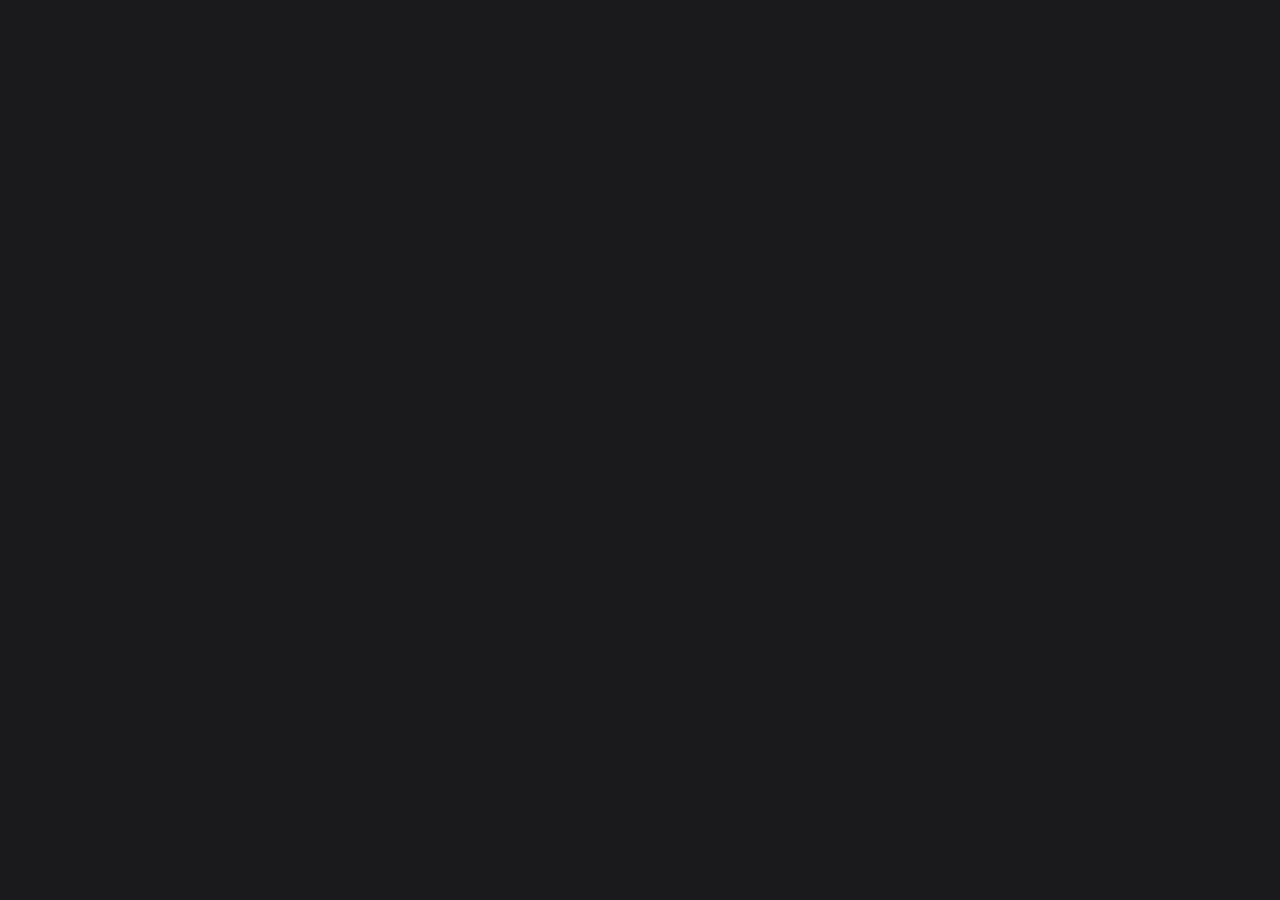
==== offline_sites/[1.2.1-beta-fix].ai-sang-tac-truyen-121-beta.netlify.app/ai-sang-tac-truyen-121-beta.netlify.app/index.html @ 9853c9c2 "up" ====
<!DOCTYPE html>
<html lang="vi">
  
<!-- Mirrored from ai-sang-tac-truyen-121-beta.netlify.app/ by HTTrack Website Copier/3.x [XR&CO'2014], Mon, 03 Nov 2025 09:46:09 GMT -->
<!-- Added by HTTrack --><meta http-equiv="content-type" content="text/html;charset=UTF-8" /><!-- /Added by HTTrack -->
<head>
    <meta charset="UTF-8" />
    <meta name="viewport" content="width=device-width, initial-scale=1.0" />
    <title>AI Sáng Tác Truyện | Sáng Tạo Cùng AI</title>
    <link rel="icon" type="image/webp" href="../ntk918.github.io/my-images/dragon_light.webp" />
    <link rel="apple-touch-icon" href="../ntk918.github.io/my-images/dragon_light.webp" />

    <!-- SEO & General Metadata -->
    <meta name="description" content="Một ứng dụng sử dụng AI để tạo ra những câu chuyện dựa trên gợi ý của người dùng, cho phép sáng tác truyện gốc hoặc viết đồng nhân (fanfiction) trong các vũ trụ yêu thích."/>

    <meta property="og:type" content="website" />
    <meta property="og:url" content="https://your-app-url.com/" />
    <meta property="og:title" content="AI Sáng Tác Truyện | Sáng Tạo Cùng AI" />
    <meta property="og:description" content="Một ứng dụng sử dụng AI để tạo ra những câu chuyện dựa trên gợi ý của người dùng, cho phép sáng tác truyện gốc hoặc viết đồng nhân (fanfiction) trong các vũ trụ yêu thích." />
    <meta property="og:image" content="../ntk918.github.io/my-images/dragon_light.webp" />
    <meta property="og:site_name" content="AI Sáng Tác Truyện" />
    
    <meta name="twitter:card" content="summary_large_image" />
    <meta name="twitter:url" content="https://your-app-url.com/" />
    <meta name="twitter:title" content="AI Sáng Tác Truyện | Sáng Tạo Cùng AI" />
    <meta name="twitter:description" content="Một ứng dụng sử dụng AI để tạo ra những câu chuyện dựa trên gợi ý của người dùng, cho phép sáng tác truyện gốc hoặc viết đồng nhân (fanfiction) trong các vũ trụ yêu thích." />
    <meta name="twitter:image" content="../ntk918.github.io/my-images/dragon_light.webp" />

    <link rel="preconnect" href="../fonts.googleapis.com/index.html">
    <link rel="preconnect" href="../fonts.gstatic.com/index.html" crossorigin>
    <link href="../fonts.googleapis.com/css27c8d.css?family=Inter:wght@400;500;600;700&amp;family=Lobster&amp;family=Lora:ital,wght@0,400;0,500;0,700;1,400&amp;family=Merriweather:ital,wght@0,400;0,700;1,400;1,700&amp;family=Nunito:ital,wght@0,400;0,600;0,700;1,400&amp;family=Pacifico&amp;family=Playfair+Display:ital,wght@0,400;0,700;1,400;1,700&amp;family=Roboto+Mono:wght@400;500&amp;family=Source+Code+Pro:ital,wght@0,400;0,600;1,400&amp;family=Work+Sans:ital,wght@0,400;0,600;1,400&amp;display=swap" rel="stylesheet">
    <link rel="preload" href="../ntk918.github.io/my-images/dragon_light.webp" as="image">
<link rel="preload" href="https://postimg.cc/ftmMGFTw" as="image">

<script type="importmap">
{
  "imports": {
    "react/": "https://esm.sh/react@^19.1.0/",
    "react": "https://esm.sh/react@^19.1.0",
    "react-dom/": "https://esm.sh/react-dom@^19.1.0/",
    "react-textarea-autosize": "https://esm.sh/react-textarea-autosize@^8.5.3",
    "@google/genai": "https://esm.sh/@google/genai@^1.12.0",
    "idb-keyval": "https://esm.sh/idb-keyval@^6.2.1",
    "ogl": "https://esm.sh/ogl@^1.0.11",
    "use-debounce": "https://esm.sh/use-debounce@^10.0.5",
    "marked": "https://esm.sh/marked@^13.0.2",
    "dompurify": "https://esm.sh/dompurify@^3.1.6",
    "@vitejs/plugin-react": "https://aistudiocdn.com/@vitejs/plugin-react@^5.0.3",
    "vite": "https://aistudiocdn.com/vite@^7.1.7"
  }
}
</script>
  <script type="module" crossorigin src="assets/index-ChT11a1J.js"></script>
  <link rel="modulepreload" crossorigin href="assets/react-BjG_zV1W.js">
  <link rel="stylesheet" crossorigin href="assets/index-C2seZXLm.css">
</head>
  <body>
    <noscript>
      <style>
        body {
          background-color: #1A1A1D;
          color: #F0F0F0;
          font-family: sans-serif;
          margin: 0;
          padding: 0;
          overflow: hidden;
        }
        #root {
          display: none !important;
        }
        .noscript-container {
          display: flex;
          align-items: center;
          justify-content: center;
          height: 100vh;
          text-align: center;
          padding: 2rem;
        }
        .noscript-message {
            border: 1px solid #FF6B6B;
            padding: 2rem 3rem;
            border-radius: 12px;
            background-color: rgba(255, 107, 107, 0.05);
        }
        .noscript-message h1 {
          color: #FF6B6B;
          font-size: 2rem;
          margin-bottom: 1rem;
        }
        .noscript-message p {
          font-size: 1.2rem;
          max-width: 60ch;
          line-height: 1.6;
        }
      </style>
      <div class="noscript-container">
        <div class="noscript-message">
            <h1>JavaScript bị vô hiệu hóa</h1>
            <p>Ứng dụng này yêu cầu JavaScript để hoạt động. Vui lòng bật JavaScript trong cài đặt trình duyệt của bạn và tải lại trang để tiếp tục.</p>
        </div>
      </div>
    </noscript>
    <div id="root"></div>
  </body>

<!-- Mirrored from ai-sang-tac-truyen-121-beta.netlify.app/ by HTTrack Website Copier/3.x [XR&CO'2014], Mon, 03 Nov 2025 09:46:14 GMT -->
</html>
---- offline_sites/[1.2.1-beta-fix].ai-sang-tac-truyen-121-beta.netlify.app/fonts.googleapis.com/css27c8d.css ----
/* cyrillic-ext */
@font-face {
  font-family: 'Inter';
  font-style: normal;
  font-weight: 400;
  font-display: swap;
  src: url(../fonts.gstatic.com/s/inter/v20/UcC73FwrK3iLTeHuS_nVMrMxCp50SjIa2JL7SUc.woff2) format('woff2');
  unicode-range: U+0460-052F, U+1C80-1C8A, U+20B4, U+2DE0-2DFF, U+A640-A69F, U+FE2E-FE2F;
}
/* cyrillic */
@font-face {
  font-family: 'Inter';
  font-style: normal;
  font-weight: 400;
  font-display: swap;
  src: url(../fonts.gstatic.com/s/inter/v20/UcC73FwrK3iLTeHuS_nVMrMxCp50SjIa0ZL7SUc.woff2) format('woff2');
  unicode-range: U+0301, U+0400-045F, U+0490-0491, U+04B0-04B1, U+2116;
}
/* greek-ext */
@font-face {
  font-family: 'Inter';
  font-style: normal;
  font-weight: 400;
  font-display: swap;
  src: url(../fonts.gstatic.com/s/inter/v20/UcC73FwrK3iLTeHuS_nVMrMxCp50SjIa2ZL7SUc.woff2) format('woff2');
  unicode-range: U+1F00-1FFF;
}
/* greek */
@font-face {
  font-family: 'Inter';
  font-style: normal;
  font-weight: 400;
  font-display: swap;
  src: url(../fonts.gstatic.com/s/inter/v20/UcC73FwrK3iLTeHuS_nVMrMxCp50SjIa1pL7SUc.woff2) format('woff2');
  unicode-range: U+0370-0377, U+037A-037F, U+0384-038A, U+038C, U+038E-03A1, U+03A3-03FF;
}
/* vietnamese */
@font-face {
  font-family: 'Inter';
  font-style: normal;
  font-weight: 400;
  font-display: swap;
  src: url(../fonts.gstatic.com/s/inter/v20/UcC73FwrK3iLTeHuS_nVMrMxCp50SjIa2pL7SUc.woff2) format('woff2');
  unicode-range: U+0102-0103, U+0110-0111, U+0128-0129, U+0168-0169, U+01A0-01A1, U+01AF-01B0, U+0300-0301, U+0303-0304, U+0308-0309, U+0323, U+0329, U+1EA0-1EF9, U+20AB;
}
/* latin-ext */
@font-face {
  font-family: 'Inter';
  font-style: normal;
  font-weight: 400;
  font-display: swap;
  src: url(../fonts.gstatic.com/s/inter/v20/UcC73FwrK3iLTeHuS_nVMrMxCp50SjIa25L7SUc.woff2) format('woff2');
  unicode-range: U+0100-02BA, U+02BD-02C5, U+02C7-02CC, U+02CE-02D7, U+02DD-02FF, U+0304, U+0308, U+0329, U+1D00-1DBF, U+1E00-1E9F, U+1EF2-1EFF, U+2020, U+20A0-20AB, U+20AD-20C0, U+2113, U+2C60-2C7F, U+A720-A7FF;
}
/* latin */
@font-face {
  font-family: 'Inter';
  font-style: normal;
  font-weight: 400;
  font-display: swap;
  src: url(../fonts.gstatic.com/s/inter/v20/UcC73FwrK3iLTeHuS_nVMrMxCp50SjIa1ZL7.woff2) format('woff2');
  unicode-range: U+0000-00FF, U+0131, U+0152-0153, U+02BB-02BC, U+02C6, U+02DA, U+02DC, U+0304, U+0308, U+0329, U+2000-206F, U+20AC, U+2122, U+2191, U+2193, U+2212, U+2215, U+FEFF, U+FFFD;
}
/* cyrillic-ext */
@font-face {
  font-family: 'Inter';
  font-style: normal;
  font-weight: 500;
  font-display: swap;
  src: url(../fonts.gstatic.com/s/inter/v20/UcC73FwrK3iLTeHuS_nVMrMxCp50SjIa2JL7SUc.woff2) format('woff2');
  unicode-range: U+0460-052F, U+1C80-1C8A, U+20B4, U+2DE0-2DFF, U+A640-A69F, U+FE2E-FE2F;
}
/* cyrillic */
@font-face {
  font-family: 'Inter';
  font-style: normal;
  font-weight: 500;
  font-display: swap;
  src: url(../fonts.gstatic.com/s/inter/v20/UcC73FwrK3iLTeHuS_nVMrMxCp50SjIa0ZL7SUc.woff2) format('woff2');
  unicode-range: U+0301, U+0400-045F, U+0490-0491, U+04B0-04B1, U+2116;
}
/* greek-ext */
@font-face {
  font-family: 'Inter';
  font-style: normal;
  font-weight: 500;
  font-display: swap;
  src: url(../fonts.gstatic.com/s/inter/v20/UcC73FwrK3iLTeHuS_nVMrMxCp50SjIa2ZL7SUc.woff2) format('woff2');
  unicode-range: U+1F00-1FFF;
}
/* greek */
@font-face {
  font-family: 'Inter';
  font-style: normal;
  font-weight: 500;
  font-display: swap;
  src: url(../fonts.gstatic.com/s/inter/v20/UcC73FwrK3iLTeHuS_nVMrMxCp50SjIa1pL7SUc.woff2) format('woff2');
  unicode-range: U+0370-0377, U+037A-037F, U+0384-038A, U+038C, U+038E-03A1, U+03A3-03FF;
}
/* vietnamese */
@font-face {
  font-family: 'Inter';
  font-style: normal;
  font-weight: 500;
  font-display: swap;
  src: url(../fonts.gstatic.com/s/inter/v20/UcC73FwrK3iLTeHuS_nVMrMxCp50SjIa2pL7SUc.woff2) format('woff2');
  unicode-range: U+0102-0103, U+0110-0111, U+0128-0129, U+0168-0169, U+01A0-01A1, U+01AF-01B0, U+0300-0301, U+0303-0304, U+0308-0309, U+0323, U+0329, U+1EA0-1EF9, U+20AB;
}
/* latin-ext */
@font-face {
  font-family: 'Inter';
  font-style: normal;
  font-weight: 500;
  font-display: swap;
  src: url(../fonts.gstatic.com/s/inter/v20/UcC73FwrK3iLTeHuS_nVMrMxCp50SjIa25L7SUc.woff2) format('woff2');
  unicode-range: U+0100-02BA, U+02BD-02C5, U+02C7-02CC, U+02CE-02D7, U+02DD-02FF, U+0304, U+0308, U+0329, U+1D00-1DBF, U+1E00-1E9F, U+1EF2-1EFF, U+2020, U+20A0-20AB, U+20AD-20C0, U+2113, U+2C60-2C7F, U+A720-A7FF;
}
/* latin */
@font-face {
  font-family: 'Inter';
  font-style: normal;
  font-weight: 500;
  font-display: swap;
  src: url(../fonts.gstatic.com/s/inter/v20/UcC73FwrK3iLTeHuS_nVMrMxCp50SjIa1ZL7.woff2) format('woff2');
  unicode-range: U+0000-00FF, U+0131, U+0152-0153, U+02BB-02BC, U+02C6, U+02DA, U+02DC, U+0304, U+0308, U+0329, U+2000-206F, U+20AC, U+2122, U+2191, U+2193, U+2212, U+2215, U+FEFF, U+FFFD;
}
/* cyrillic-ext */
@font-face {
  font-family: 'Inter';
  font-style: normal;
  font-weight: 600;
  font-display: swap;
  src: url(../fonts.gstatic.com/s/inter/v20/UcC73FwrK3iLTeHuS_nVMrMxCp50SjIa2JL7SUc.woff2) format('woff2');
  unicode-range: U+0460-052F, U+1C80-1C8A, U+20B4, U+2DE0-2DFF, U+A640-A69F, U+FE2E-FE2F;
}
/* cyrillic */
@font-face {
  font-family: 'Inter';
  font-style: normal;
  font-weight: 600;
  font-display: swap;
  src: url(../fonts.gstatic.com/s/inter/v20/UcC73FwrK3iLTeHuS_nVMrMxCp50SjIa0ZL7SUc.woff2) format('woff2');
  unicode-range: U+0301, U+0400-045F, U+0490-0491, U+04B0-04B1, U+2116;
}
/* greek-ext */
@font-face {
  font-family: 'Inter';
  font-style: normal;
  font-weight: 600;
  font-display: swap;
  src: url(../fonts.gstatic.com/s/inter/v20/UcC73FwrK3iLTeHuS_nVMrMxCp50SjIa2ZL7SUc.woff2) format('woff2');
  unicode-range: U+1F00-1FFF;
}
/* greek */
@font-face {
  font-family: 'Inter';
  font-style: normal;
  font-weight: 600;
  font-display: swap;
  src: url(../fonts.gstatic.com/s/inter/v20/UcC73FwrK3iLTeHuS_nVMrMxCp50SjIa1pL7SUc.woff2) format('woff2');
  unicode-range: U+0370-0377, U+037A-037F, U+0384-038A, U+038C, U+038E-03A1, U+03A3-03FF;
}
/* vietnamese */
@font-face {
  font-family: 'Inter';
  font-style: normal;
  font-weight: 600;
  font-display: swap;
  src: url(../fonts.gstatic.com/s/inter/v20/UcC73FwrK3iLTeHuS_nVMrMxCp50SjIa2pL7SUc.woff2) format('woff2');
  unicode-range: U+0102-0103, U+0110-0111, U+0128-0129, U+0168-0169, U+01A0-01A1, U+01AF-01B0, U+0300-0301, U+0303-0304, U+0308-0309, U+0323, U+0329, U+1EA0-1EF9, U+20AB;
}
/* latin-ext */
@font-face {
  font-family: 'Inter';
  font-style: normal;
  font-weight: 600;
  font-display: swap;
  src: url(../fonts.gstatic.com/s/inter/v20/UcC73FwrK3iLTeHuS_nVMrMxCp50SjIa25L7SUc.woff2) format('woff2');
  unicode-range: U+0100-02BA, U+02BD-02C5, U+02C7-02CC, U+02CE-02D7, U+02DD-02FF, U+0304, U+0308, U+0329, U+1D00-1DBF, U+1E00-1E9F, U+1EF2-1EFF, U+2020, U+20A0-20AB, U+20AD-20C0, U+2113, U+2C60-2C7F, U+A720-A7FF;
}
/* latin */
@font-face {
  font-family: 'Inter';
  font-style: normal;
  font-weight: 600;
  font-display: swap;
  src: url(../fonts.gstatic.com/s/inter/v20/UcC73FwrK3iLTeHuS_nVMrMxCp50SjIa1ZL7.woff2) format('woff2');
  unicode-range: U+0000-00FF, U+0131, U+0152-0153, U+02BB-02BC, U+02C6, U+02DA, U+02DC, U+0304, U+0308, U+0329, U+2000-206F, U+20AC, U+2122, U+2191, U+2193, U+2212, U+2215, U+FEFF, U+FFFD;
}
/* cyrillic-ext */
@font-face {
  font-family: 'Inter';
  font-style: normal;
  font-weight: 700;
  font-display: swap;
  src: url(../fonts.gstatic.com/s/inter/v20/UcC73FwrK3iLTeHuS_nVMrMxCp50SjIa2JL7SUc.woff2) format('woff2');
  unicode-range: U+0460-052F, U+1C80-1C8A, U+20B4, U+2DE0-2DFF, U+A640-A69F, U+FE2E-FE2F;
}
/* cyrillic */
@font-face {
  font-family: 'Inter';
  font-style: normal;
  font-weight: 700;
  font-display: swap;
  src: url(../fonts.gstatic.com/s/inter/v20/UcC73FwrK3iLTeHuS_nVMrMxCp50SjIa0ZL7SUc.woff2) format('woff2');
  unicode-range: U+0301, U+0400-045F, U+0490-0491, U+04B0-04B1, U+2116;
}
/* greek-ext */
@font-face {
  font-family: 'Inter';
  font-style: normal;
  font-weight: 700;
  font-display: swap;
  src: url(../fonts.gstatic.com/s/inter/v20/UcC73FwrK3iLTeHuS_nVMrMxCp50SjIa2ZL7SUc.woff2) format('woff2');
  unicode-range: U+1F00-1FFF;
}
/* greek */
@font-face {
  font-family: 'Inter';
  font-style: normal;
  font-weight: 700;
  font-display: swap;
  src: url(../fonts.gstatic.com/s/inter/v20/UcC73FwrK3iLTeHuS_nVMrMxCp50SjIa1pL7SUc.woff2) format('woff2');
  unicode-range: U+0370-0377, U+037A-037F, U+0384-038A, U+038C, U+038E-03A1, U+03A3-03FF;
}
/* vietnamese */
@font-face {
  font-family: 'Inter';
  font-style: normal;
  font-weight: 700;
  font-display: swap;
  src: url(../fonts.gstatic.com/s/inter/v20/UcC73FwrK3iLTeHuS_nVMrMxCp50SjIa2pL7SUc.woff2) format('woff2');
  unicode-range: U+0102-0103, U+0110-0111, U+0128-0129, U+0168-0169, U+01A0-01A1, U+01AF-01B0, U+0300-0301, U+0303-0304, U+0308-0309, U+0323, U+0329, U+1EA0-1EF9, U+20AB;
}
/* latin-ext */
@font-face {
  font-family: 'Inter';
  font-style: normal;
  font-weight: 700;
  font-display: swap;
  src: url(../fonts.gstatic.com/s/inter/v20/UcC73FwrK3iLTeHuS_nVMrMxCp50SjIa25L7SUc.woff2) format('woff2');
  unicode-range: U+0100-02BA, U+02BD-02C5, U+02C7-02CC, U+02CE-02D7, U+02DD-02FF, U+0304, U+0308, U+0329, U+1D00-1DBF, U+1E00-1E9F, U+1EF2-1EFF, U+2020, U+20A0-20AB, U+20AD-20C0, U+2113, U+2C60-2C7F, U+A720-A7FF;
}
/* latin */
@font-face {
  font-family: 'Inter';
  font-style: normal;
  font-weight: 700;
  font-display: swap;
  src: url(../fonts.gstatic.com/s/inter/v20/UcC73FwrK3iLTeHuS_nVMrMxCp50SjIa1ZL7.woff2) format('woff2');
  unicode-range: U+0000-00FF, U+0131, U+0152-0153, U+02BB-02BC, U+02C6, U+02DA, U+02DC, U+0304, U+0308, U+0329, U+2000-206F, U+20AC, U+2122, U+2191, U+2193, U+2212, U+2215, U+FEFF, U+FFFD;
}
/* cyrillic-ext */
@font-face {
  font-family: 'Lobster';
  font-style: normal;
  font-weight: 400;
  font-display: swap;
  src: url(../fonts.gstatic.com/s/lobster/v32/neILzCirqoswsqX9zo-mM5Ez.woff2) format('woff2');
  unicode-range: U+0460-052F, U+1C80-1C8A, U+20B4, U+2DE0-2DFF, U+A640-A69F, U+FE2E-FE2F;
}
/* cyrillic */
@font-face {
  font-family: 'Lobster';
  font-style: normal;
  font-weight: 400;
  font-display: swap;
  src: url(../fonts.gstatic.com/s/lobster/v32/neILzCirqoswsqX9zoamM5Ez.woff2) format('woff2');
  unicode-range: U+0301, U+0400-045F, U+0490-0491, U+04B0-04B1, U+2116;
}
/* vietnamese */
@font-face {
  font-family: 'Lobster';
  font-style: normal;
  font-weight: 400;
  font-display: swap;
  src: url(../fonts.gstatic.com/s/lobster/v32/neILzCirqoswsqX9zo2mM5Ez.woff2) format('woff2');
  unicode-range: U+0102-0103, U+0110-0111, U+0128-0129, U+0168-0169, U+01A0-01A1, U+01AF-01B0, U+0300-0301, U+0303-0304, U+0308-0309, U+0323, U+0329, U+1EA0-1EF9, U+20AB;
}
/* latin-ext */
@font-face {
  font-family: 'Lobster';
  font-style: normal;
  font-weight: 400;
  font-display: swap;
  src: url(../fonts.gstatic.com/s/lobster/v32/neILzCirqoswsqX9zoymM5Ez.woff2) format('woff2');
  unicode-range: U+0100-02BA, U+02BD-02C5, U+02C7-02CC, U+02CE-02D7, U+02DD-02FF, U+0304, U+0308, U+0329, U+1D00-1DBF, U+1E00-1E9F, U+1EF2-1EFF, U+2020, U+20A0-20AB, U+20AD-20C0, U+2113, U+2C60-2C7F, U+A720-A7FF;
}
/* latin */
@font-face {
  font-family: 'Lobster';
  font-style: normal;
  font-weight: 400;
  font-display: swap;
  src: url(../fonts.gstatic.com/s/lobster/v32/neILzCirqoswsqX9zoKmMw.woff2) format('woff2');
  unicode-range: U+0000-00FF, U+0131, U+0152-0153, U+02BB-02BC, U+02C6, U+02DA, U+02DC, U+0304, U+0308, U+0329, U+2000-206F, U+20AC, U+2122, U+2191, U+2193, U+2212, U+2215, U+FEFF, U+FFFD;
}
/* cyrillic-ext */
@font-face {
  font-family: 'Lora';
  font-style: italic;
  font-weight: 400;
  font-display: swap;
  src: url(../fonts.gstatic.com/s/lora/v37/0QI8MX1D_JOuMw_hLdO6T2wV9KnW-MoFoqJ2nOeZ.woff2) format('woff2');
  unicode-range: U+0460-052F, U+1C80-1C8A, U+20B4, U+2DE0-2DFF, U+A640-A69F, U+FE2E-FE2F;
}
/* cyrillic */
@font-face {
  font-family: 'Lora';
  font-style: italic;
  font-weight: 400;
  font-display: swap;
  src: url(../fonts.gstatic.com/s/lora/v37/0QI8MX1D_JOuMw_hLdO6T2wV9KnW-MoFoqt2nOeZ.woff2) format('woff2');
  unicode-range: U+0301, U+0400-045F, U+0490-0491, U+04B0-04B1, U+2116;
}
/* math */
@font-face {
  font-family: 'Lora';
  font-style: italic;
  font-weight: 400;
  font-display: swap;
  src: url(../fonts.gstatic.com/s/lora/v37/0QI8MX1D_JOuMw_hLdO6T2wV9KnW-MoFotN2nOeZ.woff2) format('woff2');
  unicode-range: U+0302-0303, U+0305, U+0307-0308, U+0310, U+0312, U+0315, U+031A, U+0326-0327, U+032C, U+032F-0330, U+0332-0333, U+0338, U+033A, U+0346, U+034D, U+0391-03A1, U+03A3-03A9, U+03B1-03C9, U+03D1, U+03D5-03D6, U+03F0-03F1, U+03F4-03F5, U+2016-2017, U+2034-2038, U+203C, U+2040, U+2043, U+2047, U+2050, U+2057, U+205F, U+2070-2071, U+2074-208E, U+2090-209C, U+20D0-20DC, U+20E1, U+20E5-20EF, U+2100-2112, U+2114-2115, U+2117-2121, U+2123-214F, U+2190, U+2192, U+2194-21AE, U+21B0-21E5, U+21F1-21F2, U+21F4-2211, U+2213-2214, U+2216-22FF, U+2308-230B, U+2310, U+2319, U+231C-2321, U+2336-237A, U+237C, U+2395, U+239B-23B7, U+23D0, U+23DC-23E1, U+2474-2475, U+25AF, U+25B3, U+25B7, U+25BD, U+25C1, U+25CA, U+25CC, U+25FB, U+266D-266F, U+27C0-27FF, U+2900-2AFF, U+2B0E-2B11, U+2B30-2B4C, U+2BFE, U+3030, U+FF5B, U+FF5D, U+1D400-1D7FF, U+1EE00-1EEFF;
}
/* symbols */
@font-face {
  font-family: 'Lora';
  font-style: italic;
  font-weight: 400;
  font-display: swap;
  src: url(../fonts.gstatic.com/s/lora/v37/0QI8MX1D_JOuMw_hLdO6T2wV9KnW-MoFosF2nOeZ.woff2) format('woff2');
  unicode-range: U+0001-000C, U+000E-001F, U+007F-009F, U+20DD-20E0, U+20E2-20E4, U+2150-218F, U+2190, U+2192, U+2194-2199, U+21AF, U+21E6-21F0, U+21F3, U+2218-2219, U+2299, U+22C4-22C6, U+2300-243F, U+2440-244A, U+2460-24FF, U+25A0-27BF, U+2800-28FF, U+2921-2922, U+2981, U+29BF, U+29EB, U+2B00-2BFF, U+4DC0-4DFF, U+FFF9-FFFB, U+10140-1018E, U+10190-1019C, U+101A0, U+101D0-101FD, U+102E0-102FB, U+10E60-10E7E, U+1D2C0-1D2D3, U+1D2E0-1D37F, U+1F000-1F0FF, U+1F100-1F1AD, U+1F1E6-1F1FF, U+1F30D-1F30F, U+1F315, U+1F31C, U+1F31E, U+1F320-1F32C, U+1F336, U+1F378, U+1F37D, U+1F382, U+1F393-1F39F, U+1F3A7-1F3A8, U+1F3AC-1F3AF, U+1F3C2, U+1F3C4-1F3C6, U+1F3CA-1F3CE, U+1F3D4-1F3E0, U+1F3ED, U+1F3F1-1F3F3, U+1F3F5-1F3F7, U+1F408, U+1F415, U+1F41F, U+1F426, U+1F43F, U+1F441-1F442, U+1F444, U+1F446-1F449, U+1F44C-1F44E, U+1F453, U+1F46A, U+1F47D, U+1F4A3, U+1F4B0, U+1F4B3, U+1F4B9, U+1F4BB, U+1F4BF, U+1F4C8-1F4CB, U+1F4D6, U+1F4DA, U+1F4DF, U+1F4E3-1F4E6, U+1F4EA-1F4ED, U+1F4F7, U+1F4F9-1F4FB, U+1F4FD-1F4FE, U+1F503, U+1F507-1F50B, U+1F50D, U+1F512-1F513, U+1F53E-1F54A, U+1F54F-1F5FA, U+1F610, U+1F650-1F67F, U+1F687, U+1F68D, U+1F691, U+1F694, U+1F698, U+1F6AD, U+1F6B2, U+1F6B9-1F6BA, U+1F6BC, U+1F6C6-1F6CF, U+1F6D3-1F6D7, U+1F6E0-1F6EA, U+1F6F0-1F6F3, U+1F6F7-1F6FC, U+1F700-1F7FF, U+1F800-1F80B, U+1F810-1F847, U+1F850-1F859, U+1F860-1F887, U+1F890-1F8AD, U+1F8B0-1F8BB, U+1F8C0-1F8C1, U+1F900-1F90B, U+1F93B, U+1F946, U+1F984, U+1F996, U+1F9E9, U+1FA00-1FA6F, U+1FA70-1FA7C, U+1FA80-1FA89, U+1FA8F-1FAC6, U+1FACE-1FADC, U+1FADF-1FAE9, U+1FAF0-1FAF8, U+1FB00-1FBFF;
}
/* vietnamese */
@font-face {
  font-family: 'Lora';
  font-style: italic;
  font-weight: 400;
  font-display: swap;
  src: url(../fonts.gstatic.com/s/lora/v37/0QI8MX1D_JOuMw_hLdO6T2wV9KnW-MoFoqB2nOeZ.woff2) format('woff2');
  unicode-range: U+0102-0103, U+0110-0111, U+0128-0129, U+0168-0169, U+01A0-01A1, U+01AF-01B0, U+0300-0301, U+0303-0304, U+0308-0309, U+0323, U+0329, U+1EA0-1EF9, U+20AB;
}
/* latin-ext */
@font-face {
  font-family: 'Lora';
  font-style: italic;
  font-weight: 400;
  font-display: swap;
  src: url(../fonts.gstatic.com/s/lora/v37/0QI8MX1D_JOuMw_hLdO6T2wV9KnW-MoFoqF2nOeZ.woff2) format('woff2');
  unicode-range: U+0100-02BA, U+02BD-02C5, U+02C7-02CC, U+02CE-02D7, U+02DD-02FF, U+0304, U+0308, U+0329, U+1D00-1DBF, U+1E00-1E9F, U+1EF2-1EFF, U+2020, U+20A0-20AB, U+20AD-20C0, U+2113, U+2C60-2C7F, U+A720-A7FF;
}
/* latin */
@font-face {
  font-family: 'Lora';
  font-style: italic;
  font-weight: 400;
  font-display: swap;
  src: url(../fonts.gstatic.com/s/lora/v37/0QI8MX1D_JOuMw_hLdO6T2wV9KnW-MoFoq92nA.woff2) format('woff2');
  unicode-range: U+0000-00FF, U+0131, U+0152-0153, U+02BB-02BC, U+02C6, U+02DA, U+02DC, U+0304, U+0308, U+0329, U+2000-206F, U+20AC, U+2122, U+2191, U+2193, U+2212, U+2215, U+FEFF, U+FFFD;
}
/* cyrillic-ext */
@font-face {
  font-family: 'Lora';
  font-style: normal;
  font-weight: 400;
  font-display: swap;
  src: url(../fonts.gstatic.com/s/lora/v37/0QIvMX1D_JOuMwf7I-NP.woff2) format('woff2');
  unicode-range: U+0460-052F, U+1C80-1C8A, U+20B4, U+2DE0-2DFF, U+A640-A69F, U+FE2E-FE2F;
}
/* cyrillic */
@font-face {
  font-family: 'Lora';
  font-style: normal;
  font-weight: 400;
  font-display: swap;
  src: url(../fonts.gstatic.com/s/lora/v37/0QIvMX1D_JOuMw77I-NP.woff2) format('woff2');
  unicode-range: U+0301, U+0400-045F, U+0490-0491, U+04B0-04B1, U+2116;
}
/* math */
@font-face {
  font-family: 'Lora';
  font-style: normal;
  font-weight: 400;
  font-display: swap;
  src: url(../fonts.gstatic.com/s/lora/v37/0QIvMX1D_JOuM3b7I-NP.woff2) format('woff2');
  unicode-range: U+0302-0303, U+0305, U+0307-0308, U+0310, U+0312, U+0315, U+031A, U+0326-0327, U+032C, U+032F-0330, U+0332-0333, U+0338, U+033A, U+0346, U+034D, U+0391-03A1, U+03A3-03A9, U+03B1-03C9, U+03D1, U+03D5-03D6, U+03F0-03F1, U+03F4-03F5, U+2016-2017, U+2034-2038, U+203C, U+2040, U+2043, U+2047, U+2050, U+2057, U+205F, U+2070-2071, U+2074-208E, U+2090-209C, U+20D0-20DC, U+20E1, U+20E5-20EF, U+2100-2112, U+2114-2115, U+2117-2121, U+2123-214F, U+2190, U+2192, U+2194-21AE, U+21B0-21E5, U+21F1-21F2, U+21F4-2211, U+2213-2214, U+2216-22FF, U+2308-230B, U+2310, U+2319, U+231C-2321, U+2336-237A, U+237C, U+2395, U+239B-23B7, U+23D0, U+23DC-23E1, U+2474-2475, U+25AF, U+25B3, U+25B7, U+25BD, U+25C1, U+25CA, U+25CC, U+25FB, U+266D-266F, U+27C0-27FF, U+2900-2AFF, U+2B0E-2B11, U+2B30-2B4C, U+2BFE, U+3030, U+FF5B, U+FF5D, U+1D400-1D7FF, U+1EE00-1EEFF;
}
/* symbols */
@font-face {
  font-family: 'Lora';
  font-style: normal;
  font-weight: 400;
  font-display: swap;
  src: url(../fonts.gstatic.com/s/lora/v37/0QIvMX1D_JOuM2T7I-NP.woff2) format('woff2');
  unicode-range: U+0001-000C, U+000E-001F, U+007F-009F, U+20DD-20E0, U+20E2-20E4, U+2150-218F, U+2190, U+2192, U+2194-2199, U+21AF, U+21E6-21F0, U+21F3, U+2218-2219, U+2299, U+22C4-22C6, U+2300-243F, U+2440-244A, U+2460-24FF, U+25A0-27BF, U+2800-28FF, U+2921-2922, U+2981, U+29BF, U+29EB, U+2B00-2BFF, U+4DC0-4DFF, U+FFF9-FFFB, U+10140-1018E, U+10190-1019C, U+101A0, U+101D0-101FD, U+102E0-102FB, U+10E60-10E7E, U+1D2C0-1D2D3, U+1D2E0-1D37F, U+1F000-1F0FF, U+1F100-1F1AD, U+1F1E6-1F1FF, U+1F30D-1F30F, U+1F315, U+1F31C, U+1F31E, U+1F320-1F32C, U+1F336, U+1F378, U+1F37D, U+1F382, U+1F393-1F39F, U+1F3A7-1F3A8, U+1F3AC-1F3AF, U+1F3C2, U+1F3C4-1F3C6, U+1F3CA-1F3CE, U+1F3D4-1F3E0, U+1F3ED, U+1F3F1-1F3F3, U+1F3F5-1F3F7, U+1F408, U+1F415, U+1F41F, U+1F426, U+1F43F, U+1F441-1F442, U+1F444, U+1F446-1F449, U+1F44C-1F44E, U+1F453, U+1F46A, U+1F47D, U+1F4A3, U+1F4B0, U+1F4B3, U+1F4B9, U+1F4BB, U+1F4BF, U+1F4C8-1F4CB, U+1F4D6, U+1F4DA, U+1F4DF, U+1F4E3-1F4E6, U+1F4EA-1F4ED, U+1F4F7, U+1F4F9-1F4FB, U+1F4FD-1F4FE, U+1F503, U+1F507-1F50B, U+1F50D, U+1F512-1F513, U+1F53E-1F54A, U+1F54F-1F5FA, U+1F610, U+1F650-1F67F, U+1F687, U+1F68D, U+1F691, U+1F694, U+1F698, U+1F6AD, U+1F6B2, U+1F6B9-1F6BA, U+1F6BC, U+1F6C6-1F6CF, U+1F6D3-1F6D7, U+1F6E0-1F6EA, U+1F6F0-1F6F3, U+1F6F7-1F6FC, U+1F700-1F7FF, U+1F800-1F80B, U+1F810-1F847, U+1F850-1F859, U+1F860-1F887, U+1F890-1F8AD, U+1F8B0-1F8BB, U+1F8C0-1F8C1, U+1F900-1F90B, U+1F93B, U+1F946, U+1F984, U+1F996, U+1F9E9, U+1FA00-1FA6F, U+1FA70-1FA7C, U+1FA80-1FA89, U+1FA8F-1FAC6, U+1FACE-1FADC, U+1FADF-1FAE9, U+1FAF0-1FAF8, U+1FB00-1FBFF;
}
/* vietnamese */
@font-face {
  font-family: 'Lora';
  font-style: normal;
  font-weight: 400;
  font-display: swap;
  src: url(../fonts.gstatic.com/s/lora/v37/0QIvMX1D_JOuMwX7I-NP.woff2) format('woff2');
  unicode-range: U+0102-0103, U+0110-0111, U+0128-0129, U+0168-0169, U+01A0-01A1, U+01AF-01B0, U+0300-0301, U+0303-0304, U+0308-0309, U+0323, U+0329, U+1EA0-1EF9, U+20AB;
}
/* latin-ext */
@font-face {
  font-family: 'Lora';
  font-style: normal;
  font-weight: 400;
  font-display: swap;
  src: url(../fonts.gstatic.com/s/lora/v37/0QIvMX1D_JOuMwT7I-NP.woff2) format('woff2');
  unicode-range: U+0100-02BA, U+02BD-02C5, U+02C7-02CC, U+02CE-02D7, U+02DD-02FF, U+0304, U+0308, U+0329, U+1D00-1DBF, U+1E00-1E9F, U+1EF2-1EFF, U+2020, U+20A0-20AB, U+20AD-20C0, U+2113, U+2C60-2C7F, U+A720-A7FF;
}
/* latin */
@font-face {
  font-family: 'Lora';
  font-style: normal;
  font-weight: 400;
  font-display: swap;
  src: url(../fonts.gstatic.com/s/lora/v37/0QIvMX1D_JOuMwr7Iw.woff2) format('woff2');
  unicode-range: U+0000-00FF, U+0131, U+0152-0153, U+02BB-02BC, U+02C6, U+02DA, U+02DC, U+0304, U+0308, U+0329, U+2000-206F, U+20AC, U+2122, U+2191, U+2193, U+2212, U+2215, U+FEFF, U+FFFD;
}
/* cyrillic-ext */
@font-face {
  font-family: 'Lora';
  font-style: normal;
  font-weight: 500;
  font-display: swap;
  src: url(../fonts.gstatic.com/s/lora/v37/0QIvMX1D_JOuMwf7I-NP.woff2) format('woff2');
  unicode-range: U+0460-052F, U+1C80-1C8A, U+20B4, U+2DE0-2DFF, U+A640-A69F, U+FE2E-FE2F;
}
/* cyrillic */
@font-face {
  font-family: 'Lora';
  font-style: normal;
  font-weight: 500;
  font-display: swap;
  src: url(../fonts.gstatic.com/s/lora/v37/0QIvMX1D_JOuMw77I-NP.woff2) format('woff2');
  unicode-range: U+0301, U+0400-045F, U+0490-0491, U+04B0-04B1, U+2116;
}
/* math */
@font-face {
  font-family: 'Lora';
  font-style: normal;
  font-weight: 500;
  font-display: swap;
  src: url(../fonts.gstatic.com/s/lora/v37/0QIvMX1D_JOuM3b7I-NP.woff2) format('woff2');
  unicode-range: U+0302-0303, U+0305, U+0307-0308, U+0310, U+0312, U+0315, U+031A, U+0326-0327, U+032C, U+032F-0330, U+0332-0333, U+0338, U+033A, U+0346, U+034D, U+0391-03A1, U+03A3-03A9, U+03B1-03C9, U+03D1, U+03D5-03D6, U+03F0-03F1, U+03F4-03F5, U+2016-2017, U+2034-2038, U+203C, U+2040, U+2043, U+2047, U+2050, U+2057, U+205F, U+2070-2071, U+2074-208E, U+2090-209C, U+20D0-20DC, U+20E1, U+20E5-20EF, U+2100-2112, U+2114-2115, U+2117-2121, U+2123-214F, U+2190, U+2192, U+2194-21AE, U+21B0-21E5, U+21F1-21F2, U+21F4-2211, U+2213-2214, U+2216-22FF, U+2308-230B, U+2310, U+2319, U+231C-2321, U+2336-237A, U+237C, U+2395, U+239B-23B7, U+23D0, U+23DC-23E1, U+2474-2475, U+25AF, U+25B3, U+25B7, U+25BD, U+25C1, U+25CA, U+25CC, U+25FB, U+266D-266F, U+27C0-27FF, U+2900-2AFF, U+2B0E-2B11, U+2B30-2B4C, U+2BFE, U+3030, U+FF5B, U+FF5D, U+1D400-1D7FF, U+1EE00-1EEFF;
}
/* symbols */
@font-face {
  font-family: 'Lora';
  font-style: normal;
  font-weight: 500;
  font-display: swap;
  src: url(../fonts.gstatic.com/s/lora/v37/0QIvMX1D_JOuM2T7I-NP.woff2) format('woff2');
  unicode-range: U+0001-000C, U+000E-001F, U+007F-009F, U+20DD-20E0, U+20E2-20E4, U+2150-218F, U+2190, U+2192, U+2194-2199, U+21AF, U+21E6-21F0, U+21F3, U+2218-2219, U+2299, U+22C4-22C6, U+2300-243F, U+2440-244A, U+2460-24FF, U+25A0-27BF, U+2800-28FF, U+2921-2922, U+2981, U+29BF, U+29EB, U+2B00-2BFF, U+4DC0-4DFF, U+FFF9-FFFB, U+10140-1018E, U+10190-1019C, U+101A0, U+101D0-101FD, U+102E0-102FB, U+10E60-10E7E, U+1D2C0-1D2D3, U+1D2E0-1D37F, U+1F000-1F0FF, U+1F100-1F1AD, U+1F1E6-1F1FF, U+1F30D-1F30F, U+1F315, U+1F31C, U+1F31E, U+1F320-1F32C, U+1F336, U+1F378, U+1F37D, U+1F382, U+1F393-1F39F, U+1F3A7-1F3A8, U+1F3AC-1F3AF, U+1F3C2, U+1F3C4-1F3C6, U+1F3CA-1F3CE, U+1F3D4-1F3E0, U+1F3ED, U+1F3F1-1F3F3, U+1F3F5-1F3F7, U+1F408, U+1F415, U+1F41F, U+1F426, U+1F43F, U+1F441-1F442, U+1F444, U+1F446-1F449, U+1F44C-1F44E, U+1F453, U+1F46A, U+1F47D, U+1F4A3, U+1F4B0, U+1F4B3, U+1F4B9, U+1F4BB, U+1F4BF, U+1F4C8-1F4CB, U+1F4D6, U+1F4DA, U+1F4DF, U+1F4E3-1F4E6, U+1F4EA-1F4ED, U+1F4F7, U+1F4F9-1F4FB, U+1F4FD-1F4FE, U+1F503, U+1F507-1F50B, U+1F50D, U+1F512-1F513, U+1F53E-1F54A, U+1F54F-1F5FA, U+1F610, U+1F650-1F67F, U+1F687, U+1F68D, U+1F691, U+1F694, U+1F698, U+1F6AD, U+1F6B2, U+1F6B9-1F6BA, U+1F6BC, U+1F6C6-1F6CF, U+1F6D3-1F6D7, U+1F6E0-1F6EA, U+1F6F0-1F6F3, U+1F6F7-1F6FC, U+1F700-1F7FF, U+1F800-1F80B, U+1F810-1F847, U+1F850-1F859, U+1F860-1F887, U+1F890-1F8AD, U+1F8B0-1F8BB, U+1F8C0-1F8C1, U+1F900-1F90B, U+1F93B, U+1F946, U+1F984, U+1F996, U+1F9E9, U+1FA00-1FA6F, U+1FA70-1FA7C, U+1FA80-1FA89, U+1FA8F-1FAC6, U+1FACE-1FADC, U+1FADF-1FAE9, U+1FAF0-1FAF8, U+1FB00-1FBFF;
}
/* vietnamese */
@font-face {
  font-family: 'Lora';
  font-style: normal;
  font-weight: 500;
  font-display: swap;
  src: url(../fonts.gstatic.com/s/lora/v37/0QIvMX1D_JOuMwX7I-NP.woff2) format('woff2');
  unicode-range: U+0102-0103, U+0110-0111, U+0128-0129, U+0168-0169, U+01A0-01A1, U+01AF-01B0, U+0300-0301, U+0303-0304, U+0308-0309, U+0323, U+0329, U+1EA0-1EF9, U+20AB;
}
/* latin-ext */
@font-face {
  font-family: 'Lora';
  font-style: normal;
  font-weight: 500;
  font-display: swap;
  src: url(../fonts.gstatic.com/s/lora/v37/0QIvMX1D_JOuMwT7I-NP.woff2) format('woff2');
  unicode-range: U+0100-02BA, U+02BD-02C5, U+02C7-02CC, U+02CE-02D7, U+02DD-02FF, U+0304, U+0308, U+0329, U+1D00-1DBF, U+1E00-1E9F, U+1EF2-1EFF, U+2020, U+20A0-20AB, U+20AD-20C0, U+2113, U+2C60-2C7F, U+A720-A7FF;
}
/* latin */
@font-face {
  font-family: 'Lora';
  font-style: normal;
  font-weight: 500;
  font-display: swap;
  src: url(../fonts.gstatic.com/s/lora/v37/0QIvMX1D_JOuMwr7Iw.woff2) format('woff2');
  unicode-range: U+0000-00FF, U+0131, U+0152-0153, U+02BB-02BC, U+02C6, U+02DA, U+02DC, U+0304, U+0308, U+0329, U+2000-206F, U+20AC, U+2122, U+2191, U+2193, U+2212, U+2215, U+FEFF, U+FFFD;
}
/* cyrillic-ext */
@font-face {
  font-family: 'Lora';
  font-style: normal;
  font-weight: 700;
  font-display: swap;
  src: url(../fonts.gstatic.com/s/lora/v37/0QIvMX1D_JOuMwf7I-NP.woff2) format('woff2');
  unicode-range: U+0460-052F, U+1C80-1C8A, U+20B4, U+2DE0-2DFF, U+A640-A69F, U+FE2E-FE2F;
}
/* cyrillic */
@font-face {
  font-family: 'Lora';
  font-style: normal;
  font-weight: 700;
  font-display: swap;
  src: url(../fonts.gstatic.com/s/lora/v37/0QIvMX1D_JOuMw77I-NP.woff2) format('woff2');
  unicode-range: U+0301, U+0400-045F, U+0490-0491, U+04B0-04B1, U+2116;
}
/* math */
@font-face {
  font-family: 'Lora';
  font-style: normal;
  font-weight: 700;
  font-display: swap;
  src: url(../fonts.gstatic.com/s/lora/v37/0QIvMX1D_JOuM3b7I-NP.woff2) format('woff2');
  unicode-range: U+0302-0303, U+0305, U+0307-0308, U+0310, U+0312, U+0315, U+031A, U+0326-0327, U+032C, U+032F-0330, U+0332-0333, U+0338, U+033A, U+0346, U+034D, U+0391-03A1, U+03A3-03A9, U+03B1-03C9, U+03D1, U+03D5-03D6, U+03F0-03F1, U+03F4-03F5, U+2016-2017, U+2034-2038, U+203C, U+2040, U+2043, U+2047, U+2050, U+2057, U+205F, U+2070-2071, U+2074-208E, U+2090-209C, U+20D0-20DC, U+20E1, U+20E5-20EF, U+2100-2112, U+2114-2115, U+2117-2121, U+2123-214F, U+2190, U+2192, U+2194-21AE, U+21B0-21E5, U+21F1-21F2, U+21F4-2211, U+2213-2214, U+2216-22FF, U+2308-230B, U+2310, U+2319, U+231C-2321, U+2336-237A, U+237C, U+2395, U+239B-23B7, U+23D0, U+23DC-23E1, U+2474-2475, U+25AF, U+25B3, U+25B7, U+25BD, U+25C1, U+25CA, U+25CC, U+25FB, U+266D-266F, U+27C0-27FF, U+2900-2AFF, U+2B0E-2B11, U+2B30-2B4C, U+2BFE, U+3030, U+FF5B, U+FF5D, U+1D400-1D7FF, U+1EE00-1EEFF;
}
/* symbols */
@font-face {
  font-family: 'Lora';
  font-style: normal;
  font-weight: 700;
  font-display: swap;
  src: url(../fonts.gstatic.com/s/lora/v37/0QIvMX1D_JOuM2T7I-NP.woff2) format('woff2');
  unicode-range: U+0001-000C, U+000E-001F, U+007F-009F, U+20DD-20E0, U+20E2-20E4, U+2150-218F, U+2190, U+2192, U+2194-2199, U+21AF, U+21E6-21F0, U+21F3, U+2218-2219, U+2299, U+22C4-22C6, U+2300-243F, U+2440-244A, U+2460-24FF, U+25A0-27BF, U+2800-28FF, U+2921-2922, U+2981, U+29BF, U+29EB, U+2B00-2BFF, U+4DC0-4DFF, U+FFF9-FFFB, U+10140-1018E, U+10190-1019C, U+101A0, U+101D0-101FD, U+102E0-102FB, U+10E60-10E7E, U+1D2C0-1D2D3, U+1D2E0-1D37F, U+1F000-1F0FF, U+1F100-1F1AD, U+1F1E6-1F1FF, U+1F30D-1F30F, U+1F315, U+1F31C, U+1F31E, U+1F320-1F32C, U+1F336, U+1F378, U+1F37D, U+1F382, U+1F393-1F39F, U+1F3A7-1F3A8, U+1F3AC-1F3AF, U+1F3C2, U+1F3C4-1F3C6, U+1F3CA-1F3CE, U+1F3D4-1F3E0, U+1F3ED, U+1F3F1-1F3F3, U+1F3F5-1F3F7, U+1F408, U+1F415, U+1F41F, U+1F426, U+1F43F, U+1F441-1F442, U+1F444, U+1F446-1F449, U+1F44C-1F44E, U+1F453, U+1F46A, U+1F47D, U+1F4A3, U+1F4B0, U+1F4B3, U+1F4B9, U+1F4BB, U+1F4BF, U+1F4C8-1F4CB, U+1F4D6, U+1F4DA, U+1F4DF, U+1F4E3-1F4E6, U+1F4EA-1F4ED, U+1F4F7, U+1F4F9-1F4FB, U+1F4FD-1F4FE, U+1F503, U+1F507-1F50B, U+1F50D, U+1F512-1F513, U+1F53E-1F54A, U+1F54F-1F5FA, U+1F610, U+1F650-1F67F, U+1F687, U+1F68D, U+1F691, U+1F694, U+1F698, U+1F6AD, U+1F6B2, U+1F6B9-1F6BA, U+1F6BC, U+1F6C6-1F6CF, U+1F6D3-1F6D7, U+1F6E0-1F6EA, U+1F6F0-1F6F3, U+1F6F7-1F6FC, U+1F700-1F7FF, U+1F800-1F80B, U+1F810-1F847, U+1F850-1F859, U+1F860-1F887, U+1F890-1F8AD, U+1F8B0-1F8BB, U+1F8C0-1F8C1, U+1F900-1F90B, U+1F93B, U+1F946, U+1F984, U+1F996, U+1F9E9, U+1FA00-1FA6F, U+1FA70-1FA7C, U+1FA80-1FA89, U+1FA8F-1FAC6, U+1FACE-1FADC, U+1FADF-1FAE9, U+1FAF0-1FAF8, U+1FB00-1FBFF;
}
/* vietnamese */
@font-face {
  font-family: 'Lora';
  font-style: normal;
  font-weight: 700;
  font-display: swap;
  src: url(../fonts.gstatic.com/s/lora/v37/0QIvMX1D_JOuMwX7I-NP.woff2) format('woff2');
  unicode-range: U+0102-0103, U+0110-0111, U+0128-0129, U+0168-0169, U+01A0-01A1, U+01AF-01B0, U+0300-0301, U+0303-0304, U+0308-0309, U+0323, U+0329, U+1EA0-1EF9, U+20AB;
}
/* latin-ext */
@font-face {
  font-family: 'Lora';
  font-style: normal;
  font-weight: 700;
  font-display: swap;
  src: url(../fonts.gstatic.com/s/lora/v37/0QIvMX1D_JOuMwT7I-NP.woff2) format('woff2');
  unicode-range: U+0100-02BA, U+02BD-02C5, U+02C7-02CC, U+02CE-02D7, U+02DD-02FF, U+0304, U+0308, U+0329, U+1D00-1DBF, U+1E00-1E9F, U+1EF2-1EFF, U+2020, U+20A0-20AB, U+20AD-20C0, U+2113, U+2C60-2C7F, U+A720-A7FF;
}
/* latin */
@font-face {
  font-family: 'Lora';
  font-style: normal;
  font-weight: 700;
  font-display: swap;
  src: url(../fonts.gstatic.com/s/lora/v37/0QIvMX1D_JOuMwr7Iw.woff2) format('woff2');
  unicode-range: U+0000-00FF, U+0131, U+0152-0153, U+02BB-02BC, U+02C6, U+02DA, U+02DC, U+0304, U+0308, U+0329, U+2000-206F, U+20AC, U+2122, U+2191, U+2193, U+2212, U+2215, U+FEFF, U+FFFD;
}
/* cyrillic-ext */
@font-face {
  font-family: 'Merriweather';
  font-style: italic;
  font-weight: 400;
  font-stretch: 100%;
  font-display: swap;
  src: url(../fonts.gstatic.com/s/merriweather/v33/u-4c0qyriQwlOrhSvowK_l5-eTxCVx0ZbwLvKH2Gk9hLmp0v5yA-xXPqCzLvF-adrGGj.woff2) format('woff2');
  unicode-range: U+0460-052F, U+1C80-1C8A, U+20B4, U+2DE0-2DFF, U+A640-A69F, U+FE2E-FE2F;
}
/* cyrillic */
@font-face {
  font-family: 'Merriweather';
  font-style: italic;
  font-weight: 400;
  font-stretch: 100%;
  font-display: swap;
  src: url(../fonts.gstatic.com/s/merriweather/v33/u-4c0qyriQwlOrhSvowK_l5-eTxCVx0ZbwLvKH2Gk9hLmp0v5yA-xXPqCzLvF--drGGj.woff2) format('woff2');
  unicode-range: U+0301, U+0400-045F, U+0490-0491, U+04B0-04B1, U+2116;
}
/* vietnamese */
@font-face {
  font-family: 'Merriweather';
  font-style: italic;
  font-weight: 400;
  font-stretch: 100%;
  font-display: swap;
  src: url(../fonts.gstatic.com/s/merriweather/v33/u-4c0qyriQwlOrhSvowK_l5-eTxCVx0ZbwLvKH2Gk9hLmp0v5yA-xXPqCzLvF-SdrGGj.woff2) format('woff2');
  unicode-range: U+0102-0103, U+0110-0111, U+0128-0129, U+0168-0169, U+01A0-01A1, U+01AF-01B0, U+0300-0301, U+0303-0304, U+0308-0309, U+0323, U+0329, U+1EA0-1EF9, U+20AB;
}
/* latin-ext */
@font-face {
  font-family: 'Merriweather';
  font-style: italic;
  font-weight: 400;
  font-stretch: 100%;
  font-display: swap;
  src: url(../fonts.gstatic.com/s/merriweather/v33/u-4c0qyriQwlOrhSvowK_l5-eTxCVx0ZbwLvKH2Gk9hLmp0v5yA-xXPqCzLvF-WdrGGj.woff2) format('woff2');
  unicode-range: U+0100-02BA, U+02BD-02C5, U+02C7-02CC, U+02CE-02D7, U+02DD-02FF, U+0304, U+0308, U+0329, U+1D00-1DBF, U+1E00-1E9F, U+1EF2-1EFF, U+2020, U+20A0-20AB, U+20AD-20C0, U+2113, U+2C60-2C7F, U+A720-A7FF;
}
/* latin */
@font-face {
  font-family: 'Merriweather';
  font-style: italic;
  font-weight: 400;
  font-stretch: 100%;
  font-display: swap;
  src: url(../fonts.gstatic.com/s/merriweather/v33/u-4c0qyriQwlOrhSvowK_l5-eTxCVx0ZbwLvKH2Gk9hLmp0v5yA-xXPqCzLvF-udrA.woff2) format('woff2');
  unicode-range: U+0000-00FF, U+0131, U+0152-0153, U+02BB-02BC, U+02C6, U+02DA, U+02DC, U+0304, U+0308, U+0329, U+2000-206F, U+20AC, U+2122, U+2191, U+2193, U+2212, U+2215, U+FEFF, U+FFFD;
}
/* cyrillic-ext */
@font-face {
  font-family: 'Merriweather';
  font-style: italic;
  font-weight: 700;
  font-stretch: 100%;
  font-display: swap;
  src: url(../fonts.gstatic.com/s/merriweather/v33/u-4c0qyriQwlOrhSvowK_l5-eTxCVx0ZbwLvKH2Gk9hLmp0v5yA-xXPqCzLvF-adrGGj.woff2) format('woff2');
  unicode-range: U+0460-052F, U+1C80-1C8A, U+20B4, U+2DE0-2DFF, U+A640-A69F, U+FE2E-FE2F;
}
/* cyrillic */
@font-face {
  font-family: 'Merriweather';
  font-style: italic;
  font-weight: 700;
  font-stretch: 100%;
  font-display: swap;
  src: url(../fonts.gstatic.com/s/merriweather/v33/u-4c0qyriQwlOrhSvowK_l5-eTxCVx0ZbwLvKH2Gk9hLmp0v5yA-xXPqCzLvF--drGGj.woff2) format('woff2');
  unicode-range: U+0301, U+0400-045F, U+0490-0491, U+04B0-04B1, U+2116;
}
/* vietnamese */
@font-face {
  font-family: 'Merriweather';
  font-style: italic;
  font-weight: 700;
  font-stretch: 100%;
  font-display: swap;
  src: url(../fonts.gstatic.com/s/merriweather/v33/u-4c0qyriQwlOrhSvowK_l5-eTxCVx0ZbwLvKH2Gk9hLmp0v5yA-xXPqCzLvF-SdrGGj.woff2) format('woff2');
  unicode-range: U+0102-0103, U+0110-0111, U+0128-0129, U+0168-0169, U+01A0-01A1, U+01AF-01B0, U+0300-0301, U+0303-0304, U+0308-0309, U+0323, U+0329, U+1EA0-1EF9, U+20AB;
}
/* latin-ext */
@font-face {
  font-family: 'Merriweather';
  font-style: italic;
  font-weight: 700;
  font-stretch: 100%;
  font-display: swap;
  src: url(../fonts.gstatic.com/s/merriweather/v33/u-4c0qyriQwlOrhSvowK_l5-eTxCVx0ZbwLvKH2Gk9hLmp0v5yA-xXPqCzLvF-WdrGGj.woff2) format('woff2');
  unicode-range: U+0100-02BA, U+02BD-02C5, U+02C7-02CC, U+02CE-02D7, U+02DD-02FF, U+0304, U+0308, U+0329, U+1D00-1DBF, U+1E00-1E9F, U+1EF2-1EFF, U+2020, U+20A0-20AB, U+20AD-20C0, U+2113, U+2C60-2C7F, U+A720-A7FF;
}
/* latin */
@font-face {
  font-family: 'Merriweather';
  font-style: italic;
  font-weight: 700;
  font-stretch: 100%;
  font-display: swap;
  src: url(../fonts.gstatic.com/s/merriweather/v33/u-4c0qyriQwlOrhSvowK_l5-eTxCVx0ZbwLvKH2Gk9hLmp0v5yA-xXPqCzLvF-udrA.woff2) format('woff2');
  unicode-range: U+0000-00FF, U+0131, U+0152-0153, U+02BB-02BC, U+02C6, U+02DA, U+02DC, U+0304, U+0308, U+0329, U+2000-206F, U+20AC, U+2122, U+2191, U+2193, U+2212, U+2215, U+FEFF, U+FFFD;
}
/* cyrillic-ext */
@font-face {
  font-family: 'Merriweather';
  font-style: normal;
  font-weight: 400;
  font-stretch: 100%;
  font-display: swap;
  src: url(../fonts.gstatic.com/s/merriweather/v33/u-4e0qyriQwlOrhSvowK_l5UcA6zuSYEqOzpPe3HOZJ5eX1WtLaQwmYiSeqnJ-mFqA.woff2) format('woff2');
  unicode-range: U+0460-052F, U+1C80-1C8A, U+20B4, U+2DE0-2DFF, U+A640-A69F, U+FE2E-FE2F;
}
/* cyrillic */
@font-face {
  font-family: 'Merriweather';
  font-style: normal;
  font-weight: 400;
  font-stretch: 100%;
  font-display: swap;
  src: url(../fonts.gstatic.com/s/merriweather/v33/u-4e0qyriQwlOrhSvowK_l5UcA6zuSYEqOzpPe3HOZJ5eX1WtLaQwmYiSequJ-mFqA.woff2) format('woff2');
  unicode-range: U+0301, U+0400-045F, U+0490-0491, U+04B0-04B1, U+2116;
}
/* vietnamese */
@font-face {
  font-family: 'Merriweather';
  font-style: normal;
  font-weight: 400;
  font-stretch: 100%;
  font-display: swap;
  src: url(../fonts.gstatic.com/s/merriweather/v33/u-4e0qyriQwlOrhSvowK_l5UcA6zuSYEqOzpPe3HOZJ5eX1WtLaQwmYiSeqlJ-mFqA.woff2) format('woff2');
  unicode-range: U+0102-0103, U+0110-0111, U+0128-0129, U+0168-0169, U+01A0-01A1, U+01AF-01B0, U+0300-0301, U+0303-0304, U+0308-0309, U+0323, U+0329, U+1EA0-1EF9, U+20AB;
}
/* latin-ext */
@font-face {
  font-family: 'Merriweather';
  font-style: normal;
  font-weight: 400;
  font-stretch: 100%;
  font-display: swap;
  src: url(../fonts.gstatic.com/s/merriweather/v33/u-4e0qyriQwlOrhSvowK_l5UcA6zuSYEqOzpPe3HOZJ5eX1WtLaQwmYiSeqkJ-mFqA.woff2) format('woff2');
  unicode-range: U+0100-02BA, U+02BD-02C5, U+02C7-02CC, U+02CE-02D7, U+02DD-02FF, U+0304, U+0308, U+0329, U+1D00-1DBF, U+1E00-1E9F, U+1EF2-1EFF, U+2020, U+20A0-20AB, U+20AD-20C0, U+2113, U+2C60-2C7F, U+A720-A7FF;
}
/* latin */
@font-face {
  font-family: 'Merriweather';
  font-style: normal;
  font-weight: 400;
  font-stretch: 100%;
  font-display: swap;
  src: url(../fonts.gstatic.com/s/merriweather/v33/u-4e0qyriQwlOrhSvowK_l5UcA6zuSYEqOzpPe3HOZJ5eX1WtLaQwmYiSeqqJ-k.woff2) format('woff2');
  unicode-range: U+0000-00FF, U+0131, U+0152-0153, U+02BB-02BC, U+02C6, U+02DA, U+02DC, U+0304, U+0308, U+0329, U+2000-206F, U+20AC, U+2122, U+2191, U+2193, U+2212, U+2215, U+FEFF, U+FFFD;
}
/* cyrillic-ext */
@font-face {
  font-family: 'Merriweather';
  font-style: normal;
  font-weight: 700;
  font-stretch: 100%;
  font-display: swap;
  src: url(../fonts.gstatic.com/s/merriweather/v33/u-4e0qyriQwlOrhSvowK_l5UcA6zuSYEqOzpPe3HOZJ5eX1WtLaQwmYiSeqnJ-mFqA.woff2) format('woff2');
  unicode-range: U+0460-052F, U+1C80-1C8A, U+20B4, U+2DE0-2DFF, U+A640-A69F, U+FE2E-FE2F;
}
/* cyrillic */
@font-face {
  font-family: 'Merriweather';
  font-style: normal;
  font-weight: 700;
  font-stretch: 100%;
  font-display: swap;
  src: url(../fonts.gstatic.com/s/merriweather/v33/u-4e0qyriQwlOrhSvowK_l5UcA6zuSYEqOzpPe3HOZJ5eX1WtLaQwmYiSequJ-mFqA.woff2) format('woff2');
  unicode-range: U+0301, U+0400-045F, U+0490-0491, U+04B0-04B1, U+2116;
}
/* vietnamese */
@font-face {
  font-family: 'Merriweather';
  font-style: normal;
  font-weight: 700;
  font-stretch: 100%;
  font-display: swap;
  src: url(../fonts.gstatic.com/s/merriweather/v33/u-4e0qyriQwlOrhSvowK_l5UcA6zuSYEqOzpPe3HOZJ5eX1WtLaQwmYiSeqlJ-mFqA.woff2) format('woff2');
  unicode-range: U+0102-0103, U+0110-0111, U+0128-0129, U+0168-0169, U+01A0-01A1, U+01AF-01B0, U+0300-0301, U+0303-0304, U+0308-0309, U+0323, U+0329, U+1EA0-1EF9, U+20AB;
}
/* latin-ext */
@font-face {
  font-family: 'Merriweather';
  font-style: normal;
  font-weight: 700;
  font-stretch: 100%;
  font-display: swap;
  src: url(../fonts.gstatic.com/s/merriweather/v33/u-4e0qyriQwlOrhSvowK_l5UcA6zuSYEqOzpPe3HOZJ5eX1WtLaQwmYiSeqkJ-mFqA.woff2) format('woff2');
  unicode-range: U+0100-02BA, U+02BD-02C5, U+02C7-02CC, U+02CE-02D7, U+02DD-02FF, U+0304, U+0308, U+0329, U+1D00-1DBF, U+1E00-1E9F, U+1EF2-1EFF, U+2020, U+20A0-20AB, U+20AD-20C0, U+2113, U+2C60-2C7F, U+A720-A7FF;
}
/* latin */
@font-face {
  font-family: 'Merriweather';
  font-style: normal;
  font-weight: 700;
  font-stretch: 100%;
  font-display: swap;
  src: url(../fonts.gstatic.com/s/merriweather/v33/u-4e0qyriQwlOrhSvowK_l5UcA6zuSYEqOzpPe3HOZJ5eX1WtLaQwmYiSeqqJ-k.woff2) format('woff2');
  unicode-range: U+0000-00FF, U+0131, U+0152-0153, U+02BB-02BC, U+02C6, U+02DA, U+02DC, U+0304, U+0308, U+0329, U+2000-206F, U+20AC, U+2122, U+2191, U+2193, U+2212, U+2215, U+FEFF, U+FFFD;
}
/* cyrillic-ext */
@font-face {
  font-family: 'Nunito';
  font-style: italic;
  font-weight: 400;
  font-display: swap;
  src: url(../fonts.gstatic.com/s/nunito/v32/XRXK3I6Li01BKofIMPyPbj8d7IEAGXNirXAHgKbabWk.woff2) format('woff2');
  unicode-range: U+0460-052F, U+1C80-1C8A, U+20B4, U+2DE0-2DFF, U+A640-A69F, U+FE2E-FE2F;
}
/* cyrillic */
@font-face {
  font-family: 'Nunito';
  font-style: italic;
  font-weight: 400;
  font-display: swap;
  src: url(../fonts.gstatic.com/s/nunito/v32/XRXK3I6Li01BKofIMPyPbj8d7IEAGXNirXAHiababWk.woff2) format('woff2');
  unicode-range: U+0301, U+0400-045F, U+0490-0491, U+04B0-04B1, U+2116;
}
/* vietnamese */
@font-face {
  font-family: 'Nunito';
  font-style: italic;
  font-weight: 400;
  font-display: swap;
  src: url(../fonts.gstatic.com/s/nunito/v32/XRXK3I6Li01BKofIMPyPbj8d7IEAGXNirXAHgqbabWk.woff2) format('woff2');
  unicode-range: U+0102-0103, U+0110-0111, U+0128-0129, U+0168-0169, U+01A0-01A1, U+01AF-01B0, U+0300-0301, U+0303-0304, U+0308-0309, U+0323, U+0329, U+1EA0-1EF9, U+20AB;
}
/* latin-ext */
@font-face {
  font-family: 'Nunito';
  font-style: italic;
  font-weight: 400;
  font-display: swap;
  src: url(../fonts.gstatic.com/s/nunito/v32/XRXK3I6Li01BKofIMPyPbj8d7IEAGXNirXAHg6babWk.woff2) format('woff2');
  unicode-range: U+0100-02BA, U+02BD-02C5, U+02C7-02CC, U+02CE-02D7, U+02DD-02FF, U+0304, U+0308, U+0329, U+1D00-1DBF, U+1E00-1E9F, U+1EF2-1EFF, U+2020, U+20A0-20AB, U+20AD-20C0, U+2113, U+2C60-2C7F, U+A720-A7FF;
}
/* latin */
@font-face {
  font-family: 'Nunito';
  font-style: italic;
  font-weight: 400;
  font-display: swap;
  src: url(../fonts.gstatic.com/s/nunito/v32/XRXK3I6Li01BKofIMPyPbj8d7IEAGXNirXAHjaba.woff2) format('woff2');
  unicode-range: U+0000-00FF, U+0131, U+0152-0153, U+02BB-02BC, U+02C6, U+02DA, U+02DC, U+0304, U+0308, U+0329, U+2000-206F, U+20AC, U+2122, U+2191, U+2193, U+2212, U+2215, U+FEFF, U+FFFD;
}
/* cyrillic-ext */
@font-face {
  font-family: 'Nunito';
  font-style: normal;
  font-weight: 400;
  font-display: swap;
  src: url(../fonts.gstatic.com/s/nunito/v32/XRXV3I6Li01BKofIOOaBXso.woff2) format('woff2');
  unicode-range: U+0460-052F, U+1C80-1C8A, U+20B4, U+2DE0-2DFF, U+A640-A69F, U+FE2E-FE2F;
}
/* cyrillic */
@font-face {
  font-family: 'Nunito';
  font-style: normal;
  font-weight: 400;
  font-display: swap;
  src: url(../fonts.gstatic.com/s/nunito/v32/XRXV3I6Li01BKofIMeaBXso.woff2) format('woff2');
  unicode-range: U+0301, U+0400-045F, U+0490-0491, U+04B0-04B1, U+2116;
}
/* vietnamese */
@font-face {
  font-family: 'Nunito';
  font-style: normal;
  font-weight: 400;
  font-display: swap;
  src: url(../fonts.gstatic.com/s/nunito/v32/XRXV3I6Li01BKofIOuaBXso.woff2) format('woff2');
  unicode-range: U+0102-0103, U+0110-0111, U+0128-0129, U+0168-0169, U+01A0-01A1, U+01AF-01B0, U+0300-0301, U+0303-0304, U+0308-0309, U+0323, U+0329, U+1EA0-1EF9, U+20AB;
}
/* latin-ext */
@font-face {
  font-family: 'Nunito';
  font-style: normal;
  font-weight: 400;
  font-display: swap;
  src: url(../fonts.gstatic.com/s/nunito/v32/XRXV3I6Li01BKofIO-aBXso.woff2) format('woff2');
  unicode-range: U+0100-02BA, U+02BD-02C5, U+02C7-02CC, U+02CE-02D7, U+02DD-02FF, U+0304, U+0308, U+0329, U+1D00-1DBF, U+1E00-1E9F, U+1EF2-1EFF, U+2020, U+20A0-20AB, U+20AD-20C0, U+2113, U+2C60-2C7F, U+A720-A7FF;
}
/* latin */
@font-face {
  font-family: 'Nunito';
  font-style: normal;
  font-weight: 400;
  font-display: swap;
  src: url(../fonts.gstatic.com/s/nunito/v32/XRXV3I6Li01BKofINeaB.woff2) format('woff2');
  unicode-range: U+0000-00FF, U+0131, U+0152-0153, U+02BB-02BC, U+02C6, U+02DA, U+02DC, U+0304, U+0308, U+0329, U+2000-206F, U+20AC, U+2122, U+2191, U+2193, U+2212, U+2215, U+FEFF, U+FFFD;
}
/* cyrillic-ext */
@font-face {
  font-family: 'Nunito';
  font-style: normal;
  font-weight: 600;
  font-display: swap;
  src: url(../fonts.gstatic.com/s/nunito/v32/XRXV3I6Li01BKofIOOaBXso.woff2) format('woff2');
  unicode-range: U+0460-052F, U+1C80-1C8A, U+20B4, U+2DE0-2DFF, U+A640-A69F, U+FE2E-FE2F;
}
/* cyrillic */
@font-face {
  font-family: 'Nunito';
  font-style: normal;
  font-weight: 600;
  font-display: swap;
  src: url(../fonts.gstatic.com/s/nunito/v32/XRXV3I6Li01BKofIMeaBXso.woff2) format('woff2');
  unicode-range: U+0301, U+0400-045F, U+0490-0491, U+04B0-04B1, U+2116;
}
/* vietnamese */
@font-face {
  font-family: 'Nunito';
  font-style: normal;
  font-weight: 600;
  font-display: swap;
  src: url(../fonts.gstatic.com/s/nunito/v32/XRXV3I6Li01BKofIOuaBXso.woff2) format('woff2');
  unicode-range: U+0102-0103, U+0110-0111, U+0128-0129, U+0168-0169, U+01A0-01A1, U+01AF-01B0, U+0300-0301, U+0303-0304, U+0308-0309, U+0323, U+0329, U+1EA0-1EF9, U+20AB;
}
/* latin-ext */
@font-face {
  font-family: 'Nunito';
  font-style: normal;
  font-weight: 600;
  font-display: swap;
  src: url(../fonts.gstatic.com/s/nunito/v32/XRXV3I6Li01BKofIO-aBXso.woff2) format('woff2');
  unicode-range: U+0100-02BA, U+02BD-02C5, U+02C7-02CC, U+02CE-02D7, U+02DD-02FF, U+0304, U+0308, U+0329, U+1D00-1DBF, U+1E00-1E9F, U+1EF2-1EFF, U+2020, U+20A0-20AB, U+20AD-20C0, U+2113, U+2C60-2C7F, U+A720-A7FF;
}
/* latin */
@font-face {
  font-family: 'Nunito';
  font-style: normal;
  font-weight: 600;
  font-display: swap;
  src: url(../fonts.gstatic.com/s/nunito/v32/XRXV3I6Li01BKofINeaB.woff2) format('woff2');
  unicode-range: U+0000-00FF, U+0131, U+0152-0153, U+02BB-02BC, U+02C6, U+02DA, U+02DC, U+0304, U+0308, U+0329, U+2000-206F, U+20AC, U+2122, U+2191, U+2193, U+2212, U+2215, U+FEFF, U+FFFD;
}
/* cyrillic-ext */
@font-face {
  font-family: 'Nunito';
  font-style: normal;
  font-weight: 700;
  font-display: swap;
  src: url(../fonts.gstatic.com/s/nunito/v32/XRXV3I6Li01BKofIOOaBXso.woff2) format('woff2');
  unicode-range: U+0460-052F, U+1C80-1C8A, U+20B4, U+2DE0-2DFF, U+A640-A69F, U+FE2E-FE2F;
}
/* cyrillic */
@font-face {
  font-family: 'Nunito';
  font-style: normal;
  font-weight: 700;
  font-display: swap;
  src: url(../fonts.gstatic.com/s/nunito/v32/XRXV3I6Li01BKofIMeaBXso.woff2) format('woff2');
  unicode-range: U+0301, U+0400-045F, U+0490-0491, U+04B0-04B1, U+2116;
}
/* vietnamese */
@font-face {
  font-family: 'Nunito';
  font-style: normal;
  font-weight: 700;
  font-display: swap;
  src: url(../fonts.gstatic.com/s/nunito/v32/XRXV3I6Li01BKofIOuaBXso.woff2) format('woff2');
  unicode-range: U+0102-0103, U+0110-0111, U+0128-0129, U+0168-0169, U+01A0-01A1, U+01AF-01B0, U+0300-0301, U+0303-0304, U+0308-0309, U+0323, U+0329, U+1EA0-1EF9, U+20AB;
}
/* latin-ext */
@font-face {
  font-family: 'Nunito';
  font-style: normal;
  font-weight: 700;
  font-display: swap;
  src: url(../fonts.gstatic.com/s/nunito/v32/XRXV3I6Li01BKofIO-aBXso.woff2) format('woff2');
  unicode-range: U+0100-02BA, U+02BD-02C5, U+02C7-02CC, U+02CE-02D7, U+02DD-02FF, U+0304, U+0308, U+0329, U+1D00-1DBF, U+1E00-1E9F, U+1EF2-1EFF, U+2020, U+20A0-20AB, U+20AD-20C0, U+2113, U+2C60-2C7F, U+A720-A7FF;
}
/* latin */
@font-face {
  font-family: 'Nunito';
  font-style: normal;
  font-weight: 700;
  font-display: swap;
  src: url(../fonts.gstatic.com/s/nunito/v32/XRXV3I6Li01BKofINeaB.woff2) format('woff2');
  unicode-range: U+0000-00FF, U+0131, U+0152-0153, U+02BB-02BC, U+02C6, U+02DA, U+02DC, U+0304, U+0308, U+0329, U+2000-206F, U+20AC, U+2122, U+2191, U+2193, U+2212, U+2215, U+FEFF, U+FFFD;
}
/* cyrillic-ext */
@font-face {
  font-family: 'Pacifico';
  font-style: normal;
  font-weight: 400;
  font-display: swap;
  src: url(../fonts.gstatic.com/s/pacifico/v23/FwZY7-Qmy14u9lezJ-6K6MmTpA.woff2) format('woff2');
  unicode-range: U+0460-052F, U+1C80-1C8A, U+20B4, U+2DE0-2DFF, U+A640-A69F, U+FE2E-FE2F;
}
/* cyrillic */
@font-face {
  font-family: 'Pacifico';
  font-style: normal;
  font-weight: 400;
  font-display: swap;
  src: url(../fonts.gstatic.com/s/pacifico/v23/FwZY7-Qmy14u9lezJ-6D6MmTpA.woff2) format('woff2');
  unicode-range: U+0301, U+0400-045F, U+0490-0491, U+04B0-04B1, U+2116;
}
/* vietnamese */
@font-face {
  font-family: 'Pacifico';
  font-style: normal;
  font-weight: 400;
  font-display: swap;
  src: url(../fonts.gstatic.com/s/pacifico/v23/FwZY7-Qmy14u9lezJ-6I6MmTpA.woff2) format('woff2');
  unicode-range: U+0102-0103, U+0110-0111, U+0128-0129, U+0168-0169, U+01A0-01A1, U+01AF-01B0, U+0300-0301, U+0303-0304, U+0308-0309, U+0323, U+0329, U+1EA0-1EF9, U+20AB;
}
/* latin-ext */
@font-face {
  font-family: 'Pacifico';
  font-style: normal;
  font-weight: 400;
  font-display: swap;
  src: url(../fonts.gstatic.com/s/pacifico/v23/FwZY7-Qmy14u9lezJ-6J6MmTpA.woff2) format('woff2');
  unicode-range: U+0100-02BA, U+02BD-02C5, U+02C7-02CC, U+02CE-02D7, U+02DD-02FF, U+0304, U+0308, U+0329, U+1D00-1DBF, U+1E00-1E9F, U+1EF2-1EFF, U+2020, U+20A0-20AB, U+20AD-20C0, U+2113, U+2C60-2C7F, U+A720-A7FF;
}
/* latin */
@font-face {
  font-family: 'Pacifico';
  font-style: normal;
  font-weight: 400;
  font-display: swap;
  src: url(../fonts.gstatic.com/s/pacifico/v23/FwZY7-Qmy14u9lezJ-6H6Mk.woff2) format('woff2');
  unicode-range: U+0000-00FF, U+0131, U+0152-0153, U+02BB-02BC, U+02C6, U+02DA, U+02DC, U+0304, U+0308, U+0329, U+2000-206F, U+20AC, U+2122, U+2191, U+2193, U+2212, U+2215, U+FEFF, U+FFFD;
}
/* cyrillic */
@font-face {
  font-family: 'Playfair Display';
  font-style: italic;
  font-weight: 400;
  font-display: swap;
  src: url(../fonts.gstatic.com/s/playfairdisplay/v40/nuFkD-vYSZviVYUb_rj3ij__anPXDTnohkk72xU.woff2) format('woff2');
  unicode-range: U+0301, U+0400-045F, U+0490-0491, U+04B0-04B1, U+2116;
}
/* vietnamese */
@font-face {
  font-family: 'Playfair Display';
  font-style: italic;
  font-weight: 400;
  font-display: swap;
  src: url(../fonts.gstatic.com/s/playfairdisplay/v40/nuFkD-vYSZviVYUb_rj3ij__anPXDTnojUk72xU.woff2) format('woff2');
  unicode-range: U+0102-0103, U+0110-0111, U+0128-0129, U+0168-0169, U+01A0-01A1, U+01AF-01B0, U+0300-0301, U+0303-0304, U+0308-0309, U+0323, U+0329, U+1EA0-1EF9, U+20AB;
}
/* latin-ext */
@font-face {
  font-family: 'Playfair Display';
  font-style: italic;
  font-weight: 400;
  font-display: swap;
  src: url(../fonts.gstatic.com/s/playfairdisplay/v40/nuFkD-vYSZviVYUb_rj3ij__anPXDTnojEk72xU.woff2) format('woff2');
  unicode-range: U+0100-02BA, U+02BD-02C5, U+02C7-02CC, U+02CE-02D7, U+02DD-02FF, U+0304, U+0308, U+0329, U+1D00-1DBF, U+1E00-1E9F, U+1EF2-1EFF, U+2020, U+20A0-20AB, U+20AD-20C0, U+2113, U+2C60-2C7F, U+A720-A7FF;
}
/* latin */
@font-face {
  font-family: 'Playfair Display';
  font-style: italic;
  font-weight: 400;
  font-display: swap;
  src: url(../fonts.gstatic.com/s/playfairdisplay/v40/nuFkD-vYSZviVYUb_rj3ij__anPXDTnogkk7.woff2) format('woff2');
  unicode-range: U+0000-00FF, U+0131, U+0152-0153, U+02BB-02BC, U+02C6, U+02DA, U+02DC, U+0304, U+0308, U+0329, U+2000-206F, U+20AC, U+2122, U+2191, U+2193, U+2212, U+2215, U+FEFF, U+FFFD;
}
/* cyrillic */
@font-face {
  font-family: 'Playfair Display';
  font-style: italic;
  font-weight: 700;
  font-display: swap;
  src: url(../fonts.gstatic.com/s/playfairdisplay/v40/nuFkD-vYSZviVYUb_rj3ij__anPXDTnohkk72xU.woff2) format('woff2');
  unicode-range: U+0301, U+0400-045F, U+0490-0491, U+04B0-04B1, U+2116;
}
/* vietnamese */
@font-face {
  font-family: 'Playfair Display';
  font-style: italic;
  font-weight: 700;
  font-display: swap;
  src: url(../fonts.gstatic.com/s/playfairdisplay/v40/nuFkD-vYSZviVYUb_rj3ij__anPXDTnojUk72xU.woff2) format('woff2');
  unicode-range: U+0102-0103, U+0110-0111, U+0128-0129, U+0168-0169, U+01A0-01A1, U+01AF-01B0, U+0300-0301, U+0303-0304, U+0308-0309, U+0323, U+0329, U+1EA0-1EF9, U+20AB;
}
/* latin-ext */
@font-face {
  font-family: 'Playfair Display';
  font-style: italic;
  font-weight: 700;
  font-display: swap;
  src: url(../fonts.gstatic.com/s/playfairdisplay/v40/nuFkD-vYSZviVYUb_rj3ij__anPXDTnojEk72xU.woff2) format('woff2');
  unicode-range: U+0100-02BA, U+02BD-02C5, U+02C7-02CC, U+02CE-02D7, U+02DD-02FF, U+0304, U+0308, U+0329, U+1D00-1DBF, U+1E00-1E9F, U+1EF2-1EFF, U+2020, U+20A0-20AB, U+20AD-20C0, U+2113, U+2C60-2C7F, U+A720-A7FF;
}
/* latin */
@font-face {
  font-family: 'Playfair Display';
  font-style: italic;
  font-weight: 700;
  font-display: swap;
  src: url(../fonts.gstatic.com/s/playfairdisplay/v40/nuFkD-vYSZviVYUb_rj3ij__anPXDTnogkk7.woff2) format('woff2');
  unicode-range: U+0000-00FF, U+0131, U+0152-0153, U+02BB-02BC, U+02C6, U+02DA, U+02DC, U+0304, U+0308, U+0329, U+2000-206F, U+20AC, U+2122, U+2191, U+2193, U+2212, U+2215, U+FEFF, U+FFFD;
}
/* cyrillic */
@font-face {
  font-family: 'Playfair Display';
  font-style: normal;
  font-weight: 400;
  font-display: swap;
  src: url(../fonts.gstatic.com/s/playfairdisplay/v40/nuFiD-vYSZviVYUb_rj3ij__anPXDTjYgFE_.woff2) format('woff2');
  unicode-range: U+0301, U+0400-045F, U+0490-0491, U+04B0-04B1, U+2116;
}
/* vietnamese */
@font-face {
  font-family: 'Playfair Display';
  font-style: normal;
  font-weight: 400;
  font-display: swap;
  src: url(../fonts.gstatic.com/s/playfairdisplay/v40/nuFiD-vYSZviVYUb_rj3ij__anPXDTPYgFE_.woff2) format('woff2');
  unicode-range: U+0102-0103, U+0110-0111, U+0128-0129, U+0168-0169, U+01A0-01A1, U+01AF-01B0, U+0300-0301, U+0303-0304, U+0308-0309, U+0323, U+0329, U+1EA0-1EF9, U+20AB;
}
/* latin-ext */
@font-face {
  font-family: 'Playfair Display';
  font-style: normal;
  font-weight: 400;
  font-display: swap;
  src: url(../fonts.gstatic.com/s/playfairdisplay/v40/nuFiD-vYSZviVYUb_rj3ij__anPXDTLYgFE_.woff2) format('woff2');
  unicode-range: U+0100-02BA, U+02BD-02C5, U+02C7-02CC, U+02CE-02D7, U+02DD-02FF, U+0304, U+0308, U+0329, U+1D00-1DBF, U+1E00-1E9F, U+1EF2-1EFF, U+2020, U+20A0-20AB, U+20AD-20C0, U+2113, U+2C60-2C7F, U+A720-A7FF;
}
/* latin */
@font-face {
  font-family: 'Playfair Display';
  font-style: normal;
  font-weight: 400;
  font-display: swap;
  src: url(../fonts.gstatic.com/s/playfairdisplay/v40/nuFiD-vYSZviVYUb_rj3ij__anPXDTzYgA.woff2) format('woff2');
  unicode-range: U+0000-00FF, U+0131, U+0152-0153, U+02BB-02BC, U+02C6, U+02DA, U+02DC, U+0304, U+0308, U+0329, U+2000-206F, U+20AC, U+2122, U+2191, U+2193, U+2212, U+2215, U+FEFF, U+FFFD;
}
/* cyrillic */
@font-face {
  font-family: 'Playfair Display';
  font-style: normal;
  font-weight: 700;
  font-display: swap;
  src: url(../fonts.gstatic.com/s/playfairdisplay/v40/nuFiD-vYSZviVYUb_rj3ij__anPXDTjYgFE_.woff2) format('woff2');
  unicode-range: U+0301, U+0400-045F, U+0490-0491, U+04B0-04B1, U+2116;
}
/* vietnamese */
@font-face {
  font-family: 'Playfair Display';
  font-style: normal;
  font-weight: 700;
  font-display: swap;
  src: url(../fonts.gstatic.com/s/playfairdisplay/v40/nuFiD-vYSZviVYUb_rj3ij__anPXDTPYgFE_.woff2) format('woff2');
  unicode-range: U+0102-0103, U+0110-0111, U+0128-0129, U+0168-0169, U+01A0-01A1, U+01AF-01B0, U+0300-0301, U+0303-0304, U+0308-0309, U+0323, U+0329, U+1EA0-1EF9, U+20AB;
}
/* latin-ext */
@font-face {
  font-family: 'Playfair Display';
  font-style: normal;
  font-weight: 700;
  font-display: swap;
  src: url(../fonts.gstatic.com/s/playfairdisplay/v40/nuFiD-vYSZviVYUb_rj3ij__anPXDTLYgFE_.woff2) format('woff2');
  unicode-range: U+0100-02BA, U+02BD-02C5, U+02C7-02CC, U+02CE-02D7, U+02DD-02FF, U+0304, U+0308, U+0329, U+1D00-1DBF, U+1E00-1E9F, U+1EF2-1EFF, U+2020, U+20A0-20AB, U+20AD-20C0, U+2113, U+2C60-2C7F, U+A720-A7FF;
}
/* latin */
@font-face {
  font-family: 'Playfair Display';
  font-style: normal;
  font-weight: 700;
  font-display: swap;
  src: url(../fonts.gstatic.com/s/playfairdisplay/v40/nuFiD-vYSZviVYUb_rj3ij__anPXDTzYgA.woff2) format('woff2');
  unicode-range: U+0000-00FF, U+0131, U+0152-0153, U+02BB-02BC, U+02C6, U+02DA, U+02DC, U+0304, U+0308, U+0329, U+2000-206F, U+20AC, U+2122, U+2191, U+2193, U+2212, U+2215, U+FEFF, U+FFFD;
}
/* cyrillic-ext */
@font-face {
  font-family: 'Roboto Mono';
  font-style: normal;
  font-weight: 400;
  font-display: swap;
  src: url(../fonts.gstatic.com/s/robotomono/v31/L0x5DF4xlVMF-BfR8bXMIjhGq3-OXg.woff2) format('woff2');
  unicode-range: U+0460-052F, U+1C80-1C8A, U+20B4, U+2DE0-2DFF, U+A640-A69F, U+FE2E-FE2F;
}
/* cyrillic */
@font-face {
  font-family: 'Roboto Mono';
  font-style: normal;
  font-weight: 400;
  font-display: swap;
  src: url(../fonts.gstatic.com/s/robotomono/v31/L0x5DF4xlVMF-BfR8bXMIjhPq3-OXg.woff2) format('woff2');
  unicode-range: U+0301, U+0400-045F, U+0490-0491, U+04B0-04B1, U+2116;
}
/* greek */
@font-face {
  font-family: 'Roboto Mono';
  font-style: normal;
  font-weight: 400;
  font-display: swap;
  src: url(../fonts.gstatic.com/s/robotomono/v31/L0x5DF4xlVMF-BfR8bXMIjhIq3-OXg.woff2) format('woff2');
  unicode-range: U+0370-0377, U+037A-037F, U+0384-038A, U+038C, U+038E-03A1, U+03A3-03FF;
}
/* vietnamese */
@font-face {
  font-family: 'Roboto Mono';
  font-style: normal;
  font-weight: 400;
  font-display: swap;
  src: url(../fonts.gstatic.com/s/robotomono/v31/L0x5DF4xlVMF-BfR8bXMIjhEq3-OXg.woff2) format('woff2');
  unicode-range: U+0102-0103, U+0110-0111, U+0128-0129, U+0168-0169, U+01A0-01A1, U+01AF-01B0, U+0300-0301, U+0303-0304, U+0308-0309, U+0323, U+0329, U+1EA0-1EF9, U+20AB;
}
/* latin-ext */
@font-face {
  font-family: 'Roboto Mono';
  font-style: normal;
  font-weight: 400;
  font-display: swap;
  src: url(../fonts.gstatic.com/s/robotomono/v31/L0x5DF4xlVMF-BfR8bXMIjhFq3-OXg.woff2) format('woff2');
  unicode-range: U+0100-02BA, U+02BD-02C5, U+02C7-02CC, U+02CE-02D7, U+02DD-02FF, U+0304, U+0308, U+0329, U+1D00-1DBF, U+1E00-1E9F, U+1EF2-1EFF, U+2020, U+20A0-20AB, U+20AD-20C0, U+2113, U+2C60-2C7F, U+A720-A7FF;
}
/* latin */
@font-face {
  font-family: 'Roboto Mono';
  font-style: normal;
  font-weight: 400;
  font-display: swap;
  src: url(../fonts.gstatic.com/s/robotomono/v31/L0x5DF4xlVMF-BfR8bXMIjhLq38.woff2) format('woff2');
  unicode-range: U+0000-00FF, U+0131, U+0152-0153, U+02BB-02BC, U+02C6, U+02DA, U+02DC, U+0304, U+0308, U+0329, U+2000-206F, U+20AC, U+2122, U+2191, U+2193, U+2212, U+2215, U+FEFF, U+FFFD;
}
/* cyrillic-ext */
@font-face {
  font-family: 'Roboto Mono';
  font-style: normal;
  font-weight: 500;
  font-display: swap;
  src: url(../fonts.gstatic.com/s/robotomono/v31/L0x5DF4xlVMF-BfR8bXMIjhGq3-OXg.woff2) format('woff2');
  unicode-range: U+0460-052F, U+1C80-1C8A, U+20B4, U+2DE0-2DFF, U+A640-A69F, U+FE2E-FE2F;
}
/* cyrillic */
@font-face {
  font-family: 'Roboto Mono';
  font-style: normal;
  font-weight: 500;
  font-display: swap;
  src: url(../fonts.gstatic.com/s/robotomono/v31/L0x5DF4xlVMF-BfR8bXMIjhPq3-OXg.woff2) format('woff2');
  unicode-range: U+0301, U+0400-045F, U+0490-0491, U+04B0-04B1, U+2116;
}
/* greek */
@font-face {
  font-family: 'Roboto Mono';
  font-style: normal;
  font-weight: 500;
  font-display: swap;
  src: url(../fonts.gstatic.com/s/robotomono/v31/L0x5DF4xlVMF-BfR8bXMIjhIq3-OXg.woff2) format('woff2');
  unicode-range: U+0370-0377, U+037A-037F, U+0384-038A, U+038C, U+038E-03A1, U+03A3-03FF;
}
/* vietnamese */
@font-face {
  font-family: 'Roboto Mono';
  font-style: normal;
  font-weight: 500;
  font-display: swap;
  src: url(../fonts.gstatic.com/s/robotomono/v31/L0x5DF4xlVMF-BfR8bXMIjhEq3-OXg.woff2) format('woff2');
  unicode-range: U+0102-0103, U+0110-0111, U+0128-0129, U+0168-0169, U+01A0-01A1, U+01AF-01B0, U+0300-0301, U+0303-0304, U+0308-0309, U+0323, U+0329, U+1EA0-1EF9, U+20AB;
}
/* latin-ext */
@font-face {
  font-family: 'Roboto Mono';
  font-style: normal;
  font-weight: 500;
  font-display: swap;
  src: url(../fonts.gstatic.com/s/robotomono/v31/L0x5DF4xlVMF-BfR8bXMIjhFq3-OXg.woff2) format('woff2');
  unicode-range: U+0100-02BA, U+02BD-02C5, U+02C7-02CC, U+02CE-02D7, U+02DD-02FF, U+0304, U+0308, U+0329, U+1D00-1DBF, U+1E00-1E9F, U+1EF2-1EFF, U+2020, U+20A0-20AB, U+20AD-20C0, U+2113, U+2C60-2C7F, U+A720-A7FF;
}
/* latin */
@font-face {
  font-family: 'Roboto Mono';
  font-style: normal;
  font-weight: 500;
  font-display: swap;
  src: url(../fonts.gstatic.com/s/robotomono/v31/L0x5DF4xlVMF-BfR8bXMIjhLq38.woff2) format('woff2');
  unicode-range: U+0000-00FF, U+0131, U+0152-0153, U+02BB-02BC, U+02C6, U+02DA, U+02DC, U+0304, U+0308, U+0329, U+2000-206F, U+20AC, U+2122, U+2191, U+2193, U+2212, U+2215, U+FEFF, U+FFFD;
}
/* cyrillic-ext */
@font-face {
  font-family: 'Source Code Pro';
  font-style: italic;
  font-weight: 400;
  font-display: swap;
  src: url(../fonts.gstatic.com/s/sourcecodepro/v31/HI_jiYsKILxRpg3hIP6sJ7fM7PqlOPHYvDP_W9O7GQTTbI1bQ10YVJg.woff2) format('woff2');
  unicode-range: U+0460-052F, U+1C80-1C8A, U+20B4, U+2DE0-2DFF, U+A640-A69F, U+FE2E-FE2F;
}
/* cyrillic */
@font-face {
  font-family: 'Source Code Pro';
  font-style: italic;
  font-weight: 400;
  font-display: swap;
  src: url(../fonts.gstatic.com/s/sourcecodepro/v31/HI_jiYsKILxRpg3hIP6sJ7fM7PqlOPHYvDP_W9O7GQTTbI1bSl0YVJg.woff2) format('woff2');
  unicode-range: U+0301, U+0400-045F, U+0490-0491, U+04B0-04B1, U+2116;
}
/* greek-ext */
@font-face {
  font-family: 'Source Code Pro';
  font-style: italic;
  font-weight: 400;
  font-display: swap;
  src: url(../fonts.gstatic.com/s/sourcecodepro/v31/HI_jiYsKILxRpg3hIP6sJ7fM7PqlOPHYvDP_W9O7GQTTbI1bQl0YVJg.woff2) format('woff2');
  unicode-range: U+1F00-1FFF;
}
/* greek */
@font-face {
  font-family: 'Source Code Pro';
  font-style: italic;
  font-weight: 400;
  font-display: swap;
  src: url(../fonts.gstatic.com/s/sourcecodepro/v31/HI_jiYsKILxRpg3hIP6sJ7fM7PqlOPHYvDP_W9O7GQTTbI1bTV0YVJg.woff2) format('woff2');
  unicode-range: U+0370-0377, U+037A-037F, U+0384-038A, U+038C, U+038E-03A1, U+03A3-03FF;
}
/* vietnamese */
@font-face {
  font-family: 'Source Code Pro';
  font-style: italic;
  font-weight: 400;
  font-display: swap;
  src: url(../fonts.gstatic.com/s/sourcecodepro/v31/HI_jiYsKILxRpg3hIP6sJ7fM7PqlOPHYvDP_W9O7GQTTbI1bQV0YVJg.woff2) format('woff2');
  unicode-range: U+0102-0103, U+0110-0111, U+0128-0129, U+0168-0169, U+01A0-01A1, U+01AF-01B0, U+0300-0301, U+0303-0304, U+0308-0309, U+0323, U+0329, U+1EA0-1EF9, U+20AB;
}
/* latin-ext */
@font-face {
  font-family: 'Source Code Pro';
  font-style: italic;
  font-weight: 400;
  font-display: swap;
  src: url(../fonts.gstatic.com/s/sourcecodepro/v31/HI_jiYsKILxRpg3hIP6sJ7fM7PqlOPHYvDP_W9O7GQTTbI1bQF0YVJg.woff2) format('woff2');
  unicode-range: U+0100-02BA, U+02BD-02C5, U+02C7-02CC, U+02CE-02D7, U+02DD-02FF, U+0304, U+0308, U+0329, U+1D00-1DBF, U+1E00-1E9F, U+1EF2-1EFF, U+2020, U+20A0-20AB, U+20AD-20C0, U+2113, U+2C60-2C7F, U+A720-A7FF;
}
/* latin */
@font-face {
  font-family: 'Source Code Pro';
  font-style: italic;
  font-weight: 400;
  font-display: swap;
  src: url(../fonts.gstatic.com/s/sourcecodepro/v31/HI_jiYsKILxRpg3hIP6sJ7fM7PqlOPHYvDP_W9O7GQTTbI1bTl0Y.woff2) format('woff2');
  unicode-range: U+0000-00FF, U+0131, U+0152-0153, U+02BB-02BC, U+02C6, U+02DA, U+02DC, U+0304, U+0308, U+0329, U+2000-206F, U+20AC, U+2122, U+2191, U+2193, U+2212, U+2215, U+FEFF, U+FFFD;
}
/* cyrillic-ext */
@font-face {
  font-family: 'Source Code Pro';
  font-style: normal;
  font-weight: 400;
  font-display: swap;
  src: url(../fonts.gstatic.com/s/sourcecodepro/v31/HI_SiYsKILxRpg3hIP6sJ7fM7PqlMOvWjMY.woff2) format('woff2');
  unicode-range: U+0460-052F, U+1C80-1C8A, U+20B4, U+2DE0-2DFF, U+A640-A69F, U+FE2E-FE2F;
}
/* cyrillic */
@font-face {
  font-family: 'Source Code Pro';
  font-style: normal;
  font-weight: 400;
  font-display: swap;
  src: url(../fonts.gstatic.com/s/sourcecodepro/v31/HI_SiYsKILxRpg3hIP6sJ7fM7PqlOevWjMY.woff2) format('woff2');
  unicode-range: U+0301, U+0400-045F, U+0490-0491, U+04B0-04B1, U+2116;
}
/* greek-ext */
@font-face {
  font-family: 'Source Code Pro';
  font-style: normal;
  font-weight: 400;
  font-display: swap;
  src: url(../fonts.gstatic.com/s/sourcecodepro/v31/HI_SiYsKILxRpg3hIP6sJ7fM7PqlMevWjMY.woff2) format('woff2');
  unicode-range: U+1F00-1FFF;
}
/* greek */
@font-face {
  font-family: 'Source Code Pro';
  font-style: normal;
  font-weight: 400;
  font-display: swap;
  src: url(../fonts.gstatic.com/s/sourcecodepro/v31/HI_SiYsKILxRpg3hIP6sJ7fM7PqlPuvWjMY.woff2) format('woff2');
  unicode-range: U+0370-0377, U+037A-037F, U+0384-038A, U+038C, U+038E-03A1, U+03A3-03FF;
}
/* vietnamese */
@font-face {
  font-family: 'Source Code Pro';
  font-style: normal;
  font-weight: 400;
  font-display: swap;
  src: url(../fonts.gstatic.com/s/sourcecodepro/v31/HI_SiYsKILxRpg3hIP6sJ7fM7PqlMuvWjMY.woff2) format('woff2');
  unicode-range: U+0102-0103, U+0110-0111, U+0128-0129, U+0168-0169, U+01A0-01A1, U+01AF-01B0, U+0300-0301, U+0303-0304, U+0308-0309, U+0323, U+0329, U+1EA0-1EF9, U+20AB;
}
/* latin-ext */
@font-face {
  font-family: 'Source Code Pro';
  font-style: normal;
  font-weight: 400;
  font-display: swap;
  src: url(../fonts.gstatic.com/s/sourcecodepro/v31/HI_SiYsKILxRpg3hIP6sJ7fM7PqlM-vWjMY.woff2) format('woff2');
  unicode-range: U+0100-02BA, U+02BD-02C5, U+02C7-02CC, U+02CE-02D7, U+02DD-02FF, U+0304, U+0308, U+0329, U+1D00-1DBF, U+1E00-1E9F, U+1EF2-1EFF, U+2020, U+20A0-20AB, U+20AD-20C0, U+2113, U+2C60-2C7F, U+A720-A7FF;
}
/* latin */
@font-face {
  font-family: 'Source Code Pro';
  font-style: normal;
  font-weight: 400;
  font-display: swap;
  src: url(../fonts.gstatic.com/s/sourcecodepro/v31/HI_SiYsKILxRpg3hIP6sJ7fM7PqlPevW.woff2) format('woff2');
  unicode-range: U+0000-00FF, U+0131, U+0152-0153, U+02BB-02BC, U+02C6, U+02DA, U+02DC, U+0304, U+0308, U+0329, U+2000-206F, U+20AC, U+2122, U+2191, U+2193, U+2212, U+2215, U+FEFF, U+FFFD;
}
/* cyrillic-ext */
@font-face {
  font-family: 'Source Code Pro';
  font-style: normal;
  font-weight: 600;
  font-display: swap;
  src: url(../fonts.gstatic.com/s/sourcecodepro/v31/HI_SiYsKILxRpg3hIP6sJ7fM7PqlMOvWjMY.woff2) format('woff2');
  unicode-range: U+0460-052F, U+1C80-1C8A, U+20B4, U+2DE0-2DFF, U+A640-A69F, U+FE2E-FE2F;
}
/* cyrillic */
@font-face {
  font-family: 'Source Code Pro';
  font-style: normal;
  font-weight: 600;
  font-display: swap;
  src: url(../fonts.gstatic.com/s/sourcecodepro/v31/HI_SiYsKILxRpg3hIP6sJ7fM7PqlOevWjMY.woff2) format('woff2');
  unicode-range: U+0301, U+0400-045F, U+0490-0491, U+04B0-04B1, U+2116;
}
/* greek-ext */
@font-face {
  font-family: 'Source Code Pro';
  font-style: normal;
  font-weight: 600;
  font-display: swap;
  src: url(../fonts.gstatic.com/s/sourcecodepro/v31/HI_SiYsKILxRpg3hIP6sJ7fM7PqlMevWjMY.woff2) format('woff2');
  unicode-range: U+1F00-1FFF;
}
/* greek */
@font-face {
  font-family: 'Source Code Pro';
  font-style: normal;
  font-weight: 600;
  font-display: swap;
  src: url(../fonts.gstatic.com/s/sourcecodepro/v31/HI_SiYsKILxRpg3hIP6sJ7fM7PqlPuvWjMY.woff2) format('woff2');
  unicode-range: U+0370-0377, U+037A-037F, U+0384-038A, U+038C, U+038E-03A1, U+03A3-03FF;
}
/* vietnamese */
@font-face {
  font-family: 'Source Code Pro';
  font-style: normal;
  font-weight: 600;
  font-display: swap;
  src: url(../fonts.gstatic.com/s/sourcecodepro/v31/HI_SiYsKILxRpg3hIP6sJ7fM7PqlMuvWjMY.woff2) format('woff2');
  unicode-range: U+0102-0103, U+0110-0111, U+0128-0129, U+0168-0169, U+01A0-01A1, U+01AF-01B0, U+0300-0301, U+0303-0304, U+0308-0309, U+0323, U+0329, U+1EA0-1EF9, U+20AB;
}
/* latin-ext */
@font-face {
  font-family: 'Source Code Pro';
  font-style: normal;
  font-weight: 600;
  font-display: swap;
  src: url(../fonts.gstatic.com/s/sourcecodepro/v31/HI_SiYsKILxRpg3hIP6sJ7fM7PqlM-vWjMY.woff2) format('woff2');
  unicode-range: U+0100-02BA, U+02BD-02C5, U+02C7-02CC, U+02CE-02D7, U+02DD-02FF, U+0304, U+0308, U+0329, U+1D00-1DBF, U+1E00-1E9F, U+1EF2-1EFF, U+2020, U+20A0-20AB, U+20AD-20C0, U+2113, U+2C60-2C7F, U+A720-A7FF;
}
/* latin */
@font-face {
  font-family: 'Source Code Pro';
  font-style: normal;
  font-weight: 600;
  font-display: swap;
  src: url(../fonts.gstatic.com/s/sourcecodepro/v31/HI_SiYsKILxRpg3hIP6sJ7fM7PqlPevW.woff2) format('woff2');
  unicode-range: U+0000-00FF, U+0131, U+0152-0153, U+02BB-02BC, U+02C6, U+02DA, U+02DC, U+0304, U+0308, U+0329, U+2000-206F, U+20AC, U+2122, U+2191, U+2193, U+2212, U+2215, U+FEFF, U+FFFD;
}
/* vietnamese */
@font-face {
  font-family: 'Work Sans';
  font-style: italic;
  font-weight: 400;
  font-display: swap;
  src: url(../fonts.gstatic.com/s/worksans/v24/QGY9z_wNahGAdqQ43Rh_ebrnlwyYfEPxPoGU3ms5q4fYGyA.woff2) format('woff2');
  unicode-range: U+0102-0103, U+0110-0111, U+0128-0129, U+0168-0169, U+01A0-01A1, U+01AF-01B0, U+0300-0301, U+0303-0304, U+0308-0309, U+0323, U+0329, U+1EA0-1EF9, U+20AB;
}
/* latin-ext */
@font-face {
  font-family: 'Work Sans';
  font-style: italic;
  font-weight: 400;
  font-display: swap;
  src: url(../fonts.gstatic.com/s/worksans/v24/QGY9z_wNahGAdqQ43Rh_ebrnlwyYfEPxPoGU3ms5qofYGyA.woff2) format('woff2');
  unicode-range: U+0100-02BA, U+02BD-02C5, U+02C7-02CC, U+02CE-02D7, U+02DD-02FF, U+0304, U+0308, U+0329, U+1D00-1DBF, U+1E00-1E9F, U+1EF2-1EFF, U+2020, U+20A0-20AB, U+20AD-20C0, U+2113, U+2C60-2C7F, U+A720-A7FF;
}
/* latin */
@font-face {
  font-family: 'Work Sans';
  font-style: italic;
  font-weight: 400;
  font-display: swap;
  src: url(../fonts.gstatic.com/s/worksans/v24/QGY9z_wNahGAdqQ43Rh_ebrnlwyYfEPxPoGU3ms5pIfY.woff2) format('woff2');
  unicode-range: U+0000-00FF, U+0131, U+0152-0153, U+02BB-02BC, U+02C6, U+02DA, U+02DC, U+0304, U+0308, U+0329, U+2000-206F, U+20AC, U+2122, U+2191, U+2193, U+2212, U+2215, U+FEFF, U+FFFD;
}
/* vietnamese */
@font-face {
  font-family: 'Work Sans';
  font-style: normal;
  font-weight: 400;
  font-display: swap;
  src: url(../fonts.gstatic.com/s/worksans/v24/QGYsz_wNahGAdqQ43Rh_c6Dpp_k.woff2) format('woff2');
  unicode-range: U+0102-0103, U+0110-0111, U+0128-0129, U+0168-0169, U+01A0-01A1, U+01AF-01B0, U+0300-0301, U+0303-0304, U+0308-0309, U+0323, U+0329, U+1EA0-1EF9, U+20AB;
}
/* latin-ext */
@font-face {
  font-family: 'Work Sans';
  font-style: normal;
  font-weight: 400;
  font-display: swap;
  src: url(../fonts.gstatic.com/s/worksans/v24/QGYsz_wNahGAdqQ43Rh_cqDpp_k.woff2) format('woff2');
  unicode-range: U+0100-02BA, U+02BD-02C5, U+02C7-02CC, U+02CE-02D7, U+02DD-02FF, U+0304, U+0308, U+0329, U+1D00-1DBF, U+1E00-1E9F, U+1EF2-1EFF, U+2020, U+20A0-20AB, U+20AD-20C0, U+2113, U+2C60-2C7F, U+A720-A7FF;
}
/* latin */
@font-face {
  font-family: 'Work Sans';
  font-style: normal;
  font-weight: 400;
  font-display: swap;
  src: url(../fonts.gstatic.com/s/worksans/v24/QGYsz_wNahGAdqQ43Rh_fKDp.woff2) format('woff2');
  unicode-range: U+0000-00FF, U+0131, U+0152-0153, U+02BB-02BC, U+02C6, U+02DA, U+02DC, U+0304, U+0308, U+0329, U+2000-206F, U+20AC, U+2122, U+2191, U+2193, U+2212, U+2215, U+FEFF, U+FFFD;
}
/* vietnamese */
@font-face {
  font-family: 'Work Sans';
  font-style: normal;
  font-weight: 600;
  font-display: swap;
  src: url(../fonts.gstatic.com/s/worksans/v24/QGYsz_wNahGAdqQ43Rh_c6Dpp_k.woff2) format('woff2');
  unicode-range: U+0102-0103, U+0110-0111, U+0128-0129, U+0168-0169, U+01A0-01A1, U+01AF-01B0, U+0300-0301, U+0303-0304, U+0308-0309, U+0323, U+0329, U+1EA0-1EF9, U+20AB;
}
/* latin-ext */
@font-face {
  font-family: 'Work Sans';
  font-style: normal;
  font-weight: 600;
  font-display: swap;
  src: url(../fonts.gstatic.com/s/worksans/v24/QGYsz_wNahGAdqQ43Rh_cqDpp_k.woff2) format('woff2');
  unicode-range: U+0100-02BA, U+02BD-02C5, U+02C7-02CC, U+02CE-02D7, U+02DD-02FF, U+0304, U+0308, U+0329, U+1D00-1DBF, U+1E00-1E9F, U+1EF2-1EFF, U+2020, U+20A0-20AB, U+20AD-20C0, U+2113, U+2C60-2C7F, U+A720-A7FF;
}
/* latin */
@font-face {
  font-family: 'Work Sans';
  font-style: normal;
  font-weight: 600;
  font-display: swap;
  src: url(../fonts.gstatic.com/s/worksans/v24/QGYsz_wNahGAdqQ43Rh_fKDp.woff2) format('woff2');
  unicode-range: U+0000-00FF, U+0131, U+0152-0153, U+02BB-02BC, U+02C6, U+02DA, U+02DC, U+0304, U+0308, U+0329, U+2000-206F, U+20AC, U+2122, U+2191, U+2193, U+2212, U+2215, U+FEFF, U+FFFD;
}
---- offline_sites/[1.2.1-beta-fix].ai-sang-tac-truyen-121-beta.netlify.app/ai-sang-tac-truyen-121-beta.netlify.app/assets/index-C2seZXLm.css ----
:root{--background-color: #1A1A1D;--background-color-rgb: 26, 26, 29;--panel-background-color: #2C2C34;--text-color: #F0F0F0;--text-color-secondary: #a0a0b0;--primary-color: #4facfe;--primary-color-rgb: 79, 172, 254;--secondary-color: #8A4FFF;--secondary-color-rgb: 138, 79, 255;--primary-hover-color: #69b3ff;--border-color: #404048;--error-color: #FF6B6B;--error-color-rgb: 255, 107, 107;--success-color: #50fa7b;--font-family-sans: "Inter", sans-serif;--font-family-serif: "Lora", serif;--font-family-mono: "Roboto Mono", monospace;--font-family-nunito: "Nunito", sans-serif;--font-family-work-sans: "Work Sans", sans-serif;--font-family-playfair-display: "Playfair Display", serif;--font-family-merriweather: "Merriweather", serif;--font-family-source-code-pro: "Source Code Pro", monospace;--font-family-lobster: "Lobster", cursive;--font-family-pacifico: "Pacifico", cursive;--font-body: var(--font-family-sans);--font-heading: var(--font-family-serif)}html{font-size:16px;color-scheme:dark;height:100%}body{margin:0;font-family:var(--font-body);background-color:var(--background-color);color:var(--text-color);-webkit-font-smoothing:antialiased;-moz-osx-font-smoothing:grayscale;transition:background-color .3s ease,color .3s ease;overflow-x:hidden;height:100%}#root{display:flex;flex-direction:column;height:var(--app-height, 100dvh)}*{box-sizing:border-box}button,a,[role=button],input{-webkit-tap-highlight-color:transparent}.input-group{display:flex;flex-direction:column;gap:.5rem}.input-group label{font-weight:500;color:var(--text-color-secondary);font-size:.9rem}.input-group input[type=text],.input-group textarea{width:100%;padding:.85rem 1rem;border-radius:8px;border:1px solid var(--border-color);background-color:#25252a;color:var(--text-color);font-size:1rem;font-family:var(--font-body);transition:border-color .3s ease,box-shadow .3s ease,background-color .3s ease,color .3s ease}.input-group input[type=text]:focus,.input-group textarea:focus{outline:none;border-color:var(--primary-color);box-shadow:0 0 0 3px rgba(var(--primary-color-rgb),.25)}.input-group input[type=text]:disabled,.input-group textarea:disabled{background-color:#333338;color:#888;cursor:not-allowed;border-color:var(--border-color)}.input-group textarea{resize:vertical;line-height:1.6}.form-layout{display:flex;flex-direction:column;gap:1.5rem}.input-warning{font-size:.85rem;color:#e0c068;margin:.25rem 0 0;line-height:1.5}.radio-group{display:flex;flex-wrap:wrap;gap:1rem;margin-top:.5rem}.radio-group label{display:flex;align-items:center;gap:.75rem;cursor:pointer;font-weight:500;padding:.75rem 1rem;border:1px solid var(--border-color);border-radius:8px;flex:1;transition:background-color .2s,border-color .2s;background-color:#25252a}.radio-group input[type=radio]{-webkit-appearance:none;-moz-appearance:none;appearance:none;background-color:var(--background-color);margin:0;font:inherit;color:currentColor;width:1.15em;height:1.15em;border:.15em solid currentColor;border-radius:50%;transform:translateY(-.075em);display:grid;place-content:center;transition:.1s ease-in-out;flex-shrink:0}.radio-group input[type=radio]:before{content:"";width:.65em;height:.65em;border-radius:50%;transform:scale(0);transition:.12s transform ease-in-out;box-shadow:inset 1em 1em var(--secondary-color)}.radio-group input[type=radio]:checked{border-color:var(--secondary-color)}.radio-group input[type=radio]:checked:before{transform:scale(1)}.radio-group label:has(input:checked){border-color:var(--secondary-color);background-color:rgba(var(--secondary-color-rgb),.1)}.radio-group label:has(input:disabled){cursor:not-allowed;opacity:.6}.radio-group.vertical{flex-direction:column;gap:.75rem;margin-top:.25rem}.radio-group.vertical label{flex:initial}.radio-group.vertical label span{color:var(--text-color);font-size:.95rem}.input-group .file-input-wrapper{position:relative;display:flex;align-items:center;border-radius:8px}.file-input-label{flex-grow:1;padding:.85rem 1rem;border-radius:8px;border:1px solid var(--border-color);background-color:#25252a;color:var(--text-color);font-size:1rem;cursor:pointer;white-space:nowrap;overflow:hidden;text-overflow:ellipsis;transition:border-color .3s ease,box-shadow .3s ease;min-width:0}.file-input-label:hover{border-color:var(--secondary-color)}.file-input-label.placeholder{color:var(--text-color-secondary)}.input-group input[type=file]{display:none}@keyframes glow-background-position{0%{background-position:0% 50%}50%{background-position:100% 50%}to{background-position:0% 50%}}.glow-border{position:relative;z-index:0}.glow-border:before{content:"";position:absolute;z-index:-1;top:0;right:0;bottom:0;left:0;border-radius:inherit;padding:2px;background:radial-gradient(circle at 50% 50%,var(--secondary-color),var(--primary-color),var(--secondary-color));background-size:300% 300%;-webkit-mask:linear-gradient(#fff 0 0) content-box,linear-gradient(#fff 0 0);mask:linear-gradient(#fff 0 0) content-box,linear-gradient(#fff 0 0);-webkit-mask-composite:xor;mask-composite:exclude;pointer-events:none;animation:glow-background-position 8s linear infinite;will-change:background-position}@keyframes fadeIn{0%{opacity:0;transform:translateY(-10px)}to{opacity:1;transform:translateY(0)}}.splash-cursor-container{position:fixed;top:0;left:0;z-index:1;pointer-events:none;width:100vw;height:100vh}#fluid{width:100%;height:100%;display:block}.support-modal-overlay{position:fixed;top:0;right:0;bottom:0;left:0;background-color:#000000d9;z-index:3000;display:flex;align-items:center;justify-content:center;animation:fadeInOverlay .3s ease-out;backdrop-filter:blur(8px);-webkit-backdrop-filter:blur(8px)}.support-modal-content{background-color:var(--background-color);border-radius:12px;width:90%;max-width:450px;display:flex;flex-direction:column;box-shadow:0 10px 40px #00000080;position:relative;animation:slideInModal .3s cubic-bezier(.25,1,.5,1) forwards;text-align:center}.support-modal-content.glow-border:before{background:radial-gradient(circle at 50% 50%,#f1fa8c,#50fa7b,#f1fa8c)}.support-modal-header{display:flex;justify-content:space-between;align-items:center;padding:1.5rem 2rem;border-bottom:1px solid var(--border-color)}.support-modal-header h3{margin:0 auto;font-family:var(--font-heading);font-size:1.8rem;font-weight:700;color:#f1fa8c;text-shadow:0 0 10px rgba(241,250,140,.6)}.close-support-modal-button{position:absolute;top:1rem;right:1rem;background:transparent;border:none;color:var(--text-color-secondary);font-size:2.5rem;line-height:1;padding:0;cursor:pointer;transition:color .2s,transform .2s}.close-support-modal-button:hover{color:var(--text-color);transform:rotate(90deg)}.support-modal-body{padding:1.5rem 2rem 2rem;display:flex;flex-direction:column;align-items:center;gap:1rem;color:var(--text-color-secondary);line-height:1.7}.qr-code-container{padding:1rem;background-color:#fff;border-radius:8px;box-shadow:0 4px 15px #0003}.qr-code-image{display:block;width:100%;max-width:250px;height:auto;border-radius:4px}.support-or-text{font-size:.9rem;font-style:italic;margin:0;position:relative;width:100%}.support-or-text:before,.support-or-text:after{content:"";position:absolute;top:50%;width:40%;height:1px;background-color:var(--border-color)}.support-or-text:before{left:0}.support-or-text:after{right:0}.account-info{background-color:var(--panel-background-color);padding:1rem 1.5rem;border-radius:8px;border:1px solid var(--border-color);width:100%}.account-info p{margin:0;font-size:1.1rem;color:var(--text-color)}.account-info strong{font-family:var(--font-family-mono);color:var(--primary-color);font-size:1.2rem;letter-spacing:1px}.support-thank-you{font-size:1.2rem;font-weight:600;color:var(--success-color);margin:0}@keyframes futuristic-glow{0%,to{text-shadow:0 0 10px rgba(var(--secondary-color-rgb),.7),0 0 20px rgba(var(--primary-color-rgb),.5)}50%{text-shadow:0 0 20px rgba(var(--secondary-color-rgb),.9),0 0 35px rgba(var(--primary-color-rgb),.7)}}@keyframes futuristic-glow-mobile{0%,to{text-shadow:0 0 10px rgba(184,134,11,.7),0 0 20px rgba(255,215,0,.5)}50%{text-shadow:0 0 20px rgba(184,134,11,.9),0 0 35px rgba(255,215,0,.7)}}@keyframes fadeInContent{0%{opacity:0;transform:translateY(20px)}to{opacity:1;transform:translateY(0)}}.main-menu-container{display:flex;flex-direction:column;align-items:center;justify-content:center;flex:1;padding:2rem;position:relative;overflow:hidden;background-color:#1a1a1d}.app-version{position:absolute;bottom:1rem;right:1.5rem;font-size:.8rem;color:var(--text-color-secondary);opacity:.5;font-family:var(--font-family-mono);z-index:3}.video-crossfade-container,.video-background-pc{position:absolute;top:0;left:0;width:100%;height:100%;overflow:hidden;z-index:0}.main-menu-video-bg{position:absolute;top:50%;left:50%;width:100%;height:100%;object-fit:cover;transform:translate(-50%,-50%);opacity:0;pointer-events:none}.video-crossfade-container .main-menu-video-bg{filter:brightness(.8);transition:opacity 1.5s ease-in-out}.video-background-pc .main-menu-video-bg{filter:brightness(.9);transition:opacity 1s ease-in-out}.main-menu-video-bg.active{opacity:1}.video-overlay{position:absolute;top:0;left:0;width:100%;height:100%;z-index:1}.main-menu-content{max-width:900px;width:100%;position:relative;z-index:2;animation:fadeInContent 1.5s ease-in-out;text-align:center}.main-menu-title{font-size:4rem;font-weight:700;font-family:var(--font-family-work-sans);color:#fff;margin:0 0 1.5rem;background:linear-gradient(45deg,var(--secondary-color),var(--primary-color));-webkit-background-clip:text;-webkit-text-fill-color:transparent;animation:futuristic-glow 4s ease-in-out infinite}.main-menu-subtitle{font-size:1.4rem;margin-bottom:4rem;line-height:1.7;font-family:var(--font-family-nunito);background:linear-gradient(45deg,#c1a4ff,#a1c4fd);-webkit-background-clip:text;-webkit-text-fill-color:transparent;text-shadow:0 2px 10px rgba(0,0,0,.8)}.main-menu-actions.portal-layout{display:grid;grid-template-areas:"side-left center side-right" ". bottom .";grid-template-columns:1fr auto 1fr;gap:1.5rem 2rem;max-width:900px;margin:0 auto;width:100%}.portal-button-center{grid-area:center}.portal-button-side-left{grid-area:side-left;justify-self:end}.portal-button-bottom{grid-area:bottom;justify-self:center}.portal-button-side-right{grid-area:side-right;justify-self:start}.main-menu-button{font-size:1.1rem;font-weight:600;border-radius:8px;cursor:pointer;transition:all .3s ease;z-index:1;width:auto;padding:1rem 2.5rem;background-color:#0f192880;box-shadow:0 0 15px rgba(var(--secondary-color-rgb),.15),inset 0 0 10px rgba(var(--primary-color-rgb),.1);background-image:linear-gradient(45deg,#c1a4ff,#a1c4fd);-webkit-text-fill-color:transparent;-webkit-background-clip:text;background-clip:text}.main-menu-button:disabled{opacity:.5;cursor:not-allowed;transform:none!important;box-shadow:none}.main-menu-button:hover:not(:disabled){transform:translateY(-4px) scale(1.03);-webkit-background-clip:initial;background-clip:initial;-webkit-text-fill-color:white;color:#fff;background:#142337b3;box-shadow:0 0 25px rgba(var(--secondary-color-rgb),.5),inset 0 0 15px rgba(var(--primary-color-rgb),.2);background-image:none}.main-menu-button.glow-border:before{background:radial-gradient(circle at 50% 50%,var(--secondary-color),var(--primary-color),var(--secondary-color))}.portal-button-center{min-width:280px;padding:1.25rem 3rem;font-size:1.4rem}.portal-button-side-left,.portal-button-side-right{min-width:200px;opacity:.9}.portal-button-bottom{min-width:200px;font-size:1rem;padding:.8rem 2rem;background-color:#0f19284d;opacity:.8}.main-menu-button.support-button{background-image:linear-gradient(45deg,#c1a4ff,#a1c4fd)}.main-menu-button.support-button:hover:not(:disabled){background:#142337b3;box-shadow:0 0 25px rgba(var(--secondary-color-rgb),.5),inset 0 0 15px rgba(var(--primary-color-rgb),.2);background-image:none}.main-menu-button.support-button.glow-border:before{background:radial-gradient(circle at 50% 50%,var(--secondary-color),var(--primary-color),var(--secondary-color))}@media (max-width: 768px){.main-menu-title{background:linear-gradient(45deg,khaki,gold);-webkit-background-clip:text;-webkit-text-fill-color:transparent;animation:futuristic-glow-mobile 4s ease-in-out infinite}.main-menu-subtitle{background:linear-gradient(45deg,khaki,gold);-webkit-background-clip:text;-webkit-text-fill-color:transparent}.main-menu-actions.portal-layout{display:flex;flex-direction:column;gap:1rem;align-items:center;width:100%;max-width:320px;grid-template-areas:none;grid-template-columns:none}.portal-button-center,.portal-button-side-left,.portal-button-bottom,.portal-button-side-right{grid-area:unset;justify-self:unset}.main-menu-button{width:100%;padding:1rem 2.5rem;font-size:1.1rem;background-color:transparent;box-shadow:0 0 15px #b8860b40,inset 0 0 10px #ffd70033;background-image:linear-gradient(45deg,khaki,gold);-webkit-text-fill-color:transparent;-webkit-background-clip:text;background-clip:text;min-width:unset;opacity:1}.main-menu-button:hover:not(:disabled){box-shadow:0 0 25px #b8860b80,inset 0 0 15px #ffd7004d;background-image:none;background-color:#281e0fb3;-webkit-background-clip:initial;background-clip:initial;-webkit-text-fill-color:white;color:#fff}.main-menu-button.glow-border:before{background:radial-gradient(circle at 50% 50%,#b8860b,gold,#b8860b)}.main-menu-button.support-button{background-image:linear-gradient(45deg,#f1fa8c,#ffb86c)}.main-menu-button.support-button:hover:not(:disabled){background:#28230fb3;box-shadow:0 0 25px #f1fa8c80,inset 0 0 15px #ffb86c33}.main-menu-button.support-button.glow-border:before{background:radial-gradient(circle at 50% 50%,#f1fa8c,#ffb86c,#f1fa8c)}}@media (max-width: 600px){.main-menu-title{font-size:3rem}.main-menu-subtitle{font-size:1.2rem}}.api-key-modal-overlay{position:fixed;top:0;left:0;right:0;bottom:0;background-color:#000000d9;z-index:2000;display:flex;align-items:center;justify-content:center;animation:fadeInOverlay .3s ease-out}.api-key-modal-content{background-color:var(--background-color);padding:2.5rem;border-radius:12px;width:90%;max-width:480px;display:flex;flex-direction:column;gap:.75rem;box-shadow:0 10px 40px #00000080,0 0 25px rgba(var(--primary-color-rgb),.1);position:relative;animation:slideInModal .3s cubic-bezier(.25,1,.5,1);text-align:center}.api-key-modal-content h3{margin:0 0 .5rem;font-family:var(--font-family-playfair-display);font-size:2rem;font-weight:700;background:linear-gradient(45deg,var(--secondary-color),var(--primary-color));-webkit-background-clip:text;-webkit-text-fill-color:transparent;text-shadow:0 0 15px rgba(var(--primary-color-rgb),.5)}.api-key-modal-content p{margin:0 0 .5rem;color:var(--text-color);line-height:1.6;font-size:1.1rem}.api-key-modal-content .modal-sub-text{font-size:.95rem;color:#d1c8b3;margin-bottom:1.5rem}.api-key-modal-actions{display:flex;justify-content:center;gap:1rem;margin-top:1rem}.api-key-modal-actions .modal-btn{padding:.75rem 1.5rem;border:none;border-radius:8px;font-size:1rem;font-weight:600;cursor:pointer;transition:all .2s ease;min-width:150px}.api-key-modal-actions .cancel-btn{background-color:transparent;border:1px solid var(--border-color);color:#d1c8b3}.api-key-modal-actions .cancel-btn:hover:not(:disabled){background-color:#ffffff0d;color:#fff}.api-key-modal-actions .confirm-btn{background:linear-gradient(45deg,var(--secondary-color),var(--primary-color));color:#fff;box-shadow:0 4px 15px rgba(var(--primary-color-rgb),.2)}.api-key-modal-actions .confirm-btn:hover:not(:disabled){transform:translateY(-2px);box-shadow:0 6px 20px rgba(var(--primary-color-rgb),.3)}.api-key-modal-actions .modal-btn:disabled{opacity:.5;cursor:not-allowed;transform:none;box-shadow:none}@media (min-width: 1024px){.api-key-modal-overlay{background-color:#000000bf;backdrop-filter:blur(8px);-webkit-backdrop-filter:blur(8px)}.api-key-modal-content{background-color:rgba(var(--background-color-rgb),.9);backdrop-filter:blur(10px);-webkit-backdrop-filter:blur(10px)}}@media (max-width: 600px){.api-key-modal-content{padding:2rem 1.5rem}.api-key-modal-content h3{font-size:1.6rem}.api-key-modal-content p{font-size:1rem}.api-key-modal-actions .modal-btn{padding:.7rem 1rem;min-width:120px;font-size:.9rem}.api-key-modal-actions{flex-direction:column;width:100%}}/**
* @license
* SPDX-License-Identifier: Apache-2.0
*/.theme-customizer{padding-top:1rem}.theme-section{margin-bottom:2rem}.theme-section h4{margin-bottom:1rem;color:var(--text-color-secondary);border-bottom:1px solid var(--border-color);padding-bottom:.5rem;font-weight:500}.theme-input-group{margin-bottom:1.25rem}.theme-input-group label{display:block;margin-bottom:.5rem;font-size:.9rem;color:var(--text-color)}.theme-input-group select,.theme-input-group input[type=text]{width:100%;padding:.6rem;background-color:var(--background-color);border:1px solid var(--border-color);color:var(--text-color);border-radius:4px;font-size:.9rem}.theme-input-group select:focus,.theme-input-group input[type=text]:focus{outline:none;border-color:var(--primary-color);box-shadow:0 0 0 2px rgba(var(--primary-color-rgb),.3)}.theme-input-group input[type=range]{width:100%;-webkit-appearance:none;-moz-appearance:none;appearance:none;height:6px;background:var(--border-color);border-radius:5px;outline:none;opacity:.7;transition:opacity .2s}.theme-input-group input[type=range]:hover{opacity:1}.theme-input-group input[type=range]::-webkit-slider-thumb{-webkit-appearance:none;-moz-appearance:none;appearance:none;width:18px;height:18px;background:var(--primary-color);cursor:pointer;border-radius:50%}.theme-input-group input[type=range]::-moz-range-thumb{width:18px;height:18px;background:var(--primary-color);cursor:pointer;border-radius:50%}.colors-grid{display:grid;grid-template-columns:repeat(auto-fit,minmax(150px,1fr));gap:1.5rem}.color-input-wrapper{display:flex;align-items:center;border:1px solid var(--border-color);border-radius:4px;overflow:hidden}.color-input-wrapper:focus-within{border-color:var(--primary-color);box-shadow:0 0 0 2px rgba(var(--primary-color-rgb),.3)}.color-swatch-container{position:relative;width:38px;height:38px;flex-shrink:0}.color-picker-input{position:absolute;top:0;left:0;width:100%;height:100%;padding:0;border:none;opacity:0;cursor:pointer}.color-swatch-container:before{content:"";position:absolute;top:0;left:0;width:100%;height:100%;background-color:var(--color-picker-value);background-image:linear-gradient(45deg,#444 25%,transparent 25%),linear-gradient(-45deg,#444 25%,transparent 25%),linear-gradient(45deg,transparent 75%,#444 75%),linear-gradient(-45deg,transparent 75%,#444 75%);background-size:10px 10px;background-position:0 0,0 5px,5px -5px,-5px 0px;z-index:1}.color-swatch-container:after{content:"";position:absolute;top:0;left:0;width:100%;height:100%;background-color:var(--color-picker-value);z-index:2}.hex-text-input{width:100%;padding:.6rem;border:none;background:transparent;color:var(--text-color);font-family:var(--font-family-mono);font-size:.9rem;text-transform:uppercase}.hex-text-input:focus{outline:none}.reset-theme-button{width:100%;padding:.8rem 1rem;background-color:#ff646433;border:1px solid rgba(255,100,100,.4);color:#fcc;border-radius:4px;cursor:pointer;transition:all .2s ease;font-weight:500}.reset-theme-button:hover{background-color:#ff64644d;border-color:#ff646499}.color-input-wrapper{position:relative}.spinner{border:3px solid rgba(255,255,255,.2);border-radius:50%;border-top-color:var(--primary-color);width:16px;height:16px;animation:spin 1s linear infinite}.generate-button .spinner{border-top-color:#fff}.writing-indicator{display:flex;flex-direction:column;align-items:center;justify-content:center;gap:1rem;padding:1rem;color:var(--text-color-secondary);font-style:italic;margin:auto}.writing-indicator .spinner{width:32px;height:32px;border-width:4px}.api-key-manager{display:flex;flex-direction:column;gap:1.25rem}.api-key-manager-intro{margin:-1.25rem 0 0;color:var(--text-color-secondary);font-size:.95rem}.api-key-guide-list{list-style:none;padding:0;margin:0;counter-reset:guide-counter;display:flex;flex-direction:column;gap:1rem}.api-key-guide-list li{display:flex;align-items:flex-start;gap:1rem;line-height:1.6;color:var(--text-color-secondary)}.api-key-guide-list li:before{counter-increment:guide-counter;content:counter(guide-counter);background:#8a4fff;color:#fff;font-weight:700;width:24px;height:24px;border-radius:50%;display:flex;align-items:center;justify-content:center;flex-shrink:0;font-size:.9rem;margin-top:2px}.api-key-guide-list strong{color:var(--text-color);font-weight:600}.api-key-guide-list a,.api-key-manager-intro a{background:linear-gradient(45deg,#a076ff,#4facfe);-webkit-background-clip:text;-webkit-text-fill-color:transparent;background-clip:text;text-fill-color:transparent;font-weight:500;text-decoration:none}.api-key-guide-list a:hover,.api-key-manager-intro a:hover{text-decoration:underline}.api-key-button-mockup{background-color:#3a3a42;padding:.2em .6em;border-radius:4px;font-family:var(--font-family-mono);color:var(--text-color);border:1px solid var(--border-color);white-space:nowrap}.api-key-note{display:flex;gap:1rem;align-items:flex-start;padding:1rem;border-radius:8px;background-color:#8a4fff14;border:1px solid rgba(138,79,255,.5);color:var(--text-color-secondary);font-size:.9rem;line-height:1.6}.api-key-note svg{flex-shrink:0;width:20px;height:20px;margin-top:3px;color:#8a4fff}.api-key-note strong{background:linear-gradient(45deg,#8a4fff,#4facfe);-webkit-background-clip:text;-webkit-text-fill-color:transparent;background-clip:text;text-fill-color:transparent}.api-key-input-section{display:flex;flex-direction:column;gap:.75rem}.api-key-actions{display:flex;justify-content:flex-end;gap:.75rem;flex-wrap:wrap}.save-keys-button{padding:.75rem 1.5rem;font-size:1rem;font-weight:600;border:none;border-radius:8px;cursor:pointer;background-color:#8a4fff;color:#fff;transition:background-color .2s,transform .2s,opacity .2s}.save-keys-button:hover:not(:disabled){background-color:#a076ff;transform:translateY(-1px)}.save-keys-button:disabled{opacity:.7;cursor:not-allowed;background-color:#5d3f9e}#api-keys-input+label{font-weight:600;color:var(--text-color)}#api-keys-input{min-height:100px;font-family:var(--font-family-mono)!important;font-size:.95rem!important;line-height:1.6!important;background-color:#25252a;border:1px solid rgba(138,79,255,.4)}#api-keys-input:focus{outline:none;border-color:#8a4fff;box-shadow:0 0 0 3px #8a4fff33}.api-key-description{font-size:.85rem;color:var(--text-color-secondary);margin:0;line-height:1.5}.api-key-status-section{margin-top:1rem;padding:1.5rem;border-top:1px solid rgba(138,79,255,.2);background-color:#212125;border-radius:8px;border:1px solid rgba(138,79,255,.2)}.status-title{font-family:var(--font-family-playfair-display);font-size:1.5rem;background:linear-gradient(45deg,#8a4fff,#4facfe);-webkit-background-clip:text;-webkit-text-fill-color:transparent;background-clip:text;text-fill-color:transparent;margin:0 0 1rem}.status-info{margin:.5rem 0;color:var(--text-color-secondary);font-size:.95rem}.status-info strong{color:var(--text-color);font-weight:600}.key-status-dots{display:flex;gap:.75rem;padding:1rem 0;margin-bottom:1rem}.key-dot{width:12px;height:12px;border-radius:50%;background-color:#505058;transition:background-color .3s,transform .3s,box-shadow .3s}.key-dot.active{background-color:#8a4fff;transform:scale(1.2);box-shadow:0 0 8px 1px #8a4fff}.api-key-auto-manage-note{padding:1rem;border-radius:8px;border:1px solid #8A4FFF;border-left-width:4px;font-size:.9rem;line-height:1.6;background:linear-gradient(90deg,#8a4fff1a,#8a4fff0d)}.api-key-auto-manage-note p{margin:0;color:var(--text-color-secondary)}.api-key-auto-manage-note strong{background:linear-gradient(45deg,#8a4fff,#4facfe);-webkit-background-clip:text;-webkit-text-fill-color:transparent;background-clip:text;text-fill-color:transparent;font-weight:600}.check-keys-button{padding:.75rem 1.5rem;font-size:1rem;font-weight:600;border:1px solid var(--primary-color);border-radius:8px;cursor:pointer;background-color:transparent;color:var(--primary-color);transition:background-color .2s,color .2s,transform .2s;display:flex;align-items:center;gap:.5rem}.check-keys-button:hover:not(:disabled){background-color:rgba(var(--primary-color-rgb),.1);transform:translateY(-1px)}.check-keys-button:disabled{opacity:.7;cursor:not-allowed}.api-key-check-results{margin-top:1.5rem;padding-top:1.5rem;border-top:1px solid var(--border-color);display:flex;flex-direction:column;gap:1rem}.result-item{background-color:#2c2c34;padding:1rem;border-radius:8px;border-left:4px solid;animation:popIn .3s ease-out}@keyframes popIn{0%{transform:scale(.95);opacity:0}to{transform:scale(1);opacity:1}}.result-item.success{border-left-color:var(--success-color)}.result-item.failure{border-left-color:var(--error-color)}.result-item.error{border-left-color:#f1fa8c}.result-header{display:flex;align-items:center;gap:.75rem;margin-bottom:.5rem}.status-indicator{width:10px;height:10px;border-radius:50%}.status-indicator.success{background-color:var(--success-color)}.status-indicator.failure{background-color:var(--error-color)}.status-indicator.error{background-color:#f1fa8c}.result-header strong{font-weight:600;color:var(--text-color)}.latency{font-family:var(--font-family-mono);font-size:.85rem;color:var(--text-color-secondary);margin-left:auto}.result-response{margin:0;font-family:var(--font-family-mono);font-size:.9rem;color:var(--text-color-secondary);white-space:pre-wrap;word-break:break-all}.checking-notice{font-style:italic;color:var(--text-color-secondary);text-align:center}@keyframes fadeInOverlay{0%{opacity:0}to{opacity:1}}@keyframes slideInModal{0%{opacity:0;transform:scale(.95)}to{opacity:1;transform:scale(1)}}.settings-modal-overlay{position:fixed;top:0;left:0;right:0;bottom:0;background-color:#000000d9;z-index:2000;display:flex;align-items:center;justify-content:center;animation:fadeInOverlay .3s ease-out}.settings-modal-content{background-color:var(--background-color);border-radius:12px;width:90%;max-width:600px;max-height:90vh;display:flex;flex-direction:column;box-shadow:0 10px 40px #00000080,0 0 25px rgba(var(--primary-color-rgb),.1);position:relative;animation:slideInModal .3s cubic-bezier(.25,1,.5,1) forwards}.settings-modal-header{display:flex;justify-content:space-between;align-items:center;padding:1.5rem 2rem;border-bottom:1px solid rgba(var(--secondary-color-rgb),.2);flex-shrink:0}.settings-modal-header h3{margin:0;font-family:var(--font-family-playfair-display);font-size:2rem;font-weight:700;background:linear-gradient(45deg,var(--secondary-color),var(--primary-color));-webkit-background-clip:text;-webkit-text-fill-color:transparent;text-shadow:0 0 15px rgba(var(--primary-color-rgb),.5)}.close-modal-button{background:transparent;border:none;color:var(--text-color-secondary);font-size:2.5rem;line-height:1;padding:0;cursor:pointer;transition:color .2s,transform .2s}.close-modal-button:hover{background:linear-gradient(45deg,var(--secondary-color),var(--primary-color));-webkit-background-clip:text;-webkit-text-fill-color:transparent;background-clip:text;text-fill-color:transparent;transform:rotate(90deg)}.settings-modal-body{padding:2rem;overflow-y:auto;display:flex;flex-direction:column;gap:2rem;scrollbar-width:none;-ms-overflow-style:none}.settings-modal-footer{padding:1rem 2rem;border-top:1px solid rgba(var(--secondary-color-rgb),.2);text-align:right;color:var(--text-color-secondary);font-size:.85rem;font-family:var(--font-family-mono);flex-shrink:0}.modal-divider{border-bottom:1px solid rgba(var(--secondary-color-rgb),.2);margin:.5rem 0}.settings-modal-body h4{margin:0;font-size:1.3rem;font-weight:600;font-family:var(--font-family-playfair-display);padding-bottom:.75rem;border-bottom:1px solid rgba(var(--secondary-color-rgb),.2);background:linear-gradient(45deg,var(--secondary-color),var(--primary-color));-webkit-background-clip:text;-webkit-text-fill-color:transparent;background-clip:text;text-fill-color:transparent}.setting-description{font-size:.9rem;color:var(--text-color-secondary);margin:-1.5rem 0 0;line-height:1.6}.setting-description.mini{font-size:.8rem;margin-top:.5rem}.model-settings-grid{display:flex;flex-direction:column;gap:1.5rem}.model-select{width:100%;padding:.75rem;border-radius:6px;border:1px solid var(--border-color);background-color:#25252a;color:var(--text-color);font-size:.95rem}.model-select:focus{outline:none;border-color:var(--primary-color);box-shadow:0 0 0 2px rgba(var(--primary-color-rgb),.25)}.settings-modal-body::-webkit-scrollbar{display:none}@media (min-width: 1024px){.settings-modal-overlay{background-color:#000000b3;-webkit-backdrop-filter:blur(5px);backdrop-filter:blur(5px)}.settings-modal-content{background-color:rgba(var(--background-color-rgb),.9);backdrop-filter:blur(10px);-webkit-backdrop-filter:blur(10px)}}.setting-toggle-item-modal{background-color:#2c2c34;padding:1rem;border-radius:8px;display:flex;flex-direction:column;gap:.75rem}.setting-toggle-label-modal{display:flex;justify-content:space-between;align-items:center;cursor:pointer;font-weight:500;color:var(--text-color);font-size:.95rem}.toggle-switch{position:relative;display:inline-block;width:50px;height:28px;flex-shrink:0}.toggle-switch input{opacity:0;width:0;height:0}.slider{position:absolute;cursor:pointer;top:0;left:0;right:0;bottom:0;background-color:#444;transition:.4s;border-radius:28px}.slider:before{position:absolute;content:"";height:20px;width:20px;left:4px;bottom:4px;background-color:#fff;transition:.4s;border-radius:50%}input:checked+.slider{background-color:var(--success-color)}input:focus+.slider{box-shadow:0 0 1px var(--success-color)}input:checked+.slider:before{transform:translate(22px)}@keyframes glow{0%,to{text-shadow:0 0 10px rgba(79,172,254,.6),0 0 20px rgba(138,79,255,.4)}50%{text-shadow:0 0 20px rgba(79,172,254,.8),0 0 35px rgba(138,79,255,.6)}}@keyframes spin{to{transform:rotate(360deg)}}.welcome-modal-overlay{position:fixed;top:0;left:0;right:0;bottom:0;background-color:#000000d9;z-index:3000;display:flex;align-items:center;justify-content:center;animation:fadeInOverlay .3s ease-out}.welcome-modal-content{background-color:var(--background-color);padding:2.5rem;border-radius:12px;width:90%;max-width:500px;display:flex;flex-direction:column;align-items:center;gap:1rem;box-shadow:0 10px 40px #00000080,0 0 25px #4facfe1a;position:relative;animation:slideInModal .3s cubic-bezier(.25,1,.5,1) forwards;text-align:center}.close-welcome-modal-button{position:absolute;top:1rem;right:1rem;background:transparent;border:none;color:var(--text-color-secondary);font-size:2.5rem;line-height:1;padding:0;cursor:pointer;transition:color .2s,transform .2s}.close-welcome-modal-button:hover{background:linear-gradient(45deg,#8a4fff,#4facfe);-webkit-background-clip:text;-webkit-text-fill-color:transparent;background-clip:text;text-fill-color:transparent;transform:rotate(90deg)}.welcome-modal-title{margin:0 0 .5rem;font-family:var(--font-family-playfair-display);font-size:2.2rem;font-weight:700;background:linear-gradient(45deg,#8a4fff,#4facfe);-webkit-background-clip:text;-webkit-text-fill-color:transparent;animation:glow 4s ease-in-out infinite}.welcome-modal-subtitle,.welcome-modal-invite-text{margin:0;color:var(--text-color-secondary);line-height:1.6;font-size:1.1rem;max-width:40ch}.highlight-red{color:var(--error-color);font-weight:600}.author-image-container{position:relative;width:100%;margin:.5rem 0;border-radius:8px;overflow:hidden;box-shadow:0 4px 15px #0000004d;background-color:var(--panel-background-color);min-height:200px;display:flex;align-items:center;justify-content:center}.image-spinner{width:40px;height:40px;border:4px solid var(--border-color);border-top-color:var(--primary-color);border-radius:50%;animation:spin 1s linear infinite}.welcome-modal-author-image{display:block;max-width:100%;max-height:350px;width:auto;height:auto;border-radius:8px;opacity:0;transition:opacity .4s ease-in-out}.welcome-modal-author-image.loaded{opacity:1}.welcome-modal-discord-button{display:inline-flex;align-items:center;justify-content:center;gap:.75rem;padding:.75rem 1.75rem;margin-top:1rem;border:none;border-radius:8px;font-size:1.1rem;font-weight:600;text-decoration:none;cursor:pointer;transition:all .2s ease;background-color:#5865f2;color:#fff;box-shadow:0 4px 15px #5865f24d}.welcome-modal-discord-button:hover{transform:translateY(-2px);background-color:#6a75f5;box-shadow:0 6px 20px #5865f266}@media (min-width: 1024px){.welcome-modal-overlay{background-color:#000000bf;backdrop-filter:blur(8px);-webkit-backdrop-filter:blur(8px)}.welcome-modal-content{background-color:rgba(var(--background-color-rgb, 26, 26, 29),.9);backdrop-filter:blur(10px);-webkit-backdrop-filter:blur(10px)}}@media (max-width: 600px){.welcome-modal-content{padding:1.5rem;gap:.75rem;width:95%}.welcome-modal-title{font-size:1.8rem}.welcome-modal-subtitle,.welcome-modal-invite-text{font-size:1rem}.welcome-modal-discord-button{padding:.6rem 1.25rem;font-size:1rem}.close-welcome-modal-button{top:.5rem;right:.5rem;font-size:2rem}}.update-modal-overlay{position:fixed;top:0;left:0;right:0;bottom:0;background-color:#000000d9;z-index:3000;display:flex;align-items:center;justify-content:center;animation:fadeInOverlay .3s ease-out;backdrop-filter:blur(8px);-webkit-backdrop-filter:blur(8px)}.update-modal-content{background-color:var(--background-color);padding:0;border-radius:12px;width:90%;max-width:550px;display:flex;flex-direction:column;box-shadow:0 10px 40px #00000080,0 0 25px #50fa7b1a;position:relative;animation:slideInModal .3s cubic-bezier(.25,1,.5,1) forwards;max-height:90vh}.update-modal-header{padding:1.5rem 2rem;border-bottom:1px solid rgba(80,250,123,.2);display:flex;justify-content:space-between;align-items:center;flex-shrink:0}.update-modal-header h3{margin:0;font-family:var(--font-heading);font-size:1.8rem;font-weight:700;background:linear-gradient(45deg,#50fa7b,#69b3ff);-webkit-background-clip:text;-webkit-text-fill-color:transparent;text-shadow:0 0 15px rgba(80,250,123,.5)}.close-update-modal-button{background:transparent;border:none;color:var(--text-color-secondary);font-size:2.5rem;line-height:1;padding:0;cursor:pointer;transition:color .2s,transform .2s}.close-update-modal-button:hover{color:var(--text-color);transform:rotate(90deg)}.update-modal-body{padding:2rem;color:var(--text-color-secondary);line-height:1.7;flex-grow:1;display:flex;flex-direction:column;align-items:center;justify-content:center;text-align:center;gap:1.5rem}.update-modal-body>p{font-size:1.1rem;color:var(--text-color);margin:0}.update-highlight{background-color:#e0c0681a;border:1px solid rgba(224,192,104,.3);border-radius:6px;padding:1rem 1.5rem;color:#e0c068;font-size:.95rem;width:100%}.update-highlight p{margin:0}.update-modal-footer{padding:1.5rem 2rem;border-top:1px solid rgba(80,250,123,.2);display:flex;justify-content:flex-end;flex-shrink:0}.update-ok-button{padding:.75rem 1.75rem;border:none;border-radius:8px;font-size:1rem;font-weight:600;cursor:pointer;background-color:var(--success-color);color:#1a1a1d;box-shadow:0 4px 15px #50fa7b33;transition:transform .2s ease,box-shadow .2s ease,background-color .2s ease}.update-ok-button:hover{transform:translateY(-2px);background-color:#6beba4;box-shadow:0 6px 20px #50fa7b4d}@media (max-width: 600px){.update-modal-header h3{font-size:1.4rem}.update-modal-header{padding:1rem 1.5rem}.update-modal-body{padding:1.5rem}.update-modal-footer{padding:1rem 1.5rem}}.app-root{height:100%;display:flex;flex-direction:column}.story-view-wrapper{flex:1;display:flex;min-height:0}.loading-fallback-container{align-items:center;justify-content:center}
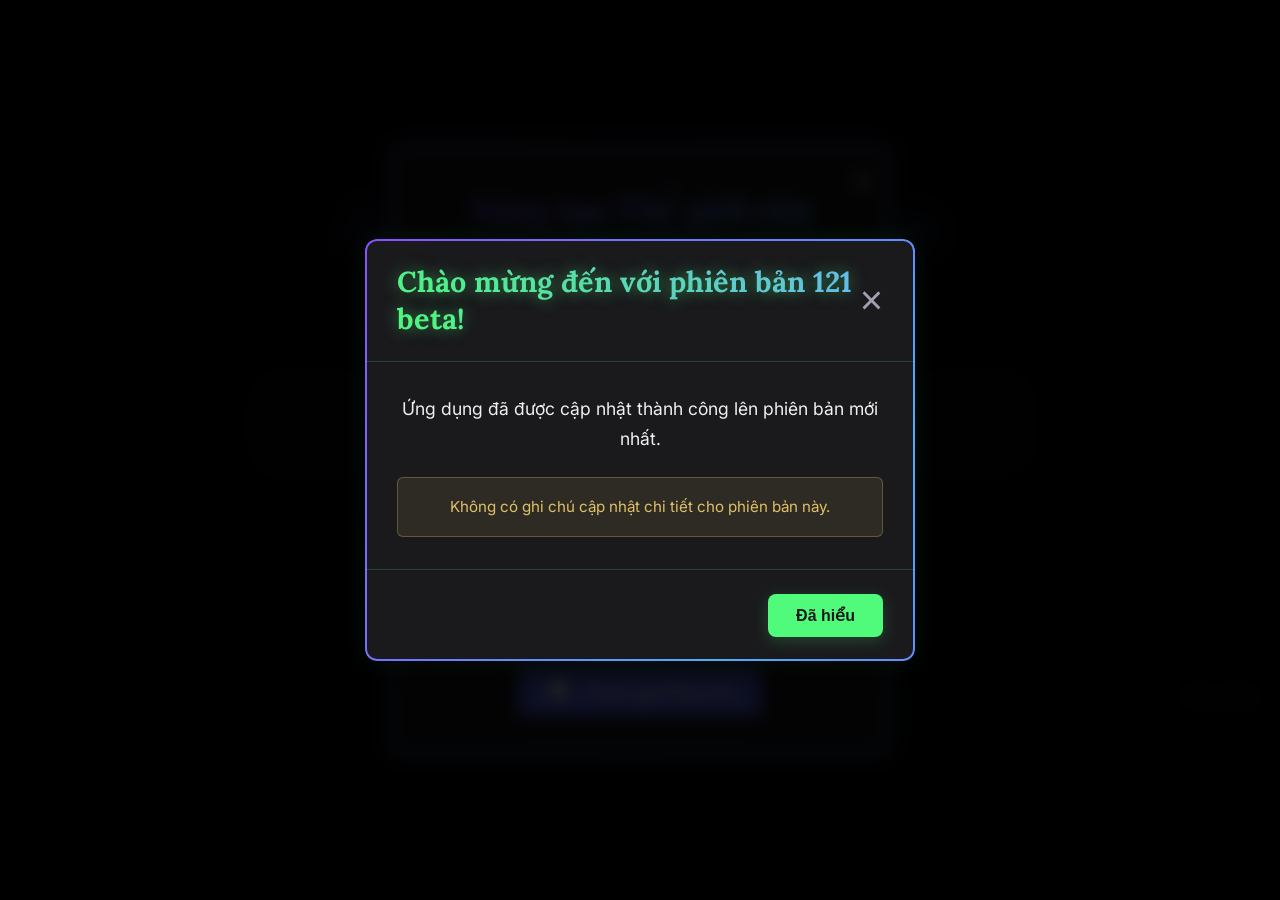
==== commit 2d0b2ad1: "up" ====
--- a/offline_sites/[1.2.1-beta-fix].ai-sang-tac-truyen-121-beta.netlify.app/ai-sang-tac-truyen-121-beta.netlify.app/index.html
+++ b/offline_sites/[1.2.1-beta-fix].ai-sang-tac-truyen-121-beta.netlify.app/ai-sang-tac-truyen-121-beta.netlify.app/index.html
@@ -1,36 +1,31 @@
-<!DOCTYPE html>
-<html lang="vi">
-  
-<!-- Mirrored from ai-sang-tac-truyen-121-beta.netlify.app/ by HTTrack Website Copier/3.x [XR&CO'2014], Mon, 03 Nov 2025 09:46:09 GMT -->
-<!-- Added by HTTrack --><meta http-equiv="content-type" content="text/html;charset=UTF-8" /><!-- /Added by HTTrack -->
-<head>
-    <meta charset="UTF-8" />
-    <meta name="viewport" content="width=device-width, initial-scale=1.0" />
+<!DOCTYPE html><html lang="vi" style="--app-height: 720px; --background-color: #1A1A1D; --background-color-rgb: 26, 26, 29; --panel-background-color: #2C2C34; --text-color: #F0F0F0; --text-color-secondary: #a0a0b0; --primary-color: #4facfe; --primary-color-rgb: 79, 172, 254; --secondary-color: #8A4FFF; --secondary-color-rgb: 138, 79, 255; --primary-hover-color: #69b3ff; --border-color: #404048; --color-reading-background: #1F1F24; --color-controls-background: #1A1A1D; --reading-width: 85ch; --font-body: var(--font-family-sans); --font-heading: var(--font-family-serif); font-size: 16px;"><head>
+    <meta charset="UTF-8">
+    <meta name="viewport" content="width=device-width, initial-scale=1.0">
     <title>AI Sáng Tác Truyện | Sáng Tạo Cùng AI</title>
-    <link rel="icon" type="image/webp" href="../ntk918.github.io/my-images/dragon_light.webp" />
-    <link rel="apple-touch-icon" href="../ntk918.github.io/my-images/dragon_light.webp" />
+    <link rel="icon" type="image/webp" href="https://NTK918.github.io/my-images/dragon_light.webp">
+    <link rel="apple-touch-icon" href="https://NTK918.github.io/my-images/dragon_light.webp">
 
     <!-- SEO & General Metadata -->
-    <meta name="description" content="Một ứng dụng sử dụng AI để tạo ra những câu chuyện dựa trên gợi ý của người dùng, cho phép sáng tác truyện gốc hoặc viết đồng nhân (fanfiction) trong các vũ trụ yêu thích."/>
+    <meta name="description" content="Một ứng dụng sử dụng AI để tạo ra những câu chuyện dựa trên gợi ý của người dùng, cho phép sáng tác truyện gốc hoặc viết đồng nhân (fanfiction) trong các vũ trụ yêu thích.">
 
-    <meta property="og:type" content="website" />
-    <meta property="og:url" content="https://your-app-url.com/" />
-    <meta property="og:title" content="AI Sáng Tác Truyện | Sáng Tạo Cùng AI" />
-    <meta property="og:description" content="Một ứng dụng sử dụng AI để tạo ra những câu chuyện dựa trên gợi ý của người dùng, cho phép sáng tác truyện gốc hoặc viết đồng nhân (fanfiction) trong các vũ trụ yêu thích." />
-    <meta property="og:image" content="../ntk918.github.io/my-images/dragon_light.webp" />
-    <meta property="og:site_name" content="AI Sáng Tác Truyện" />
+    <meta property="og:type" content="website">
+    <meta property="og:url" content="https://your-app-url.com/">
+    <meta property="og:title" content="AI Sáng Tác Truyện | Sáng Tạo Cùng AI">
+    <meta property="og:description" content="Một ứng dụng sử dụng AI để tạo ra những câu chuyện dựa trên gợi ý của người dùng, cho phép sáng tác truyện gốc hoặc viết đồng nhân (fanfiction) trong các vũ trụ yêu thích.">
+    <meta property="og:image" content="https://NTK918.github.io/my-images/dragon_light.webp">
+    <meta property="og:site_name" content="AI Sáng Tác Truyện">
     
-    <meta name="twitter:card" content="summary_large_image" />
-    <meta name="twitter:url" content="https://your-app-url.com/" />
-    <meta name="twitter:title" content="AI Sáng Tác Truyện | Sáng Tạo Cùng AI" />
-    <meta name="twitter:description" content="Một ứng dụng sử dụng AI để tạo ra những câu chuyện dựa trên gợi ý của người dùng, cho phép sáng tác truyện gốc hoặc viết đồng nhân (fanfiction) trong các vũ trụ yêu thích." />
-    <meta name="twitter:image" content="../ntk918.github.io/my-images/dragon_light.webp" />
+    <meta name="twitter:card" content="summary_large_image">
+    <meta name="twitter:url" content="https://your-app-url.com/">
+    <meta name="twitter:title" content="AI Sáng Tác Truyện | Sáng Tạo Cùng AI">
+    <meta name="twitter:description" content="Một ứng dụng sử dụng AI để tạo ra những câu chuyện dựa trên gợi ý của người dùng, cho phép sáng tác truyện gốc hoặc viết đồng nhân (fanfiction) trong các vũ trụ yêu thích.">
+    <meta name="twitter:image" content="https://NTK918.github.io/my-images/dragon_light.webp">
 
-    <link rel="preconnect" href="../fonts.googleapis.com/index.html">
-    <link rel="preconnect" href="../fonts.gstatic.com/index.html" crossorigin>
-    <link href="../fonts.googleapis.com/css27c8d.css?family=Inter:wght@400;500;600;700&amp;family=Lobster&amp;family=Lora:ital,wght@0,400;0,500;0,700;1,400&amp;family=Merriweather:ital,wght@0,400;0,700;1,400;1,700&amp;family=Nunito:ital,wght@0,400;0,600;0,700;1,400&amp;family=Pacifico&amp;family=Playfair+Display:ital,wght@0,400;0,700;1,400;1,700&amp;family=Roboto+Mono:wght@400;500&amp;family=Source+Code+Pro:ital,wght@0,400;0,600;1,400&amp;family=Work+Sans:ital,wght@0,400;0,600;1,400&amp;display=swap" rel="stylesheet">
-    <link rel="preload" href="../ntk918.github.io/my-images/dragon_light.webp" as="image">
-<link rel="preload" href="https://postimg.cc/ftmMGFTw" as="image">
+    <link rel="preconnect" href="https://fonts.googleapis.com">
+    <link rel="preconnect" href="https://fonts.gstatic.com" crossorigin="">
+    <link href="https://fonts.googleapis.com/css2?family=Inter:wght@400;500;600;700&amp;family=Lobster&amp;family=Lora:ital,wght@0,400;0,500;0,700;1,400&amp;family=Merriweather:ital,wght@0,400;0,700;1,400;1,700&amp;family=Nunito:ital,wght@0,400;0,600;0,700;1,400&amp;family=Pacifico&amp;family=Playfair+Display:ital,wght@0,400;0,700;1,400;1,700&amp;family=Roboto+Mono:wght@400;500&amp;family=Source+Code+Pro:ital,wght@0,400;0,600;1,400&amp;family=Work+Sans:ital,wght@0,400;0,600;1,400&amp;display=swap" rel="stylesheet">
+    <link rel="preload" href="https://NTK918.github.io/my-images/dragon_light.webp" as="image">
+<link rel="preload" href="https://i.postimg.cc/qRZg3VPC/IMG-20251101-050632.jpg" as="image">
 
 <script type="importmap">
 {
@@ -50,10 +45,10 @@
   }
 }
 </script>
-  <script type="module" crossorigin src="assets/index-ChT11a1J.js"></script>
-  <link rel="modulepreload" crossorigin href="assets/react-BjG_zV1W.js">
-  <link rel="stylesheet" crossorigin href="assets/index-C2seZXLm.css">
-</head>
+  <script type="module" crossorigin="" src="assets/index-ChT11a1J.js"></script>
+  <link rel="modulepreload" crossorigin="" href="assets/react-BjG_zV1W.js">
+  <link rel="stylesheet" crossorigin="" href="assets/index-C2seZXLm.css">
+<link rel="modulepreload" as="script" crossorigin="" href="assets/StoryGenerator-iDSTC0Yi.js"><link rel="modulepreload" as="script" crossorigin="" href="assets/utils-DUUezWvE.js"><link rel="stylesheet" crossorigin="" href="assets/StoryGenerator-htIm83G0.css"><link rel="modulepreload" as="script" crossorigin="" href="assets/SaveManagement-DBxFNFOX.js"><link rel="stylesheet" crossorigin="" href="assets/SaveManagement-DlDyFQSt.css"></head>
   <body>
     <noscript>
       <style>
@@ -100,8 +95,6 @@
         </div>
       </div>
     </noscript>
-    <div id="root"></div>
-  </body>
-
-<!-- Mirrored from ai-sang-tac-truyen-121-beta.netlify.app/ by HTTrack Website Copier/3.x [XR&CO'2014], Mon, 03 Nov 2025 09:46:14 GMT -->
-</html>+    <div id="root"><div class="app-root"><div class="main-menu-container"><div class="splash-cursor-container"><canvas id="fluid" width="1280" height="720"></canvas></div><div class="video-background-pc"><div class="video-overlay"></div><video class="main-menu-video-bg active" src="https://ntk918.github.io/anh3/3.webm" playsinline=""></video><video class="main-menu-video-bg " src="https://ntk918.github.io/anh3/3.webm" playsinline=""></video></div><div class="main-menu-content"><h1 class="main-menu-title">AI Sáng Tác Truyện</h1><p class="main-menu-subtitle">Bạn là người kể chuyện, AI là người chắp bút.</p><div class="main-menu-actions portal-layout"><button class="main-menu-button portal-button-center glow-border">Tạo Truyện Mới</button><button class="main-menu-button portal-button-side-right glow-border">Quản lý Dự án</button><button class="main-menu-button portal-button-side-left support-button glow-border">Ủng hộ Dự án</button><button class="main-menu-button portal-button-bottom glow-border">Cài đặt</button></div></div><div class="app-version">v121 beta</div></div><div class="welcome-modal-overlay"><div class="welcome-modal-content glow-border"><button class="close-welcome-modal-button" aria-label="Đóng">×</button><h2 class="welcome-modal-title">Sáng tạo Thế giới của riêng bạn</h2><p class="welcome-modal-subtitle">hm:</p><div class="author-image-container"><img alt="Tác giả" class="welcome-modal-author-image loaded" src="https://ntk918.github.io/anh4/dis.png"></div><p class="welcome-modal-invite-text">Tham gia cộng đồng <span class="highlight-red">AI Sáng Tác Truyện</span> bạn có thể góp ý để xây dựng app tốt hơn tại đây</p><a href="https://discord.gg/H9JXyTavVY" target="_blank" rel="noopener noreferrer" class="welcome-modal-discord-button"><svg aria-hidden="true" role="img" width="24" height="24" viewBox="0 0 24 24"><path fill="currentColor" d="M20.317 4.36981C18.8471 3.15779 17.0234 2.27419 15.013 1.83859C14.9126 1.93301 14.8193 2.07184 14.7394 2.21501C12.8726 1.74581 11.1274 1.74581 9.26064 2.21501C9.18073 2.07184 9.08741 1.93301 8.98699 1.83859C6.97663 2.27419 5.15288 3.15779 3.68297 4.36981C0.834418 7.42451 0.110292 11.2315 1.05389 14.7955C2.86438 18.2575 6.02324 20.3315 9.48411 20.916C9.88219 20.7302 10.2602 20.5015 10.6112 20.2395C10.1245 19.9575 9.67385 19.6425 9.27318 19.2945C8.87413 18.9495 8.5204 18.558 8.21735 18.1275C6.46738 17.5815 5.10915 16.518 4.22555 15.009C4.17293 14.9211 4.12031 14.8251 4.07513 14.7371C4.03738 14.6571 3.99963 14.5692 3.96932 14.4892C3.96188 14.4732 3.96188 14.4652 3.95444 14.4492C5.53982 15.4201 7.5029 16.1001 9.56636 16.2731C9.61658 16.2811 9.6668 16.2811 9.71702 16.2891C10.2183 16.3771 10.727 16.4411 11.2431 16.4811C11.7592 16.4411 12.2679 16.3771 12.7692 16.2891C12.8194 16.2811 12.8622 16.2811 12.9124 16.2731C14.9833 16.1001 16.9464 15.4201 18.5244 14.4492C18.5244 14.4652 18.5244 14.4732 18.517 14.4892C18.4867 14.5692 18.449 14.6571 18.4112 14.7371C18.366 14.8251 18.3134 14.9211 18.2608 15.009C17.3772 16.518 15.9922 17.5815 14.269 18.1275C13.966 18.558 13.6122 18.9495 13.2132 19.2945C12.8125 19.6425 12.3619 19.9575 11.8752 20.2395C12.2262 20.5015 12.6042 20.7302 13.0023 20.916C16.4631 20.3315 19.622 18.2575 21.4325 14.7955C22.3835 11.2315 21.6594 7.42451 18.8108 4.36981H20.317Z"></path></svg><span>Tham gia Discord</span></a></div></div><div class="update-modal-overlay"><div class="update-modal-content glow-border"><div class="update-modal-header"><h3>Chào mừng đến với phiên bản 121 beta!</h3><button class="close-update-modal-button" aria-label="Đóng">×</button></div><div class="update-modal-body"><p>Ứng dụng đã được cập nhật thành công lên phiên bản mới nhất.</p><div class="update-highlight"><p>Không có ghi chú cập nhật chi tiết cho phiên bản này.</p></div></div><div class="update-modal-footer"><button class="update-ok-button">Đã hiểu</button></div></div></div></div></div>
+  
+</body></html>
--- a/offline_sites/[1.2.1-beta-fix].ai-sang-tac-truyen-121-beta.netlify.app/ai-sang-tac-truyen-121-beta.netlify.app/assets/StoryGenerator-htIm83G0.css
+++ b/offline_sites/[1.2.1-beta-fix].ai-sang-tac-truyen-121-beta.netlify.app/ai-sang-tac-truyen-121-beta.netlify.app/assets/StoryGenerator-htIm83G0.css
@@ -0,0 +1,4 @@
+.app-header{text-align:center;padding:1rem 0;margin-bottom:.5rem}.app-header h1{font-size:2.25rem;font-weight:700;margin:0 0 .5rem;position:relative;display:inline-block;font-family:var(--font-heading);background:linear-gradient(45deg,var(--secondary-color),var(--primary-color));-webkit-background-clip:text;-webkit-text-fill-color:transparent;text-shadow:0 0 20px rgba(var(--primary-color-rgb),.6)}.app-header h1:after{content:"";position:absolute;bottom:-8px;left:50%;transform:translate(-50%);width:50px;height:4px;background:linear-gradient(90deg,var(--secondary-color),var(--primary-color));border-radius:2px}.app-header p{font-size:1rem;color:var(--text-color-secondary);max-width:60ch;margin:0 auto;text-shadow:0 1px 3px rgba(0,0,0,.5)}@media (max-width: 600px){.app-header h1{font-size:2rem}.app-header p{font-size:.9rem}}.mode-switcher-wrapper{display:flex;justify-content:center;align-items:center;border-bottom:1px solid rgba(var(--secondary-color-rgb),.3);margin-bottom:1rem;position:relative}.tab-switcher{display:flex;justify-content:center;flex-wrap:wrap;gap:0 1rem;border-bottom:none;margin-bottom:0}.gemini-chat-button{position:absolute;right:0;top:50%;transform:translateY(-50%);background:transparent;border:none;color:var(--text-color-secondary);cursor:pointer;padding:.75rem;border-radius:50%;display:flex;align-items:center;justify-content:center;transition:all .2s ease}.gemini-chat-button:hover:not(:disabled){background:rgba(var(--primary-color-rgb),.1);color:var(--primary-color)}.gemini-chat-button.active{background:rgba(var(--secondary-color-rgb),.15);color:var(--secondary-color);box-shadow:0 0 10px rgba(var(--secondary-color-rgb),.3)}.gemini-chat-button:disabled{color:#666;cursor:not-allowed}.tab-button{flex:0 1 auto;padding:1rem;cursor:pointer;background-color:transparent;border:none;color:var(--text-color-secondary);font-size:1rem;font-weight:600;font-family:var(--font-sans);transition:all .3s;border-bottom:3px solid transparent;margin-bottom:-1px;text-align:center;border-radius:0;min-width:130px}.tab-button:hover:not(:disabled){background:linear-gradient(45deg,var(--secondary-color),var(--primary-color));-webkit-background-clip:text;-webkit-text-fill-color:transparent;background-clip:text;text-fill-color:transparent}.tab-button.active{background:linear-gradient(45deg,var(--secondary-color),var(--primary-color));-webkit-background-clip:text;-webkit-text-fill-color:transparent;background-clip:text;text-fill-color:transparent;border-bottom-style:solid;border-image-slice:1;border-image-source:linear-gradient(to right,var(--secondary-color),var(--primary-color))}.tab-button:disabled{color:#666;cursor:not-allowed}.image-guide-modal-overlay{position:fixed;top:0;left:0;right:0;bottom:0;background-color:#000000d9;z-index:2500;display:flex;align-items:center;justify-content:center;animation:fadeInOverlay .3s ease-out}.image-guide-modal-content{background-color:var(--background-color);border-radius:12px;width:90%;max-width:700px;max-height:90vh;display:flex;flex-direction:column;box-shadow:0 10px 40px #00000080,0 0 25px #4facfe1a;position:relative;animation:slideInModal .3s cubic-bezier(.25,1,.5,1) forwards}.image-guide-modal-header{display:flex;justify-content:space-between;align-items:center;padding:1.5rem 2rem;border-bottom:1px solid rgba(138,79,255,.2);flex-shrink:0}.image-guide-modal-header h3{margin:0;font-family:var(--font-family-playfair-display);font-size:1.8rem;font-weight:700;background:linear-gradient(45deg,#8a4fff,#4facfe);-webkit-background-clip:text;-webkit-text-fill-color:transparent;text-shadow:0 0 15px rgba(79,172,254,.5)}.close-image-guide-modal-button{background:transparent;border:none;color:var(--text-color-secondary);font-size:2.5rem;line-height:1;padding:0;cursor:pointer;transition:color .2s,transform .2s}.close-image-guide-modal-button:hover{color:var(--text-color);transform:rotate(90deg)}.image-guide-modal-body{padding:1.5rem 2rem;overflow-y:auto;display:flex;flex-direction:column;gap:1.5rem;line-height:1.7;color:var(--text-color-secondary);scrollbar-width:none;-ms-overflow-style:none}.image-guide-modal-body>p:first-child{font-size:1.1rem;color:var(--text-color);text-align:center;margin-bottom:.5rem}.guide-section{padding:1rem 1.5rem;border-radius:8px;background-color:#0003;border:1px solid var(--border-color)}.guide-section h4{margin:0 0 1rem;font-size:1.2rem;color:var(--text-color)}.guide-section ol{padding-left:1.5rem;margin:0 0 1rem}.pros-cons{display:flex;gap:1.5rem;font-size:.9rem}.pros,.cons{flex:1}.pros strong{color:var(--success-color)}.cons strong{color:var(--error-color)}.pros-cons ul{list-style-type:"✓  ";padding-left:1.2rem;margin-top:.5rem}.cons ul{list-style-type:"✗  "}.recommendation{font-size:1rem;text-align:center;padding:1rem;border-radius:8px;background-color:#50fa7b1a;border:1px solid rgba(80,250,123,.4)}.recommendation strong{color:var(--success-color);font-weight:600}.image-guide-modal-footer{padding:1rem 2rem 1.5rem;border-top:1px solid rgba(138,79,255,.2);display:flex;justify-content:flex-end}.image-guide-ok-button{padding:.75rem 1.75rem;border:none;border-radius:8px;font-size:1rem;font-weight:600;cursor:pointer;background:linear-gradient(45deg,var(--primary-color),var(--primary-hover-color));color:#fff;box-shadow:0 4px 15px #4facfe33;transition:transform .2s ease,box-shadow .2s ease}.image-guide-ok-button:hover{transform:translateY(-2px);box-shadow:0 6px 20px #4facfe4d}.image-guide-modal-body::-webkit-scrollbar{display:none}@media (max-width: 600px){.pros-cons{flex-direction:column;gap:1rem}}.main-character-editor{display:flex;flex-direction:column;padding:1.5rem;background-color:#25252a;border:1px solid var(--border-color);border-radius:8px;animation:fadeIn .3s ease}.main-character-editor-grid{display:grid;grid-template-columns:240px 1fr;gap:2rem}.mc-portrait-panel{display:flex;flex-direction:column;gap:1rem;min-height:0}.mc-portrait-large{width:100%;aspect-ratio:1 / 1.2;border-radius:8px;overflow:hidden;position:relative;background-color:#212125;border:2px solid var(--border-color);display:flex;align-items:center;justify-content:center}.mc-portrait-large img{width:100%;height:100%;object-fit:cover}.mc-portrait-placeholder{display:flex;flex-direction:column;align-items:center;justify-content:center;gap:.5rem;color:var(--text-color-secondary)}.mc-portrait-placeholder .default-portrait-icon-modal{width:48px;height:48px}.mc-portrait-placeholder span{font-size:.9rem;font-weight:500}.mc-portrait-edit-controls{display:flex;flex-direction:column;gap:.75rem}.mc-portrait-url-input-group{display:flex;align-items:center;gap:.5rem}.mc-portrait-url-input-group input[type=text]{flex-grow:1;width:100%;padding:.6rem;border-radius:6px;border:1px solid var(--border-color);background-color:#333338;color:var(--text-color);font-size:.9rem}.mc-edit-actions{display:grid;grid-template-columns:1fr;gap:.75rem}.mc-portrait-edit-controls .upload-btn,.mc-portrait-edit-controls .remove-btn{width:auto;padding:.6rem;border-radius:6px;font-weight:500;cursor:pointer;border:1px solid var(--border-color);transition:all .2s}.mc-portrait-edit-controls .upload-btn{background-color:#3a3a42;color:var(--text-color)}.mc-portrait-edit-controls .upload-btn:hover:not(:disabled){background-color:#4a4a52;border-color:var(--primary-color)}.mc-portrait-edit-controls .remove-btn{background-color:#ff6b6b1a;border-color:var(--error-color);color:var(--error-color)}.mc-portrait-edit-controls .remove-btn:hover:not(:disabled){background-color:#ff6b6b33;color:#fff}.mc-portrait-error{font-size:.85rem;color:var(--error-color);text-align:center;margin:0}.mc-info-panel{display:flex;flex-direction:column;min-height:0}.mc-tab-header{display:flex;border-bottom:1px solid var(--border-color);flex-shrink:0}.mc-tab-button{padding:.75rem 1.5rem;cursor:pointer;background-color:transparent;border:none;color:var(--text-color-secondary);font-size:1rem;font-weight:500;border-bottom:3px solid transparent;margin-bottom:-1px;transition:all .2s}.mc-tab-button.active{color:var(--text-color);border-bottom-color:var(--primary-color)}.mc-tab-button:hover:not(.active){color:var(--text-color);background-color:#ffffff0d}.mc-tab-content{flex-grow:1;overflow-y:auto;padding:1.5rem 1rem 1.5rem 0;display:flex;flex-direction:column;gap:1.25rem;scrollbar-width:none;-ms-overflow-style:none}.mc-tab-content::-webkit-scrollbar{display:none}.mc-info-item{display:flex;flex-direction:column;gap:.25rem}.mc-info-item strong{font-size:.85rem;font-weight:600;color:var(--text-color-secondary);text-transform:uppercase}.mc-info-item span,.mc-info-item p{font-size:1rem;line-height:1.7;color:var(--text-color);margin:0}.mc-editor-input,.mc-editor-textarea,.mc-editor-select{width:100%;padding:.75rem;border-radius:6px;border:1px solid var(--border-color);background-color:#333338;color:var(--text-color);font-size:1rem;font-family:var(--font-body);line-height:1.6;transition:border-color .2s,box-shadow .2s}.mc-editor-textarea{resize:vertical;min-height:80px}.mc-editor-input:focus,.mc-editor-textarea:focus,.mc-editor-select:focus{outline:none;border-color:var(--primary-color);box-shadow:0 0 0 2px rgba(var(--primary-color-rgb),.25)}.mc-custom-attributes-section{margin-top:.5rem;padding-top:1rem;border-top:1px solid var(--border-color);display:flex;flex-direction:column;gap:1rem}.mc-custom-attributes-section h4{margin:0;font-size:1rem;font-weight:600;color:var(--text-color)}.mc-custom-attribute-edit-list{display:flex;flex-direction:column;gap:.75rem}.mc-custom-attribute-edit-item{display:flex;align-items:flex-start;gap:.5rem;background-color:#25252a;padding:.5rem;border-radius:6px}.mc-custom-attribute-inputs{display:flex;flex-direction:column;gap:.5rem;flex-grow:1}.mc-custom-attribute-edit-item input{background-color:#333338;border:1px solid var(--border-color);color:var(--text-color);padding:.5rem;border-radius:4px;font-size:.9rem}.mc-custom-attribute-edit-item input:focus{outline:none;border-color:var(--primary-color)}.mc-custom-attribute-edit-item .remove-attr-btn{background-color:transparent;border:none;color:var(--text-color-secondary);cursor:pointer;font-size:1.5rem;line-height:1;padding:0 .5rem;transition:color .2s;flex-shrink:0}.mc-custom-attribute-edit-item .remove-attr-btn:hover{color:var(--error-color)}.mc-add-attr-btn{align-self:flex-start;margin-top:.5rem;padding:.4rem .8rem;font-size:.85rem;font-weight:500;border-radius:4px;cursor:pointer;background-color:transparent;border:1px solid var(--border-color);color:var(--text-color-secondary);transition:all .2s}.mc-add-attr-btn:hover{background-color:var(--border-color);color:var(--text-color)}.mc-big-five-sliders{display:flex;flex-direction:column;gap:1.5rem}.mc-big-five-item{display:flex;flex-direction:column;gap:.5rem}.mc-big-five-label-row{display:flex;justify-content:space-between;align-items:baseline;font-size:.9rem}.mc-big-five-label{font-weight:600;color:var(--text-color)}.mc-big-five-value{font-family:var(--font-family-mono);color:var(--text-color-secondary);background-color:#0003;padding:.1rem .4rem;border-radius:4px}.mc-big-five-description{display:flex;justify-content:space-between;font-size:.8rem;color:var(--text-color-secondary)}.main-character-editor-header{display:flex;justify-content:space-between;align-items:center;margin-bottom:.5rem}.main-character-editor-header h4{margin:0;font-size:1rem;font-weight:600;color:var(--text-color)}.delete-character-btn{background:transparent;border:1px solid transparent;color:var(--text-color-secondary);font-size:1.75rem;line-height:1;cursor:pointer;width:32px;height:32px;border-radius:50%;display:flex;align-items:center;justify-content:center;transition:all .2s}.delete-character-btn:hover{background-color:#ff6b6b1a;color:var(--error-color)}.delete-character-btn:disabled{opacity:.5;cursor:not-allowed}.main-character-editor-footer{padding-top:1.5rem;margin-top:1.5rem;border-top:1px solid var(--border-color);display:flex;justify-content:flex-end}.save-collapse-btn{padding:.75rem 1.5rem;border-radius:8px;font-size:1rem;font-weight:600;cursor:pointer;transition:all .2s ease;border:none;background-color:var(--success-color);color:#1a1a1d}.save-collapse-btn:hover:not(:disabled){background-color:#6beba4;transform:translateY(-2px)}.save-collapse-btn:disabled{background-color:#555;cursor:not-allowed;opacity:.7}.mc-gender-group{flex-direction:row;padding-top:.5rem}.mc-gender-group label{flex:0 1 auto;padding:.5rem 1rem}.mc-info-item.missing-required-field>strong{color:var(--error-color)}.mc-info-item.missing-required-field .mc-editor-select{border-color:var(--error-color)}.mc-info-item.missing-required-field .radio-group{border:1px solid var(--error-color);border-radius:8px;padding:.5rem .75rem;background-color:rgba(var(--error-color-rgb),.05);animation:pulse-red-border .5s ease-out}@media (max-width: 768px){.main-character-editor-grid{grid-template-columns:1fr}}.character-summary-view{display:flex;align-items:center;gap:1.5rem;padding:1rem 1.5rem;background-color:#25252a;border:1px solid var(--border-color);border-radius:8px;animation:fadeIn .3s ease}.summary-portrait{width:64px;height:64px;border-radius:50%;overflow:hidden;background-color:#333;flex-shrink:0;display:flex;align-items:center;justify-content:center;border:2px solid var(--border-color)}.summary-portrait img{width:100%;height:100%;object-fit:cover}.summary-portrait .default-portrait-icon-modal{width:32px;height:32px;color:var(--text-color-secondary)}.summary-info{flex-grow:1;display:flex;flex-direction:column;gap:.25rem;min-width:0}.summary-name{font-size:1.2rem;font-weight:600;color:var(--text-color);white-space:nowrap;overflow:hidden;text-overflow:ellipsis}.summary-personality{font-size:.9rem;color:var(--text-color-secondary);font-style:italic;white-space:nowrap;overflow:hidden;text-overflow:ellipsis}.summary-actions{display:flex;gap:.75rem;flex-shrink:0}.summary-btn{padding:.6rem 1.2rem;font-size:.9rem;font-weight:600;border-radius:6px;cursor:pointer;transition:all .2s ease;border:1px solid var(--border-color)}.summary-btn.edit-btn{background-color:transparent;color:var(--text-color-secondary)}.summary-btn.edit-btn:hover:not(:disabled){background-color:#4a4a52;border-color:var(--primary-color);color:var(--primary-color)}.summary-btn.delete-btn{background-color:transparent;color:var(--text-color-secondary)}.summary-btn.delete-btn:hover:not(:disabled){background-color:#ff6b6b1a;border-color:var(--error-color);color:var(--error-color)}@keyframes fadeIn{0%{opacity:0}to{opacity:1}}@media (max-width: 600px){.character-summary-view{flex-direction:column;align-items:stretch;text-align:center}.summary-portrait{align-self:center}}#setting,#openingSuggestion,#plotOutline{min-height:80px}#storyObjective{min-height:50px}.label-with-actions{display:flex;justify-content:space-between;align-items:center;width:100%;gap:1rem}.label-with-actions label{font-weight:500;color:var(--text-color-secondary);font-size:.9rem}.input-group.missing-required #genre{border-color:var(--error-color);animation:pulse-red-border .5s ease-out}.input-group.missing-required #genre:focus{border-color:var(--error-color);box-shadow:0 0 0 3px #ff6b6b59}.input-group.missing-required label[for=genre]{color:var(--error-color);font-weight:600}@keyframes pulse-red-border{0%{box-shadow:0 0 #ff6b6b59}70%{box-shadow:0 0 0 5px #ff6b6b00}to{box-shadow:0 0 #ff6b6b00}}@media (max-width: 768px){.radio-group.vertical-on-mobile{flex-direction:column;gap:.75rem}}.character-setup-title{display:flex;align-items:center;gap:.5rem;font-size:1.1rem;font-weight:600;color:var(--text-color);margin-bottom:.5rem}.character-setup-title .title-icon{color:#e0c068;filter:drop-shadow(0 0 4px #e0c068)}.character-setup-placeholder{background-color:transparent;border:1px solid var(--border-color);border-radius:8px;padding:2rem;display:flex;flex-direction:column;align-items:center;gap:1.5rem;animation:fadeInPlaceholder .3s ease}@keyframes fadeInPlaceholder{0%{opacity:0}to{opacity:1}}.character-setup-placeholder p{color:var(--text-color-secondary);margin:0;font-size:1rem}.character-setup-actions{display:flex;gap:1rem;flex-wrap:wrap;justify-content:center}.character-setup-actions button{padding:.75rem 1.5rem;border-radius:8px;font-size:1rem;font-weight:600;cursor:pointer;transition:all .2s ease;border:none}.ai-create-btn{background:#4facfe;color:#fff;display:flex;align-items:center;gap:.5rem}.ai-create-btn:hover:not(:disabled){transform:translateY(-2px);box-shadow:0 4px 15px rgba(var(--primary-color-rgb),.3);background:#69b3ff}.manual-create-btn{background-color:transparent;color:var(--text-color);border:1px solid var(--border-color)}.manual-create-btn:hover:not(:disabled){background-color:#4a4a52;border-color:#69b3ff}#fanficIdea,#mainCharacter,#plotOutline{min-height:80px}.name-and-link-inputs,.file-and-mc-inputs{display:flex;flex-direction:column;gap:1.5rem}.fanfic-world-updater{display:flex;flex-direction:column;gap:2rem}.fanfic-world-updater .genre-after-creation{margin-top:1rem}#fanfic-update-prompt{min-height:100px}.world-display-section{display:flex;flex-direction:column;gap:1rem}.fanfic-rag-ready{display:flex;flex-direction:column;gap:1.5rem;padding:1.5rem;border:1px solid var(--success-color);border-radius:8px;background-color:#50fa7b0d}.fanfic-rag-ready .input-group label{color:var(--success-color);font-weight:600}.fanfic-rag-ready #rag-opening-suggestion{min-height:80px}.fanfic-rag-ready .input-group.action-mode-group label{color:var(--text-color-secondary)}.fanfic-rag-ready .conditional-prompt-area{margin-top:-.5rem;animation:fadeIn .3s ease-in-out forwards}.fanfic-script-display{display:flex;flex-direction:column;gap:1.5rem;padding:1.5rem;border:1px solid var(--success-color);border-radius:8px;background-color:#50fa7b0d}.fanfic-script-display h3{margin:0;font-size:1.25rem;color:var(--success-color)}.script-display-actions{display:flex;justify-content:flex-end;gap:1rem;margin-top:1rem}.button-group{display:flex;flex-direction:column;gap:.75rem;margin-top:1rem;width:100%}.generate-button{display:flex;justify-content:center;align-items:center;gap:.75rem;padding:.85rem 1.5rem;border:1px solid var(--primary-color);border-radius:8px;background:linear-gradient(45deg,var(--secondary-color),var(--primary-color));color:#fff;font-size:1rem;font-weight:700;cursor:pointer;transition:transform .2s ease-in-out,box-shadow .2s ease-in-out;width:100%;box-shadow:0 4px 15px rgba(var(--primary-color-rgb),.3),0 0 10px rgba(var(--secondary-color-rgb),.2) inset;text-shadow:0 1px 2px rgba(0,0,0,.2)}.generate-button:hover:not(:disabled){transform:translateY(-2px);box-shadow:0 6px 20px rgba(var(--primary-color-rgb),.4),0 0 15px rgba(var(--secondary-color-rgb),.3) inset}.generate-button:disabled{opacity:.5;cursor:not-allowed;transform:none;box-shadow:none}.secondary-buttons-wrapper{display:grid;grid-template-columns:repeat(auto-fit,minmax(100px,1fr));gap:.75rem}.secondary-button{padding:.75rem 1rem;border:1px solid var(--border-color);background-color:transparent;color:var(--text-color-secondary);border-radius:8px;cursor:pointer;font-size:.9rem;font-weight:500;transition:background-color .2s,border-color .2s,color .2s;text-align:center}.secondary-button:hover:not(:disabled){background-image:linear-gradient(45deg,var(--secondary-color),var(--primary-color));-webkit-background-clip:text;-webkit-text-fill-color:transparent;background-clip:text;text-fill-color:transparent;background-color:rgba(var(--secondary-color-rgb),.1);border-color:var(--secondary-color)}.save-button:hover:not(:disabled),.translate-all-button:hover:not(:disabled){border-color:var(--success-color);color:var(--success-color);background-color:#50fa7b1a;-webkit-background-clip:initial;background-clip:initial;-webkit-text-fill-color:initial}.secondary-button:disabled{opacity:.6;cursor:not-allowed;background-color:transparent;border-color:var(--border-color);color:#888}.delete-chapter-button:hover:not(:disabled){border-color:var(--error-color);color:var(--error-color);background-color:#ff6b6b1a;-webkit-background-clip:initial;background-clip:initial;-webkit-text-fill-color:initial}.world-building-form{display:flex;flex-direction:column;gap:2rem}.world-building-final-actions{display:flex;justify-content:center;gap:1rem;margin:1.5rem 0 .5rem;flex-wrap:wrap;border-bottom:1px solid var(--border-color);padding-bottom:2rem}.world-building-final-actions .use-world-button{padding:.75rem 1.5rem;font-size:1rem;font-weight:600}#world-building-prompt{min-height:100px}.world-display-section{display:flex;flex-direction:column;gap:1rem;transition:all .4s cubic-bezier(.25,1,.5,1)}.world-display-header{display:flex;justify-content:space-between;align-items:center;border-bottom:1px solid var(--border-color);padding-bottom:.75rem;gap:1rem;flex-wrap:wrap}.world-display-header h3{margin:0;font-size:1.25rem;background:linear-gradient(45deg,var(--secondary-color),var(--primary-color));-webkit-background-clip:text;-webkit-text-fill-color:transparent;background-clip:text;text-fill-color:transparent}.world-header-actions{display:flex;gap:.75rem;flex-shrink:0;align-items:center}.use-world-button{padding:.5rem 1rem;border:1px solid var(--success-color);background-color:#50fa7b1a;color:var(--success-color);border-radius:6px;cursor:pointer;font-size:.9rem;font-weight:500;transition:all .2s}.use-world-button:hover:not(:disabled){background-color:#50fa7b33;color:#fff;box-shadow:0 0 8px #50fa7b4d}.use-world-button:disabled{opacity:.6;cursor:not-allowed;background-color:transparent;border-color:var(--border-color);color:#888;box-shadow:none}.export-world-button{padding:.5rem 1rem;border:1px solid var(--border-color);background-color:transparent;color:var(--text-color-secondary);border-radius:6px;cursor:pointer;font-size:.9rem;font-weight:500;transition:background-color .2s,border-color .2s,color .2s}.export-world-button:hover:not(:disabled){background-color:var(--border-color);border-color:var(--primary-color);color:var(--text-color)}.export-world-button:disabled{opacity:.6;cursor:not-allowed}.world-description-display{background-color:#00000026;border-radius:8px;padding:1.5rem;min-height:200px;line-height:1.7;font-size:1.05rem;color:var(--text-color);border:1px solid var(--border-color);resize:vertical;font-family:var(--font-body);transition:border-color .2s,box-shadow .2s}.world-description-display:focus{outline:none;border-color:var(--primary-color);box-shadow:0 0 0 3px rgba(var(--primary-color-rgb),.25)}.world-description-placeholder{background-color:#00000026;border:2px dashed var(--border-color);border-radius:8px;padding:2rem;min-height:200px;display:flex;flex-direction:column;align-items:center;justify-content:center;text-align:center;color:var(--text-color-secondary);font-style:italic}.world-description-placeholder p{margin:0;font-size:1.1rem}.world-description-placeholder .placeholder-subtext{margin-top:.5rem;font-size:.9rem;max-width:60ch}.expand-world-button{padding:.5rem;border:1px solid var(--border-color);background-color:transparent;color:var(--text-color-secondary);border-radius:50%;cursor:pointer;font-size:.9rem;font-weight:500;transition:all .2s;display:flex;align-items:center;justify-content:center;width:36px;height:36px}.expand-world-button:hover:not(:disabled){background-color:var(--border-color);border-color:var(--primary-color);color:var(--primary-color);transform:scale(1.1)}.world-description-overlay{position:fixed;top:0;right:0;bottom:0;left:0;background-color:#000000b3;backdrop-filter:blur(4px);-webkit-backdrop-filter:blur(4px);z-index:99;animation:fadeInOverlay .3s ease-in-out}.world-building-form.is-expanded .world-display-section{position:fixed;top:2rem;left:2rem;right:2rem;bottom:2rem;z-index:100;background:var(--background-color);border-radius:12px;border:1px solid var(--primary-color);box-shadow:0 10px 40px #00000080;padding:1.5rem}.world-building-form.is-expanded .world-description-display{flex-grow:1;height:auto}.script-generation-section{margin-top:2rem;padding-top:2rem;border-top:1px solid var(--border-color);display:flex;flex-direction:column;gap:1.5rem}.script-generation-section h3{margin:0;font-size:1.25rem;color:var(--text-color)}.generate-script-button{display:flex;justify-content:center;align-items:center;gap:.75rem;padding:.8rem 1.5rem;border-radius:8px;background:linear-gradient(45deg,#f1fa8c,#ffb86c);color:#1a1a1d;font-size:1rem;font-weight:700;cursor:pointer;transition:all .2s;width:100%;border:none}.generate-script-button:hover:not(:disabled){transform:translateY(-2px);box-shadow:0 4px 15px #ffb86c33}.generate-script-button:disabled{opacity:.5;cursor:not-allowed}.use-world-button.script-version{border-color:#ffb86c;background-color:#ffb86c1a;color:#ffb86c}.use-world-button.script-version:hover:not(:disabled){background-color:#ffb86c33;color:#fff;box-shadow:0 0 8px #ffb86c4d}@media (max-width: 600px){.world-display-header{flex-direction:column;align-items:stretch;gap:1rem}.world-header-actions{flex-shrink:1;flex-wrap:wrap;justify-content:center}}.translation-form-container{display:flex;flex-direction:column;gap:1.5rem}.char-count-input-group{max-width:250px;animation:fadeIn .3s ease-in-out forwards}@keyframes fadeIn{0%{opacity:0;transform:translateY(-10px)}to{opacity:1;transform:translateY(0)}}#char-count-input{padding:.85rem 1rem;border-radius:8px;border:1px solid var(--border-color);background-color:#25252a;color:var(--text-color);font-size:1rem;font-family:var(--font-body);width:100%}#char-count-input:focus{outline:none;border-color:var(--primary-color);box-shadow:0 0 0 3px rgba(var(--primary-color-rgb),.25)}.adult-toggle-container{background-color:#ff6b6b0d;border:1px solid rgba(255,107,107,.2);border-radius:8px;padding:1rem}.adult-toggle-label{display:flex;justify-content:space-between;align-items:center;cursor:pointer;font-weight:600;color:var(--text-color)}.adult-toggle-label[for]{cursor:pointer}.adult-toggle-label[for][aria-disabled=true]{cursor:not-allowed;opacity:.6}input:checked+.slider{background-color:var(--error-color)}input:focus+.slider{box-shadow:0 0 1px var(--error-color)}.toggle-description{font-size:.85rem;color:var(--text-color-secondary);margin:.75rem 0 0;line-height:1.5}.nsfw-genre-input-container{padding:1rem;border:1px dashed var(--border-color);border-radius:8px;background-color:#0000001a}#nsfwGenre{width:100%}.prompt-description{font-size:.85rem;color:var(--text-color-secondary);margin:.75rem 0 0;line-height:1.5}.custom-nsfw-prompt-container{padding:1rem;border:1px dashed var(--border-color);border-radius:8px;background-color:#0000001a;display:flex;flex-direction:column;gap:1.5rem}#customNsfwPrompt{min-height:120px}.prompt-description{font-size:.85rem;color:var(--text-color-secondary);margin:0;line-height:1.5}.fanfic-creativity-slider-container{padding:1.25rem;border:1px solid var(--border-color);background-color:#24242880;border-radius:8px;display:flex;flex-direction:column;gap:.75rem}.slider-header{display:flex;justify-content:space-between;align-items:baseline;gap:1rem;flex-wrap:wrap}.slider-header label{font-size:.9rem;font-weight:500;color:var(--text-color-secondary)}.slider-value-label{font-size:1rem;font-weight:600;color:var(--primary-color);white-space:nowrap}.creativity-slider{-webkit-appearance:none;-moz-appearance:none;appearance:none;width:100%;height:8px;background:linear-gradient(90deg,var(--secondary-color) 0%,var(--primary-color) 100%);border-radius:5px;outline:none;transition:opacity .2s}.creativity-slider:disabled{opacity:.5}.creativity-slider::-webkit-slider-thumb{-webkit-appearance:none;-moz-appearance:none;appearance:none;width:20px;height:20px;background:#fff;cursor:pointer;border-radius:50%;border:3px solid #333;box-shadow:0 0 5px #00000080}.creativity-slider::-moz-range-thumb{width:20px;height:20px;background:#fff;cursor:pointer;border-radius:50%;border:3px solid #333;box-shadow:0 0 5px #00000080}.slider-description{font-size:.85rem;color:var(--text-color-secondary);margin:0;text-align:center;line-height:1.5}.structured-outline-container{display:flex;flex-direction:column;gap:.75rem}.script-generation-section-plot{display:flex;flex-direction:column;gap:.75rem;padding-bottom:.75rem;border-bottom:1px dashed var(--border-color);margin-bottom:.75rem}#plot-outline-script-prompt{min-height:80px;font-size:1rem}.generate-plot-outline-script-button{display:flex;justify-content:center;align-items:center;gap:.75rem;padding:.7rem 1.5rem;border-radius:8px;background:linear-gradient(45deg,#f1fa8c,#ffb86c);color:#1a1a1d;font-size:.95rem;font-weight:700;cursor:pointer;transition:all .2s;width:100%;border:none}.generate-plot-outline-script-button:hover:not(:disabled){transform:translateY(-2px);box-shadow:0 4px 15px #ffb86c33}.generate-plot-outline-script-button:disabled{opacity:.5;cursor:not-allowed}.outline-arc{background-color:#0000001a;border:1px solid var(--border-color);border-radius:8px;padding:.5rem;display:flex;flex-direction:column;gap:.5rem;animation:fadeIn .3s ease}.outline-arc-header{display:flex;align-items:center;gap:.5rem;padding:.25rem 0}.collapse-btn{background:transparent;border:1px solid var(--border-color);color:var(--text-color-secondary);cursor:pointer;padding:.5rem;width:32px;height:32px;border-radius:6px;display:flex;align-items:center;justify-content:center;transition:all .2s;flex-shrink:0}.collapse-btn:hover:not(:disabled){background-color:var(--border-color);color:var(--text-color)}.arc-title-input{flex-grow:1;width:100%;background:transparent;border:1px solid transparent;color:var(--text-color);font-size:1.2rem;font-weight:700;font-family:var(--font-heading);padding:.5rem;border-radius:6px;transition:background-color .2s,border-color .2s;min-width:0}.arc-title-input:hover,.arc-title-input:focus{background-color:#25252a;border-color:var(--border-color)}.arc-title-input:focus{border-color:var(--primary-color)}.outline-arc-body{padding:0;display:flex;flex-direction:column;gap:.5rem}.outline-chapter{background-color:#00000026;border:1px solid var(--border-color);border-radius:8px;padding:.5rem .75rem;display:flex;flex-direction:column;gap:.5rem}.outline-chapter-header{display:flex;flex-direction:column;align-items:stretch}.chapter-header-top-row{display:flex;justify-content:space-between;align-items:center}.chapter-title-group{display:flex;align-items:center;gap:.5rem;flex-grow:1;min-width:0}.chapter-number{font-size:.9rem;font-weight:600;color:var(--text-color-secondary);white-space:nowrap}.chapter-title-textarea{background:#333338;border:1px solid var(--border-color);color:var(--text-color);padding:.75rem;border-radius:4px;font-size:1rem;font-weight:500;line-height:1.6;resize:none;transition:background-color .2s,border-color .2s;min-width:0;width:100%}.chapter-title-textarea:focus{outline:none;background-color:#25252a;border-color:var(--primary-color)}.outline-scenes{padding-left:.75rem;border-left:2px solid var(--border-color);display:flex;flex-direction:column;gap:.25rem}.outline-scene{display:flex;align-items:flex-start;gap:.75rem;padding:0;border-left:none}.scene-content-textarea{flex-grow:1;background:#2c2c34;border:1px solid transparent;color:var(--text-color);padding:.6rem;border-radius:4px;font-size:.95rem;line-height:1.6;resize:none;min-width:0}.scene-content-textarea:focus{outline:none;border-color:var(--primary-color)}.action-btn{background:transparent;border:1px solid var(--border-color);color:var(--text-color-secondary);cursor:pointer;font-size:.85rem;font-weight:500;padding:.5rem 1rem;border-radius:6px;transition:all .2s;display:flex;align-items:center;gap:.5rem;flex-shrink:0}.action-btn svg{width:16px;height:16px}.action-btn:hover:not(:disabled){background-color:var(--border-color);color:var(--text-color)}.action-btn.delete-btn:hover:not(:disabled){background-color:#ff6b6b1a;border-color:var(--error-color);color:var(--error-color)}.action-btn.add-chapter-btn:hover:not(:disabled),.action-btn.add-scene-btn:hover:not(:disabled),.action-btn.add-arc-btn:hover:not(:disabled){background-color:#50fa7b1a;border-color:var(--success-color);color:var(--success-color)}.action-btn.expand-btn:hover:not(:disabled){background-color:#4facfe1a;border-color:var(--primary-color);color:var(--primary-color)}.action-btn:disabled{opacity:.5;cursor:not-allowed}.outline-arc-header .action-btn.delete-btn,.chapter-header-actions .action-btn,.scene-actions .action-btn{padding:.5rem;width:32px;height:32px;justify-content:center}.outline-arc-header .action-btn.delete-btn span,.chapter-header-actions .action-btn span,.scene-actions .action-btn span,.outline-arc-header .add-chapter-btn span{display:none}.add-arc-btn{align-self:center;width:100%;justify-content:center;padding:.75rem;font-size:1rem;font-weight:600;border-style:dashed}.add-scene-btn{font-size:.8rem;padding:.3rem .6rem}@keyframes fadeInEditorOverlay{0%{opacity:0}to{opacity:1}}@keyframes slideInEditorContent{0%{opacity:0;transform:scale(.95)}to{opacity:1;transform:scale(1)}}.fullscreen-editor-overlay{position:fixed;top:0;right:0;bottom:0;left:0;background-color:#000000d9;z-index:2000;display:flex;align-items:center;justify-content:center;animation:fadeInEditorOverlay .3s ease-out;backdrop-filter:blur(8px);-webkit-backdrop-filter:blur(8px)}.fullscreen-editor-content{background-color:var(--background-color);border-radius:12px;width:90vw;height:85vh;max-width:1200px;display:flex;flex-direction:column;box-shadow:0 10px 40px #00000080;animation:slideInEditorContent .3s cubic-bezier(.25,1,.5,1);overflow:hidden;border:1px solid var(--border-color)}.fullscreen-editor-header{display:flex;justify-content:space-between;align-items:center;padding:1rem 1.5rem;border-bottom:1px solid var(--border-color);flex-shrink:0}.fullscreen-editor-header h3{margin:0;font-size:1.2rem;font-weight:600;color:var(--text-color)}.fullscreen-editor-close-btn{background:transparent;border:1px solid var(--border-color);color:var(--text-color-secondary);font-size:1.5rem;line-height:1;cursor:pointer;width:36px;height:36px;border-radius:50%;display:flex;align-items:center;justify-content:center;transition:all .2s}.fullscreen-editor-close-btn:hover{background-color:var(--border-color);color:var(--text-color);transform:rotate(90deg)}.fullscreen-editor-body{flex-grow:1;padding:1.5rem;display:flex;min-height:0}.fullscreen-editor-textarea{width:100%;height:100%;resize:none;background-color:#25252a;border:1px solid var(--border-color);color:var(--text-color);font-size:1.1rem;line-height:1.8;padding:1rem;border-radius:8px;font-family:var(--font-body)}.fullscreen-editor-textarea:focus{outline:none;border-color:var(--primary-color);box-shadow:0 0 0 3px rgba(var(--primary-color-rgb),.25)}@media (max-width: 768px){.structured-outline-container{padding:.75rem}.outline-arc-header{flex-wrap:wrap}.outline-chapter-header{flex-wrap:wrap;gap:.5rem}.chapter-header-top-row{flex-basis:100%}.outline-scenes{padding-left:1rem}.outline-scene{align-items:center}.action-btn{padding:.5rem .6rem}}.advanced-options-container{padding-top:1.5rem;margin-top:1.5rem;border-top:1px solid rgba(var(--secondary-color-rgb),.3);display:flex;flex-direction:column;gap:1.5rem}.advanced-options-title{margin:0 0 -.5rem;font-size:1.1rem;font-weight:600;background:linear-gradient(45deg,var(--secondary-color),var(--primary-color));-webkit-background-clip:text;-webkit-text-fill-color:transparent;background-clip:text;text-fill-color:transparent}#writingStyle{min-height:80px}.style-option-toggle{display:flex;align-items:center;gap:.75rem;margin-top:.75rem}.style-option-toggle input[type=checkbox]{width:1.15em;height:1.15em;flex-shrink:0}.style-option-toggle label{font-size:.9rem;color:var(--text-color);cursor:pointer}.controls-section-content{display:none;padding:1rem 0 0;flex-direction:column;gap:1rem}.controls-section-content.is-open{display:flex;animation:fadeInAdvancedOptionsContent .5s ease forwards}@keyframes fadeInAdvancedOptionsContent{0%{opacity:0}to{opacity:1}}@keyframes slideInModal{0%{opacity:0;transform:translateY(15px) scale(.98)}to{opacity:1;transform:translateY(0) scale(1)}}.wb-guide-modal-overlay{position:fixed;top:0;left:0;right:0;bottom:0;background-color:#000000d9;z-index:2500;display:flex;align-items:center;justify-content:center;animation:fadeInOverlay .3s ease-out}.wb-guide-modal-content{background-color:var(--background-color);border-radius:12px;width:90%;max-width:650px;max-height:90vh;display:flex;flex-direction:column;box-shadow:0 10px 40px #00000080,0 0 25px #4facfe1a;position:relative;animation:slideInModal .3s ease-out}.wb-guide-modal-header{display:flex;justify-content:space-between;align-items:center;padding:1.5rem 2rem;border-bottom:1px solid rgba(138,79,255,.2);flex-shrink:0}.wb-guide-modal-header h3{margin:0;font-family:var(--font-family-playfair-display);font-size:1.8rem;font-weight:700;background:linear-gradient(45deg,#8a4fff,#4facfe);-webkit-background-clip:text;-webkit-text-fill-color:transparent;text-shadow:0 0 15px rgba(79,172,254,.5)}.close-wb-guide-modal-button{background:transparent;border:none;color:var(--text-color-secondary);font-size:2.5rem;line-height:1;padding:0;cursor:pointer;transition:color .2s,transform .2s}.close-wb-guide-modal-button:hover{color:var(--text-color);transform:rotate(90deg)}.wb-guide-modal-body{padding:1.5rem 2rem;overflow-y:auto;display:flex;flex-direction:column;gap:1.25rem;line-height:1.7;color:var(--text-color-secondary);scrollbar-width:none;-ms-overflow-style:none}.wb-guide-modal-body h4{margin:0;font-size:1.2rem;font-weight:600;color:var(--text-color);padding-bottom:.5rem;border-bottom:1px solid var(--border-color)}.wb-guide-modal-body ol{padding-left:1.5rem;margin:0}.wb-guide-modal-body ul{padding-left:1.5rem;margin:.5rem 0 0;list-style-type:"– "}.wb-guide-modal-body li{margin-bottom:.5rem}.wb-guide-modal-body em{font-style:italic;color:var(--primary-color);background-color:#4facfe1a;padding:.1em .4em;border-radius:4px}.wb-guide-modal-body strong{color:var(--success-color);font-weight:600}.wb-guide-modal-footer{padding:1rem 2rem 1.5rem;border-top:1px solid rgba(138,79,255,.2);display:flex;justify-content:flex-end}.wb-guide-ok-button{padding:.75rem 1.75rem;border:none;border-radius:8px;font-size:1rem;font-weight:600;cursor:pointer;background:linear-gradient(45deg,var(--primary-color),var(--primary-hover-color));color:#fff;box-shadow:0 4px 15px #4facfe33;transition:transform .2s ease,box-shadow .2s ease}.wb-guide-ok-button:hover{transform:translateY(-2px);box-shadow:0 6px 20px #4facfe4d}.wb-guide-modal-body::-webkit-scrollbar{display:none}.rule-guide-modal-overlay{position:fixed;top:0;left:0;right:0;bottom:0;background-color:#000000d9;z-index:2500;display:flex;align-items:center;justify-content:center;animation:fadeInOverlay .3s ease-out}.rule-guide-modal-content{background-color:var(--background-color);border-radius:12px;width:90%;max-width:700px;max-height:90vh;display:flex;flex-direction:column;box-shadow:0 10px 40px #00000080,0 0 25px #4facfe1a;position:relative;animation:slideInModal .3s cubic-bezier(.25,1,.5,1) forwards}.rule-guide-modal-header{display:flex;justify-content:space-between;align-items:center;padding:1.5rem 2rem;border-bottom:1px solid rgba(138,79,255,.2);flex-shrink:0}.rule-guide-modal-header h3{margin:0;font-family:var(--font-family-playfair-display);font-size:1.8rem;font-weight:700;background:linear-gradient(45deg,#8a4fff,#4facfe);-webkit-background-clip:text;-webkit-text-fill-color:transparent;text-shadow:0 0 15px rgba(79,172,254,.5)}.close-rule-guide-modal-button{background:transparent;border:none;color:var(--text-color-secondary);font-size:2.5rem;line-height:1;padding:0;cursor:pointer;transition:color .2s,transform .2s}.close-rule-guide-modal-button:hover{color:var(--text-color);transform:rotate(90deg)}.rule-guide-modal-body{padding:1.5rem 2rem;overflow-y:auto;display:flex;flex-direction:column;gap:1.25rem;line-height:1.7;color:var(--text-color-secondary);scrollbar-width:none;-ms-overflow-style:none}.rule-guide-modal-body::-webkit-scrollbar{display:none}.rule-guide-modal-body>p{font-size:1rem;color:var(--text-color);text-align:center;background-color:#0003;padding:1rem;border-radius:8px;margin:-.5rem 0 .5rem}.rule-explanation-list{list-style:none;padding:0;margin:0;display:flex;flex-direction:column;gap:1.25rem}.rule-explanation-list li{padding-bottom:1.25rem;border-bottom:1px solid var(--border-color)}.rule-explanation-list li:last-child{border-bottom:none;padding-bottom:0}.rule-explanation-list li strong{font-size:1.05rem;font-weight:600;color:var(--primary-color);display:block;margin-bottom:.5rem}.rule-explanation-list li p{margin:0;padding-left:.5rem}.rule-guide-modal-footer{padding:1rem 2rem 1.5rem;border-top:1px solid rgba(138,79,255,.2);display:flex;justify-content:flex-end}.rule-guide-ok-button{padding:.75rem 1.75rem;border:none;border-radius:8px;font-size:1rem;font-weight:600;cursor:pointer;background:linear-gradient(45deg,var(--primary-color),var(--primary-hover-color));color:#fff;box-shadow:0 4px 15px #4facfe33;transition:transform .2s ease,box-shadow .2s ease}.rule-guide-ok-button:hover{transform:translateY(-2px);box-shadow:0 6px 20px #4facfe4d}.rule-manager-header{display:flex;justify-content:space-between;align-items:center;margin-bottom:1rem}.rule-manager-title{font-size:.9rem;font-weight:600;color:var(--text-color-secondary);margin:0;text-transform:uppercase;letter-spacing:.5px}.rule-manager-actions{display:flex;gap:.5rem}.rule-manager-actions button{padding:.25rem .75rem;font-size:.85rem;font-weight:500;border-radius:4px;cursor:pointer;background-color:transparent;border:1px solid var(--border-color);color:var(--text-color-secondary);transition:all .2s}.rule-manager-actions button:hover:not(:disabled){background-color:var(--border-color);color:var(--text-color)}.rule-manager-actions button:disabled{opacity:.5;cursor:not-allowed}.rule-disclaimer{display:flex;gap:.75rem;align-items:center;padding:.75rem 1rem;margin-bottom:1rem;border-radius:6px;background-color:rgba(var(--error-color-rgb),.1);border:1px solid var(--error-color);color:#fcc;font-size:.9rem;font-weight:500;line-height:1.5}.rule-disclaimer svg{flex-shrink:0;width:20px;height:20px;color:var(--error-color)}.rule-sections{display:flex;flex-direction:column;gap:1.5rem}.rule-section-title-wrapper{display:flex;justify-content:space-between;align-items:center;padding-bottom:.5rem;border-bottom:1px solid var(--border-color);margin-bottom:.75rem}.rule-section-title{font-size:.95rem;font-weight:600;color:var(--text-color);margin:0;padding:0;border:none}.rule-guide-button{background:transparent;border:1px solid transparent;color:var(--text-color-secondary);cursor:pointer;padding:.25rem;border-radius:50%;display:flex;align-items:center;justify-content:center;transition:all .2s}.rule-guide-button:hover{background-color:rgba(var(--secondary-color-rgb),.1);border-color:var(--secondary-color);color:var(--secondary-color)}.rule-input-group{display:flex;gap:.5rem;margin-top:.5rem}.rule-input-group input{flex-grow:1;padding:.65rem .85rem;border-radius:6px;border:1px solid var(--border-color);background-color:#25252a;color:var(--text-color);font-size:.95rem;min-width:0}.rule-input-group input:focus{outline:none;border-color:var(--primary-color);box-shadow:0 0 0 2px rgba(var(--primary-color-rgb),.25)}.rule-input-group button{padding:0 1rem;background-color:var(--primary-color);color:#fff;border:none;border-radius:6px;cursor:pointer;font-weight:500;transition:background-color .2s;flex-shrink:0}.rule-input-group button:hover:not(:disabled){background-color:var(--primary-hover-color)}.rule-input-group button:disabled{background-color:#555;cursor:not-allowed;opacity:.7}.rule-list{list-style:none;padding:0;margin:0;display:flex;flex-direction:column;gap:.75rem;max-height:250px;overflow-y:auto;padding-right:.5rem;scrollbar-width:none;-ms-overflow-style:none}.rule-list::-webkit-scrollbar{display:none}.rule-item{display:flex;justify-content:space-between;align-items:center;gap:1rem;background-color:#2c2c34;padding:.75rem;border-radius:6px;animation:fadeInRule .3s ease}.rule-item-main{display:flex;align-items:center;gap:1rem;flex-grow:1;min-width:0}.rule-text{flex-grow:1;font-size:.9rem;line-height:1.5;color:var(--text-color);cursor:pointer}.remove-user-rule-btn{background:transparent;border:none;color:var(--text-color-secondary);cursor:pointer;font-size:1.5rem;line-height:1;padding:0 .5rem;transition:color .2s;flex-shrink:0}.remove-user-rule-btn:hover:not(:disabled){color:var(--error-color)}.toggle-switch-rule{position:relative;display:inline-block;width:44px;height:24px;flex-shrink:0}.toggle-switch-rule input{opacity:0;width:0;height:0}.slider-rule{position:absolute;cursor:pointer;top:0;left:0;right:0;bottom:0;background-color:#444;transition:.4s;border-radius:24px}.slider-rule:before{position:absolute;content:"";height:18px;width:18px;left:3px;bottom:3px;background-color:#fff;transition:.4s;border-radius:50%}.toggle-switch-rule input:checked+.slider-rule{background-color:var(--success-color)}.toggle-switch-rule input:focus+.slider-rule{box-shadow:0 0 1px var(--success-color)}.toggle-switch-rule input:checked+.slider-rule:before{transform:translate(20px)}.toggle-switch-rule input:disabled+.slider-rule{opacity:.5;cursor:not-allowed}.setup-view-reimagined{display:flex;align-items:center;justify-content:center;flex-grow:1;padding:2rem;position:relative}.setup-panel-reimagined{width:100%;max-width:1200px;height:calc(100dvh - 4rem);max-height:950px;background:rgba(var(--background-color-rgb, 26, 26, 29),.95);border-radius:12px;box-shadow:0 10px 40px #00000080,0 0 25px rgba(var(--primary-color-rgb),.1);z-index:2;display:flex;flex-direction:column}.top-bar-reimagined{display:flex;justify-content:space-between;align-items:center;padding:1rem 2rem;flex-shrink:0}.exit-button-reimagined{background:transparent;border:1px solid transparent;color:var(--text-color-secondary);padding:.5rem 1rem;border-radius:6px;cursor:pointer;transition:all .2s ease;font-weight:500}.setup-scroll-content{flex-grow:1;overflow-y:auto;padding:0 2.5rem;scrollbar-width:none;-ms-overflow-style:none}.setup-columns{display:grid;grid-template-columns:minmax(0,2fr) minmax(340px,1fr);gap:1.5rem}.setup-column-main{display:flex;flex-direction:column;gap:1.5rem;min-width:0}.setup-column-sidebar{display:flex;flex-direction:column;gap:1.5rem;position:sticky;top:0;min-width:0}.setup-footer-actions{padding:1.5rem 2.5rem;border-top:1px solid rgba(var(--secondary-color-rgb),.3);background:rgba(var(--background-color-rgb, 26, 26, 29),.5);flex-shrink:0}.setup-scroll-content::-webkit-scrollbar{display:none}.controls-section-content{display:none;padding:0 1rem 1rem;flex-direction:column;gap:1rem}.controls-section-content.is-open{display:flex;animation:fadeInSetupContent .5s ease}@keyframes fadeInSetupContent{0%{opacity:0}to{opacity:1}}.context-actions{display:flex;gap:.75rem;flex-shrink:0}.context-action-button{padding:.4rem .9rem;font-size:.85rem;font-weight:600;border:1px solid var(--secondary-color);border-radius:6px;cursor:pointer;background-color:rgba(var(--secondary-color-rgb),.1);background-image:linear-gradient(45deg,var(--secondary-color),var(--primary-color));-webkit-background-clip:text;-webkit-text-fill-color:transparent;background-clip:text;text-fill-color:transparent;transition:all .2s;white-space:nowrap}.context-action-button:hover:not(:disabled){color:#fff;border-color:var(--primary-hover-color);background-color:rgba(var(--secondary-color-rgb),.2);background-image:none;-webkit-background-clip:initial;-webkit-text-fill-color:initial;background-clip:initial;text-fill-color:initial}.context-action-button:disabled{opacity:.6;cursor:not-allowed}@media (min-width: 1024px){.setup-panel-reimagined{background:rgba(var(--background-color-rgb, 26, 26, 29),.85);backdrop-filter:blur(12px);-webkit-backdrop-filter:blur(12px)}}@media (max-width: 1024px){.setup-columns{grid-template-columns:1fr}.setup-column-sidebar{position:static}}@media (max-width: 768px){.setup-view-reimagined{padding:1rem;align-items:stretch}.setup-panel-reimagined{height:auto;max-height:none}.setup-scroll-content{padding:0 1.5rem}.setup-footer-actions{padding:1rem 1.5rem}}@media (max-width: 600px){.top-bar-reimagined{flex-direction:column;align-items:stretch;gap:1rem;padding:1rem 1.5rem}.exit-button-reimagined{text-align:center;order:1}.context-actions{order:2;flex-direction:column}}.chapter{padding-bottom:2.5rem;border-bottom:1px solid rgba(var(--secondary-color-rgb),.25)}.chapter:last-child{border-bottom:none;padding-bottom:0}.chapter-header{display:flex;justify-content:space-between;align-items:center;margin-bottom:1.5rem;gap:1rem;flex-wrap:wrap}.chapter-title-wrapper{display:flex;align-items:baseline;gap:.75rem;flex-grow:1;min-width:0}.chapter-title{font-size:2rem;margin:0;font-family:var(--font-heading);font-weight:700;background:linear-gradient(45deg,var(--secondary-color),var(--primary-color));-webkit-background-clip:text;-webkit-text-fill-color:transparent;background-clip:text;text-fill-color:transparent}.token-usage{font-size:.85rem;font-family:var(--font-body);color:var(--text-color-secondary);background-color:rgba(var(--secondary-color-rgb),.1);padding:.25rem .6rem;border-radius:6px;border:1px solid rgba(var(--secondary-color-rgb),.2);font-weight:500;white-space:nowrap;flex-shrink:0}.chapter-actions{display:flex;gap:.75rem;flex-shrink:0}.action-button:hover:not(:disabled){transform:translateY(-2px);box-shadow:0 4px 8px #0003}.regenerate-button{border-color:#69b3ff;color:#69b3ff}.regenerate-button:hover:not(:disabled){background-color:#69b3ff1a;color:#fff}.edit-button:hover:not(:disabled){border-color:var(--secondary-color);background:linear-gradient(45deg,var(--secondary-color),var(--primary-color));-webkit-background-clip:text;-webkit-text-fill-color:transparent;background-clip:text;text-fill-color:transparent}.editing-textarea{width:100%;padding:1rem;border-radius:8px;border:1px solid var(--border-color);background-color:#25252a;color:var(--text-color);font-size:1.1rem;font-family:var(--font-body);line-height:1.8;resize:vertical;transition:border-color .2s,box-shadow .2s}.editing-textarea:focus{outline:none;border-color:var(--primary-color);box-shadow:0 0 0 3px rgba(var(--primary-color-rgb),.25)}.chapter-content{line-height:1.8;white-space:pre-wrap;font-family:var(--font-body);font-size:1.1rem;color:var(--text-color)}.character-mention,.location-mention,.lore-mention{font-weight:600;transition:all .2s ease-in-out;padding:.1em 0;border-bottom:2px solid transparent;text-shadow:0 0 8px rgba(0,0,0,.5);border-radius:3px;cursor:pointer}.character-mention:hover,.location-mention:hover,.lore-mention:hover{transform:translateY(-1px)}.character-mention.gender-male{color:#69b3ff}.character-mention.gender-male:hover{border-bottom-color:#69b3ff;background-color:#69b3ff1a}.character-mention.gender-female{color:#ff79c6}.character-mention.gender-female:hover{border-bottom-color:#ff79c6;background-color:#ff79c61a}.location-mention{color:#50fa7b}.location-mention:hover{border-bottom-color:#50fa7b;background-color:#50fa7b1a}.lore-mention{color:#f1fa8c}.lore-mention:hover{border-bottom-color:#f1fa8c;background-color:#f1fa8c1a}.pagination-controls{display:flex;justify-content:space-between;align-items:center;padding:1rem 0;-webkit-user-select:none;user-select:none;border-style:solid;border-color:rgba(var(--secondary-color-rgb),.25);border-width:1px 0;margin:-1.5rem 0}.story-container>.pagination-controls:first-of-type{border-top-width:0;margin-top:-3rem;margin-bottom:1.5rem}.story-container>.pagination-controls:last-of-type{border-bottom-width:0;margin-top:1.5rem;margin-bottom:-3rem}.story-container>.pagination-controls:first-of-type:last-of-type{border-width:0;padding:0;margin:-1.5rem 0}.pagination-info{font-weight:600;color:var(--text-color-secondary);font-family:var(--font-sans)}.pagination-button{background:transparent;border:1px solid var(--border-color);color:var(--text-color-secondary);padding:.5rem 1.2rem;border-radius:50px;cursor:pointer;transition:all .2s ease;font-weight:600}.pagination-button:hover:not(:disabled){background-image:linear-gradient(45deg,var(--secondary-color),var(--primary-color));-webkit-background-clip:text;-webkit-text-fill-color:transparent;background-clip:text;text-fill-color:transparent;background-color:rgba(var(--secondary-color-rgb),.1);border-color:var(--secondary-color)}.pagination-button:disabled{opacity:.4;cursor:not-allowed}.story-container{background-color:var(--color-reading-background);padding:3rem 4rem;border-radius:8px;min-height:600px;display:flex;flex-direction:column;gap:2.5rem;max-width:var(--reading-width);margin:0 auto;box-shadow:inset 0 0 25px #0006,0 5px 30px #00000080;position:relative}.placeholder-text{color:var(--text-color-secondary);text-align:center;font-style:italic;margin:auto;font-size:1.2rem;font-family:var(--font-heading);line-height:1.8}@media (max-width: 768px){.story-container{padding:2rem 1.5rem;min-height:400px}}.translation-chapter-container{background-color:var(--panel-background-color);border-radius:12px;padding:2rem;display:flex;flex-direction:column;gap:1.5rem}.translation-chapter-header h3{margin:0;font-size:2rem;font-family:var(--font-heading);background:linear-gradient(45deg,var(--secondary-color),var(--primary-color));-webkit-background-clip:text;-webkit-text-fill-color:transparent}.translation-chapter-body{display:grid;grid-template-columns:1fr 1fr;gap:2rem;min-height:400px}.translation-panel{display:flex;flex-direction:column;gap:1rem;min-height:0;min-width:0}.translation-panel-header,.translated-panel-header{display:flex;justify-content:space-between;align-items:baseline;border-bottom:1px solid var(--border-color);padding-bottom:.75rem}.translation-panel h4{margin:0;font-size:1rem;font-weight:600;color:var(--text-color-secondary);border-bottom:none;padding-bottom:0}.char-counter{font-size:.85rem;font-family:var(--font-body);color:var(--text-color-secondary);background-color:rgba(var(--secondary-color-rgb),.1);padding:.25rem .6rem;border-radius:6px;border:1px solid rgba(var(--secondary-color-rgb),.2);font-weight:500;white-space:nowrap;flex-shrink:0}.translated-panel-header{align-items:center}.text-content-area{flex-grow:1;background-color:#0003;border:1px solid var(--border-color);border-radius:8px;padding:1rem;line-height:1.7;white-space:pre-wrap;overflow-y:auto;font-size:1.05rem;overflow-wrap:break-word}.text-content-area:focus{outline:none;border-color:var(--primary-color)}.source-text-content{color:var(--text-color-secondary)}.translated-text-wrapper{display:flex;flex-direction:column}.translation-placeholder{display:flex;align-items:center;justify-content:center;height:100%;text-align:center}.translate-button{padding:1rem 1.5rem;border:1px solid var(--success-color);border-radius:8px;background:linear-gradient(45deg,#50fa7b,#3ddc84);color:#1a1a1d;font-size:1.1rem;font-weight:700;cursor:pointer;transition:all .2s ease-in-out}.translate-button:hover:not(:disabled){transform:translateY(-2px);box-shadow:0 4px 15px #50fa7b33}.translate-button:disabled{opacity:.5;cursor:not-allowed}.editing-textarea-translation{width:100%;height:100%;flex-grow:1;padding:1rem;border-radius:8px;border:1px solid var(--border-color);background-color:#25252a;color:var(--text-color);font-size:1.05rem;font-family:var(--font-body);line-height:1.7;resize:none}.editing-textarea-translation:focus{outline:none;border-color:var(--primary-color);box-shadow:0 0 0 3px #4facfe40}.chapter-actions{display:flex;gap:.75rem}.action-button{background:transparent;border:1px solid var(--border-color);color:var(--text-color-secondary);cursor:pointer;font-size:.9rem;font-weight:500;padding:.5rem 1rem;border-radius:6px;transition:all .2s}.action-button:hover:not(:disabled){transform:translateY(-2px)}.refine-button{border-color:#f1fa8c;color:#f1fa8c}.refine-button:hover:not(:disabled){background-color:#f1fa8c1a;color:#fff}.edit-button:hover:not(:disabled){border-color:var(--secondary-color);color:var(--secondary-color);background-color:#8a4fff1a}.save-button{border-color:var(--success-color);color:var(--success-color)}.save-button:hover:not(:disabled){background-color:#50fa7b1a;color:#fff}.cancel-button{border-color:var(--error-color);color:var(--error-color)}.cancel-button:hover:not(:disabled){background-color:#ff6b6b1a;color:#fff}.add-translation-button{border-color:var(--success-color);color:var(--success-color)}.add-translation-button:hover:not(:disabled){background-color:#50fa7b1a;color:#fff}.source-header-actions{display:flex;align-items:center;gap:1rem}.toggle-source-btn{display:none;background:transparent;border:1px solid transparent;color:var(--text-color-secondary);cursor:pointer;padding:.25rem;border-radius:50%;align-items:center;justify-content:center}.toggle-source-btn:hover{background-color:var(--border-color);color:var(--text-color)}.toggle-source-btn .chevron-icon{transition:transform .3s ease;stroke:currentColor}.toggle-source-btn .chevron-icon.is-open{transform:rotate(180deg)}.source-header-actions>.action-button,.source-header-actions>.chapter-actions{margin-left:auto}@media (max-width: 900px){.translation-chapter-body{grid-template-columns:1fr}.toggle-source-btn{display:flex}}.translation-display-container{max-width:var(--reading-width, 90ch);margin:0 auto;padding:2rem;display:flex;flex-direction:column;gap:1.5rem}.translation-bulk-actions{display:none;justify-content:center;gap:1rem;margin-bottom:1.5rem}.translation-bulk-actions button{padding:.5rem 1rem;border:1px solid var(--border-color);background-color:transparent;color:var(--text-color-secondary);border-radius:6px;cursor:pointer;font-size:.9rem;font-weight:500;transition:all .2s}.translation-bulk-actions button:hover:not(:disabled){background-color:var(--border-color);color:var(--text-color)}.translation-bulk-actions button:disabled{opacity:.5;cursor:not-allowed}@media (max-width: 900px){.translation-bulk-actions{display:flex}}.translation-chapters-list{display:flex;flex-direction:column;gap:3rem}.pronoun-manager-header{display:flex;justify-content:space-between;align-items:center;margin-bottom:1rem}.pronoun-manager-title{font-size:.9rem;font-weight:600;color:var(--text-color-secondary);margin:0;text-transform:uppercase;letter-spacing:.5px}.pronoun-manager-actions{display:flex;gap:.5rem}.pronoun-manager-actions button{padding:.25rem .75rem;font-size:.85rem;font-weight:500;border-radius:4px;cursor:pointer;background-color:transparent;border:1px solid var(--border-color);color:var(--text-color-secondary);transition:all .2s}.pronoun-manager-actions button:hover:not(:disabled){background-color:var(--border-color);color:var(--text-color)}.pronoun-manager-actions button:disabled{opacity:.5;cursor:not-allowed}.pronoun-form{display:flex;flex-direction:column;gap:1.25rem}.pronoun-form-section{padding:1rem;border:1px solid var(--border-color);border-radius:8px;background-color:#25252a;display:flex;flex-direction:column;gap:.75rem}.pronoun-section-header h5{margin:0;font-size:.95rem;color:var(--text-color);font-weight:600}.pronoun-input-grid{display:grid;grid-template-columns:1fr 1fr;gap:.75rem}.pronoun-input-grid.character-names{margin-bottom:-.5rem}.pronoun-input-group{display:flex;flex-direction:column;gap:.25rem}.pronoun-input-group.indirect-input{margin-top:.25rem}.pronoun-input-group label{font-size:.85rem;font-weight:500;color:var(--text-color-secondary)}.pronoun-input-group input,.pronoun-input-group select{width:100%;padding:.65rem .85rem;border-radius:6px;border:1px solid var(--border-color);background-color:#333338;color:var(--text-color);font-size:.95rem}.pronoun-input-group select{-webkit-appearance:none;-moz-appearance:none;appearance:none;background-image:url("data:image/svg+xml,%3csvg xmlns='http://www.w3.org/2000/svg' fill='none' viewBox='0 0 20 20'%3e%3cpath stroke='%23a0a0b0' stroke-linecap='round' stroke-linejoin='round' stroke-width='1.5' d='M6 8l4 4 4-4'/%3e%3c/svg%3e");background-position:right .5rem center;background-repeat:no-repeat;background-size:1.5em 1.5em;padding-right:2.5rem}.pronoun-input-group input[type=text]{background-color:#333338}.pronoun-input-group input:focus,.pronoun-input-group select:focus{outline:none;border-color:var(--primary-color);box-shadow:0 0 0 2px #4facfe40}.pronoun-error{color:var(--error-color);background-color:#ff6b6b1a;border:1px solid var(--error-color);padding:.75rem;border-radius:6px;font-size:.9rem;margin:-.5rem 0 .5rem}.pronoun-form-actions{display:flex;gap:.75rem;margin-bottom:1rem}.add-pronoun-rule-button{flex-grow:1;padding:.75rem;background-color:var(--primary-color);color:#fff;border:none;border-radius:6px;cursor:pointer;font-weight:500;transition:background-color .2s}.add-pronoun-rule-button:hover:not(:disabled){background-color:var(--primary-hover-color)}.add-pronoun-rule-button:disabled{background-color:#555;cursor:not-allowed;opacity:.7}.cancel-edit-button{padding:.75rem 1rem;background-color:transparent;border:1px solid var(--border-color);color:var(--text-color-secondary);border-radius:6px;cursor:pointer;font-weight:500;transition:background-color .2s,color .2s}.cancel-edit-button:hover:not(:disabled){background-color:#3a3a42;color:var(--text-color)}.pronoun-rule-list{list-style:none;padding:0;margin:0;display:flex;flex-direction:column;gap:.75rem;max-height:250px;overflow-y:auto;padding-right:.5rem;scrollbar-width:none;-ms-overflow-style:none}.pronoun-rule-list li{background-color:#2c2c34;padding:.75rem 1rem;border-radius:6px;border:1px solid transparent;font-size:.9rem;animation:fadeInRule .3s ease;display:flex;flex-direction:column;gap:.75rem;transition:border-color .3s,box-shadow .3s}.pronoun-rule-list li.editing{border-color:var(--primary-color);box-shadow:0 0 8px #8a4fff4d}@keyframes fadeInRule{0%{opacity:0;transform:scale(.95)}to{opacity:1;transform:scale(1)}}.pronoun-rule-header{display:flex;justify-content:space-between;align-items:center;font-size:1rem}.pronoun-rule-header span{flex-grow:1;word-break:break-word;padding-right:.5rem}.pronoun-rule-list strong{color:var(--primary-color);font-weight:600}.pronoun-rule-body{display:flex;flex-direction:column;gap:.75rem;padding-top:.75rem;border-top:1px solid var(--border-color)}.pronoun-rule-details{display:flex;flex-direction:column;gap:.25rem;font-size:.9rem;color:var(--text-color-secondary)}.pronoun-rule-details p{margin:0}.pronoun-rule-details .detail-direction{font-weight:600;color:var(--text-color-secondary)}.pronoun-rule-list em{color:var(--text-color);font-style:normal;background:#ffffff1a;padding:.1em .4em;border-radius:4px;font-weight:500}.pronoun-rule-buttons{display:flex;gap:.5rem;align-items:center}.edit-rule-btn,.remove-rule-btn{background:transparent;border:none;color:var(--text-color-secondary);cursor:pointer;font-size:.9rem;line-height:1;padding:.25rem .5rem;transition:color .2s,background-color .2s;border-radius:4px}.edit-rule-btn{font-weight:500}.remove-rule-btn{font-size:1.5rem;font-weight:700}.edit-rule-btn:hover:not(:disabled){background-color:#69b3ff1a;color:#69b3ff}.remove-rule-btn:hover:not(:disabled){background-color:#ff6b6b1a;color:var(--error-color)}.pronoun-rule-list::-webkit-scrollbar{display:none}.guide-modal-overlay{position:fixed;top:0;right:0;bottom:0;left:0;background-color:#000000d9;z-index:2500;display:flex;align-items:center;justify-content:center;animation:fadeInOverlay .3s ease-out;backdrop-filter:blur(8px);-webkit-backdrop-filter:blur(8px)}.guide-modal-body ul{padding-left:1.5rem;margin:.5rem 0 0}.guide-modal-body li{margin-bottom:.5rem}.guide-example{font-style:italic;color:var(--primary-color);background-color:#4facfe0d;padding:1rem;border-radius:6px;border-left:3px solid var(--primary-color);margin-top:.5rem;white-space:pre-wrap}.suggestion-box-container{display:flex;flex-direction:column;gap:.75rem}.suggestion-box-header{display:flex;justify-content:space-between;align-items:center;gap:.75rem}.suggestion-label-group{display:flex;align-items:center;gap:.5rem}.suggestion-box-header label{font-weight:500;color:var(--text-color-secondary);font-size:.9rem}.guide-btn{width:24px;height:24px;border-radius:50%;border:1px solid var(--border-color);background-color:transparent;color:var(--text-color-secondary);cursor:pointer;display:flex;align-items:center;justify-content:center;font-weight:700;font-size:.9rem;transition:all .2s ease}.guide-btn:hover:not(:disabled){background-color:var(--border-color);color:var(--text-color);border-color:var(--primary-color)}.mode-toggle-btn{background-color:transparent;border:1px solid var(--border-color);color:var(--text-color-secondary);padding:.4rem .8rem;border-radius:6px;cursor:pointer;font-size:.85rem;font-weight:500;display:flex;align-items:center;gap:.5rem;transition:all .2s ease;flex-shrink:0}.mode-toggle-btn:hover:not(:disabled){background-color:var(--border-color);color:var(--text-color)}#userSuggestion{min-height:60px;width:100%;padding:.85rem 1rem;border-radius:8px;border:1px solid var(--border-color);background-color:#25252a;color:var(--text-color);font-size:1rem;font-family:var(--font-body);resize:vertical;line-height:1.6;transition:border-color .3s ease,box-shadow .3s ease}#userSuggestion:focus{outline:none;border-color:var(--primary-color);box-shadow:0 0 0 3px rgba(var(--primary-color-rgb),.25)}.beat-sheet-container{display:flex;flex-direction:column;gap:1rem;padding:1rem;border:1px solid var(--border-color);background-color:#00000026;border-radius:8px}.beat-list{display:flex;flex-direction:column;gap:1rem;max-height:250px;overflow-y:auto;padding-right:.5rem}.beat-item{display:flex;align-items:flex-start;gap:.75rem;background-color:#25252a;padding:.75rem;border-radius:6px;border:1px solid var(--border-color)}.beat-item-number{font-size:.9rem;font-weight:600;color:var(--text-color-secondary);padding-top:.75rem}.beat-item .beat-textarea{flex-grow:1;resize:none;background-color:transparent;border:none;color:var(--text-color);padding:.75rem;line-height:1.6;font-size:1rem;border-radius:4px;transition:background-color .2s,box-shadow .2s;width:100%}.beat-item .beat-textarea:focus{outline:none;background-color:#333338;box-shadow:0 0 0 2px rgba(var(--primary-color-rgb),.25)}.remove-beat-btn{background:transparent;border:1px solid transparent;color:var(--text-color-secondary);cursor:pointer;font-size:1.5rem;line-height:1;padding:0 .5rem;transition:color .2s,background-color .2s;border-radius:50%;width:32px;height:32px;flex-shrink:0;margin-top:.5rem}.remove-beat-btn:hover:not(:disabled){color:var(--error-color);background-color:rgba(var(--error-color-rgb),.1)}.remove-beat-btn:disabled{opacity:.4;cursor:not-allowed}.add-beat-btn{align-self:center;width:100%;padding:.6rem;border:1px dashed var(--border-color);background-color:transparent;color:var(--text-color-secondary);font-weight:500;cursor:pointer;transition:all .2s ease;border-radius:6px}.add-beat-btn:hover:not(:disabled){border-color:var(--primary-color);background-color:rgba(var(--primary-color-rgb),.1);color:var(--primary-color)}.beat-list::-webkit-scrollbar{width:6px}.beat-list::-webkit-scrollbar-track{background:transparent}.beat-list::-webkit-scrollbar-thumb{background-color:var(--border-color);border-radius:3px}.beat-list::-webkit-scrollbar-thumb:hover{background-color:#555}.settings-toggles-container{border:1px solid var(--border-color);background-color:#24242880;padding:1rem;border-radius:8px;display:flex;flex-direction:column;gap:.75rem}.settings-toggles-title{font-size:.9rem;font-weight:600;color:var(--text-color-secondary);margin:0 0 .25rem;text-transform:uppercase;letter-spacing:.5px}.setting-toggle-item{background-color:#2c2c34;padding:.75rem 1rem;border-radius:8px}.setting-toggle-label{display:flex;justify-content:space-between;align-items:center;cursor:pointer;font-weight:500;color:var(--text-color);font-size:.95rem}.toggle-switch{position:relative;display:inline-block;width:50px;height:28px;flex-shrink:0}.toggle-switch input{opacity:0;width:0;height:0}.slider{position:absolute;cursor:pointer;top:0;left:0;right:0;bottom:0;background-color:#444;transition:.4s;border-radius:28px}.slider:before{position:absolute;content:"";height:20px;width:20px;left:4px;bottom:4px;background-color:#fff;transition:.4s;border-radius:50%}input:checked+.slider{background-color:var(--success-color)}input:focus+.slider{box-shadow:0 0 1px var(--success-color)}input:checked+.slider:before{transform:translate(22px)}input:disabled+.slider{cursor:not-allowed;background-color:#333}input:disabled+.slider:before{background-color:#666}.toggle-sub-label{font-size:.85rem;color:var(--text-color-secondary);margin:.5rem 0 0;line-height:1.5;padding-left:.25rem}.toggle-sub-label strong{color:#e0c068;font-weight:600}.toggle-sub-label .warning-tag{color:var(--error-color);font-weight:600}.toggle-sub-label .recommended-tag{color:var(--success-color);font-weight:600}.auto-gen-options{margin-top:1rem;padding-top:1rem;border-top:1px solid var(--border-color);animation:fadeIn .3s ease-in-out}.auto-gen-options .setting-description{margin:0 0 .75rem;font-size:.9rem;font-weight:500;color:var(--text-color)}.auto-gen-options .radio-group{gap:1rem}.auto-gen-input-group{padding-left:2.25rem;margin-top:-.5rem}.auto-gen-target-input{width:80px;padding:.5rem;border-radius:6px;border:1px solid var(--border-color);background-color:#333338;color:var(--text-color);font-size:1rem}.auto-gen-target-input:focus{outline:none;border-color:var(--primary-color)}.character-viewer-grid{max-height:300px;overflow-y:auto;display:grid;grid-template-columns:repeat(auto-fill,minmax(90px,1fr));gap:.75rem;padding-right:.5rem;align-content:start;scrollbar-width:none;-ms-overflow-style:none}.character-grid-item{position:relative;width:100%;aspect-ratio:1 / 1;border-radius:8px;overflow:hidden;background-color:#2c2c34;border:none;padding:0;cursor:pointer;transition:transform .2s ease-in-out,box-shadow .2s ease-in-out,background-color .2s;box-shadow:0 2px 5px #0000004d}.character-grid-item:hover{transform:translateY(-4px);box-shadow:0 6px 15px #0006}.character-grid-avatar{width:100%;height:100%;object-fit:cover;object-position:center top;transition:transform .3s ease}.character-grid-item:hover .character-grid-avatar{transform:scale(1.05)}.character-grid-placeholder{width:100%;height:100%;display:flex;align-items:center;justify-content:center;background-color:#3a3a42}.default-portrait-icon{width:40%;height:40%;color:var(--text-color-secondary);opacity:.5}.character-grid-name-overlay{position:absolute;bottom:0;left:0;right:0;padding:.5rem;background:linear-gradient(to top,#000000e6,#0000);color:#fff;font-size:.85rem;font-weight:600;text-align:center;text-shadow:0 1px 3px rgba(0,0,0,.8);transition:opacity .3s ease;display:flex;align-items:flex-end;justify-content:center;min-height:40%}.character-grid-name-overlay span{display:-webkit-box;-webkit-box-orient:vertical;-webkit-line-clamp:2;overflow:hidden;text-overflow:ellipsis;line-height:1.3;word-break:break-word;transition:color .2s ease}.character-grid-item.gender-male .character-grid-name-overlay span{color:#69b3ff}.character-grid-item.gender-female .character-grid-name-overlay span{color:#ff79c6}@media (min-width: 1024px){.character-viewer-grid{grid-template-columns:1fr;gap:.25rem}.character-grid-item{display:flex;align-items:center;gap:1.2rem;position:static;aspect-ratio:unset;width:100%;padding:.75rem;border-radius:6px;box-shadow:none;background-color:transparent;border:1px solid transparent}.character-grid-item:hover{background-color:rgba(var(--primary-color-rgb),.1);border-color:var(--border-color);transform:none;box-shadow:none}.character-grid-avatar,.character-grid-placeholder{width:44px;height:44px;flex-shrink:0;border-radius:50%;object-fit:cover;object-position:center top}.character-grid-item:hover .character-grid-avatar{transform:none}.default-portrait-icon{width:22px;height:22px}.character-grid-name-overlay{position:static;padding:0;background:none;text-shadow:none;text-align:left;color:var(--text-color);font-size:1rem;font-weight:500;flex-grow:1;min-width:0;min-height:unset;align-items:center;justify-content:flex-start}.character-grid-name-overlay span{display:block;-webkit-line-clamp:unset;line-height:1.4;word-break:unset;white-space:nowrap;overflow:hidden;text-overflow:ellipsis;transition:color .2s ease}.character-grid-item .character-grid-name-overlay span{color:inherit}}.character-viewer-empty{font-size:.9rem;font-style:italic;color:var(--text-color-secondary);text-align:center;padding:1rem 0}.character-viewer-grid::-webkit-scrollbar{display:none}.location-viewer-list{max-height:250px;overflow-y:auto;display:flex;flex-direction:column;gap:.5rem;padding-right:.5rem;scrollbar-width:none;-ms-overflow-style:none}.location-list-item{width:100%;padding:.6rem 1rem;border-radius:6px;background-color:#2c2c34;border:1px solid var(--border-color);color:var(--text-color);font-size:.95rem;font-weight:500;text-align:left;cursor:pointer;transition:all .2s ease-in-out;white-space:normal;word-break:break-word;line-height:1.4}.location-list-item:hover{transform:translate(4px);background-color:#50fa7b1a;border-color:var(--success-color);color:var(--success-color)}.location-viewer-empty{font-size:.9rem;font-style:italic;color:var(--text-color-secondary);text-align:center;padding:1rem 0}.location-viewer-list::-webkit-scrollbar{display:none}.lore-viewer-list{max-height:250px;overflow-y:auto;display:flex;flex-direction:column;gap:.5rem;padding-right:.5rem}.lore-list-item{width:100%;padding:.6rem 1rem;border-radius:6px;background-color:#2c2c34;border:1px solid var(--border-color);color:var(--text-color);font-size:.95rem;font-weight:500;text-align:left;cursor:pointer;transition:all .2s ease-in-out;white-space:normal;word-break:break-word;line-height:1.4}.lore-list-item:hover{transform:translate(4px);background-color:#f1fa8c1a;border-color:#f1fa8c;color:#f1fa8c}.lore-viewer-empty{font-size:.9rem;font-style:italic;color:var(--text-color-secondary);text-align:center;padding:1rem 0}.lore-viewer-list::-webkit-scrollbar{width:6px}.lore-viewer-list::-webkit-scrollbar-track{background:#0003;border-radius:3px}.lore-viewer-list::-webkit-scrollbar-thumb{background-color:var(--border-color);border-radius:3px}.lore-viewer-list::-webkit-scrollbar-thumb:hover{background-color:#555}.chapter-index-content{display:grid;grid-template-columns:repeat(auto-fill,minmax(45px,1fr));gap:.5rem;max-height:250px;overflow-y:auto;padding:.5rem;background-color:#0003;border-radius:6px;border:1px solid var(--border-color);-ms-overflow-style:none;scrollbar-width:none}.chapter-index-button{padding:.5rem;border-radius:4px;background-color:#2c2c34;border:1px solid var(--border-color);color:var(--text-color-secondary);cursor:pointer;transition:all .2s;text-align:center;font-weight:500;font-size:.9rem}.chapter-index-button:hover:not(:disabled){background-image:linear-gradient(45deg,#8a4fff,#4facfe);-webkit-background-clip:text;-webkit-text-fill-color:transparent;background-clip:text;text-fill-color:transparent;border-color:#8a4fff;transform:scale(1.05)}.chapter-index-button:disabled{opacity:.5;cursor:not-allowed}.chapter-index-content::-webkit-scrollbar{display:none}.tpm-modal-overlay{position:fixed;top:0;left:0;right:0;bottom:0;background-color:#000000d9;z-index:2500;display:flex;align-items:center;justify-content:center;animation:fadeInOverlay .3s ease-out;backdrop-filter:blur(8px);-webkit-backdrop-filter:blur(8px)}.tpm-modal-content{background-color:var(--background-color);border-radius:12px;width:90%;max-width:800px;height:90vh;max-height:800px;display:flex;flex-direction:column;box-shadow:0 10px 40px #00000080;position:relative;animation:slideInModal .3s cubic-bezier(.25,1,.5,1) forwards;overflow:hidden}.tpm-modal-header{display:flex;justify-content:space-between;align-items:center;padding:1.5rem 2rem;border-bottom:1px solid var(--border-color);flex-shrink:0}.tpm-modal-header h3{margin:0;font-family:var(--font-heading);font-size:1.5rem;font-weight:700;color:var(--text-color)}.close-tpm-modal-button{background:transparent;border:none;color:var(--text-color-secondary);font-size:2.5rem;line-height:1;padding:0;cursor:pointer;transition:color .2s,transform .2s}.close-tpm-modal-button:hover{color:var(--text-color);transform:rotate(90deg)}.tpm-modal-body{padding:1.5rem 2rem;overflow-y:hidden;flex-grow:1;display:flex;flex-direction:column;gap:1rem}.tpm-modal-description{margin:0;font-size:.95rem;color:var(--text-color-secondary);line-height:1.6;flex-shrink:0}.tpm-textarea{width:100%;flex-grow:1;padding:1rem;border-radius:8px;border:1px solid var(--border-color);background-color:#25252a;color:var(--text-color);font-size:1rem;font-family:var(--font-family-mono);line-height:1.7;resize:none;transition:border-color .2s,box-shadow .2s;scrollbar-width:thin;scrollbar-color:var(--border-color) transparent}.tpm-textarea:focus{outline:none;border-color:var(--primary-color);box-shadow:0 0 0 2px rgba(var(--primary-color-rgb),.25)}.tpm-modal-footer{padding:1.5rem 2rem;border-top:1px solid var(--border-color);display:flex;justify-content:space-between;align-items:center;flex-shrink:0}.tpm-modal-footer .main-actions{display:flex;gap:1rem}.tpm-btn{padding:.75rem 1.5rem;border:none;border-radius:8px;font-size:1rem;font-weight:600;cursor:pointer;transition:all .2s ease}.tpm-btn.reset-btn{background-color:transparent;border:1px solid #ffb86c;color:#ffb86c}.tpm-btn.reset-btn:hover{background-color:#ffb86c1a}.tpm-btn.cancel-btn{background-color:transparent;border:1px solid var(--border-color);color:var(--text-color-secondary)}.tpm-btn.cancel-btn:hover{background-color:var(--border-color);color:var(--text-color)}.tpm-btn.save-btn{background-color:var(--success-color);color:#1a1a1d}.tpm-btn.save-btn:hover{background-color:#6beba4}.narrative-sliders-header{display:flex;justify-content:space-between;align-items:flex-start;gap:1rem}.narrative-sliders-header .input-warning{margin:0;flex-grow:1}.narrative-slider-reset-btn{background-color:transparent;border:1px solid var(--border-color);color:var(--text-color-secondary);padding:.3rem .8rem;border-radius:6px;cursor:pointer;font-size:.85rem;font-weight:500;transition:all .2s;flex-shrink:0}.narrative-slider-reset-btn:hover:not(:disabled){background-color:var(--border-color);color:var(--text-color)}.narrative-slider-item{display:flex;flex-direction:column;gap:.5rem;position:relative}.narrative-slider-label{font-size:.95rem;font-weight:500;color:var(--text-color)}.narrative-slider-input{-webkit-appearance:none;-moz-appearance:none;appearance:none;width:100%;height:6px;background:#444;border-radius:3px;outline:none;padding:0;margin:.25rem 0}.narrative-slider-input::-webkit-slider-thumb{-webkit-appearance:none;-moz-appearance:none;appearance:none;width:18px;height:18px;background:var(--primary-color);cursor:pointer;border-radius:50%;border:3px solid var(--panel-background-color);box-shadow:0 0 4px #00000080;transition:background-color .2s}.narrative-slider-input:hover::-webkit-slider-thumb{background-color:var(--primary-hover-color)}.narrative-slider-labels{display:flex;justify-content:space-between;font-size:.8rem;color:var(--text-color-secondary)}.narrative-slider-labels .center-label{position:absolute;left:50%;bottom:0;transform:translate(-50%);font-weight:500}.idea-generator-container{display:flex;flex-direction:column;gap:1rem}.generate-ideas-button{display:flex;justify-content:center;align-items:center;gap:.75rem;width:100%;padding:.75rem 1.5rem;border:1px solid #ff79c6;border-radius:8px;background-color:#ff79c61a;color:#ff79c6;font-size:1rem;font-weight:700;cursor:pointer;transition:all .2s ease-in-out}.generate-ideas-button:hover:not(:disabled){background-color:#ff79c633;color:#fff;box-shadow:0 0 10px #ff79c64d}.generate-ideas-button:disabled{opacity:.5;cursor:not-allowed;background-color:transparent;border-color:var(--border-color);color:#888;box-shadow:none}.generate-ideas-button .spinner{border-top-color:#ff79c6}.generated-ideas-area{margin-top:.5rem}.idea-placeholder{font-size:.9rem;font-style:italic;color:var(--text-color-secondary);text-align:center;padding:1rem;border:1px dashed var(--border-color);border-radius:8px}.ideas-list{display:flex;flex-direction:column;gap:.75rem;max-height:250px;overflow-y:auto;padding-right:.5rem;scrollbar-width:none;-ms-overflow-style:none}.idea-card{width:100%;padding:.75rem 1rem;border-radius:6px;background-color:#2c2c34;border:1px solid var(--border-color);color:var(--text-color);text-align:left;cursor:pointer;transition:all .2s ease-in-out}.idea-card:hover{transform:translate(4px);border-color:#ff79c6;background-color:#ff79c60d}.idea-title{font-size:1rem;font-weight:600;color:#ff92d0;margin:0 0 .5rem}.idea-description{font-size:.9rem;color:var(--text-color-secondary);line-height:1.6;margin:0}.clear-ideas-button{margin-top:1rem;width:100%;background:transparent;border:none;color:var(--text-color-secondary);font-size:.85rem;text-decoration:underline;cursor:pointer;padding:.5rem;transition:color .2s}.clear-ideas-button:hover{color:var(--error-color)}.ideas-list::-webkit-scrollbar{display:none}.controls-panel{position:fixed;top:0;left:0;width:340px;max-width:90vw;height:100%;z-index:1001;transform:translate(-100%);transition:transform .4s cubic-bezier(.25,1,.5,1);overflow-y:auto;scrollbar-width:none;-ms-overflow-style:none}.controls-panel.is-open{transform:translate(0)}.controls-panel-inner{padding:1.5rem;display:flex;flex-direction:column;gap:1.5rem;min-height:100%;background-color:var(--color-controls-background);box-shadow:10px 0 40px #00000080}.controls-panel-header{display:flex;justify-content:space-between;align-items:center;padding-bottom:1rem;border-bottom:1px solid var(--border-color);flex-wrap:wrap}.controls-panel-header h3{margin:0;font-size:1.5rem;font-family:var(--font-heading);background:linear-gradient(45deg,var(--secondary-color),var(--primary-color));-webkit-background-clip:text;-webkit-text-fill-color:transparent}.controls-panel-stats{display:none;width:100%;justify-content:space-around;padding-top:1rem;margin-top:1rem;border-top:1px solid var(--border-color);font-size:.9rem;color:var(--text-color-secondary)}.controls-panel-stats strong{color:var(--text-color);font-weight:600}.controls-panel-stats .last-turn strong{color:#69b3ff}.close-panel-button{background:transparent;border:none;color:var(--text-color-secondary);font-size:2.5rem;line-height:1;padding:0;cursor:pointer;transition:color .2s,transform .2s}.close-panel-button:hover{background:linear-gradient(45deg,var(--secondary-color),var(--primary-color));-webkit-background-clip:text;-webkit-text-fill-color:transparent;background-clip:text;text-fill-color:transparent;color:transparent;transform:rotate(90deg)}.project-name-editor-panel{display:none;padding-bottom:1rem;border-bottom:1px solid var(--border-color)}.project-name-editor-panel input{width:100%;background:transparent;border:none;color:var(--text-color);font-size:1.5rem;font-weight:700;font-family:var(--font-heading);padding:.5rem;transition:background-color .2s,box-shadow .2s;text-align:center;border-radius:6px}.project-name-editor-panel input:focus{outline:none;background-color:#ffffff0d;box-shadow:0 0 0 2px var(--primary-color)}.controls-section-collapsible{border:1px solid var(--border-color);background-color:#24242880;border-radius:8px;transition:all .3s ease}.controls-section-toggle{display:flex;justify-content:space-between;align-items:center;width:100%;padding:.75rem 1rem;background:transparent;border:none;color:var(--text-color);cursor:pointer;font-size:.9rem;font-weight:600;text-align:left;line-height:1.4;gap:.5rem}.controls-section-toggle span{color:var(--text-color-secondary);text-transform:uppercase;letter-spacing:.5px}.controls-section-content{padding:0 1rem 1rem;display:none;flex-direction:column;gap:1rem}.controls-section-content.is-open{display:flex;animation:fadeInContent .5s ease}@keyframes fadeInContent{0%{opacity:0}to{opacity:1}}.controls-subsection-title{font-size:.9rem;font-weight:600;color:var(--text-color-secondary);margin:1rem 0 .5rem;padding-bottom:.5rem;border-bottom:1px solid var(--border-color);text-transform:uppercase;letter-spacing:.5px}.controls-subsection-title:first-of-type{margin-top:0}.plot-outline-textarea,.writing-style-textarea{width:100%;padding:.75rem;border-radius:6px;border:1px solid var(--border-color);background-color:#25252a;color:var(--text-color);font-size:.95rem;resize:vertical;min-height:150px}.plot-outline-textarea:focus,.writing-style-textarea:focus{outline:none;border-color:var(--primary-color);box-shadow:0 0 0 2px rgba(var(--primary-color-rgb),.25)}.controls-panel::-webkit-scrollbar{display:none}@media (min-width: 1024px){.close-panel-button{display:none}}@media (max-width: 1023px){.controls-panel-stats{display:flex}.project-name-editor-panel{display:block}}@media (max-width: 420px){.controls-panel{width:100%;max-width:100vw}}.control-panel-input{width:100%;padding:.75rem;border-radius:6px;border:1px solid var(--border-color);background-color:#25252a;color:var(--text-color);font-size:.95rem}.control-panel-input:focus{outline:none;border-color:var(--primary-color);box-shadow:0 0 0 2px rgba(var(--primary-color-rgb),.25)}.control-panel-textarea{width:100%;padding:.75rem;border-radius:6px;border:1px solid var(--border-color);background-color:#25252a;color:var(--text-color);font-size:.95rem;resize:vertical;min-height:80px}.control-panel-textarea:focus{outline:none;border-color:var(--primary-color);box-shadow:0 0 0 2px rgba(var(--primary-color-rgb),.25)}.custom-pronoun-input-group{margin-top:.5rem;padding-left:2.25rem;transition:all .3s ease-in-out}.custom-pronoun-input-group.hidden{display:none}.custom-pronoun-input{width:100%;padding:.65rem .85rem;border-radius:6px;border:1px solid var(--border-color);background-color:#333338;color:var(--text-color);font-size:.9rem}.custom-pronoun-input:focus{outline:none;border-color:var(--primary-color);box-shadow:0 0 0 2px rgba(var(--primary-color-rgb),.25)}.create-character-button{width:100%;padding:.75rem;background-color:#50fa7b1a;border:1px solid var(--success-color);color:var(--success-color);border-radius:6px;cursor:pointer;font-weight:600;font-size:.9rem;margin-bottom:1rem;transition:background-color .2s,color .2s}.create-character-button:hover:not(:disabled){background-color:#50fa7b33;color:#fff}.create-character-button:disabled{opacity:.5;cursor:not-allowed}.create-lore-button{width:100%;padding:.75rem;background-color:#f1fa8c1a;border:1px solid #f1fa8c;color:#f1fa8c;border-radius:6px;cursor:pointer;font-weight:600;font-size:.9rem;margin-bottom:1rem;transition:background-color .2s,color .2s}.create-lore-button:hover:not(:disabled){background-color:#f1fa8c33;color:#fff}.create-lore-button:disabled{opacity:.5;cursor:not-allowed}.translation-style-item{display:flex;justify-content:space-between;align-items:center;gap:1rem}.translation-style-item .edit-prompt-btn{padding:.25rem .75rem;font-size:.8rem;font-weight:500;border-radius:4px;cursor:pointer;background-color:transparent;border:1px solid var(--border-color);color:var(--text-color-secondary);transition:all .2s;flex-shrink:0}.translation-style-item .edit-prompt-btn:hover:not(:disabled){background-color:var(--border-color);color:var(--text-color)}.debug-section{margin-top:1rem;padding-top:1rem;border-top:1px dashed var(--border-color)}.debug-button{width:100%;padding:.75rem;background-color:#44475a;border:1px solid #6272a4;color:#f8f8f2;font-family:var(--font-family-mono);font-size:.9rem;cursor:pointer;border-radius:6px;transition:background-color .2s,opacity .2s}.debug-button:hover:not(:disabled){background-color:#52556a}.debug-button:disabled{opacity:.5;cursor:not-allowed;background-color:#33343f;border-color:#44475a;color:#888}.long-nsfw-toggle-wrapper{margin-bottom:1.5rem;padding:1rem;border-radius:8px;background-color:rgba(var(--error-color-rgb),.1);position:relative;border:1px solid transparent;display:flex;flex-direction:column;gap:1rem}.long-nsfw-toggle-wrapper.glow-border:before{background:radial-gradient(circle at 50% 50%,var(--error-color),#ff8b8b,var(--error-color))}.long-nsfw-toggle-wrapper .setting-toggle-item{background-color:transparent;padding:0}.long-nsfw-toggle-wrapper .setting-toggle-label span{font-size:1.1rem;font-weight:700;color:var(--error-color);text-shadow:0 0 8px rgba(var(--error-color-rgb),.5)}.long-nsfw-toggle-wrapper .toggle-sub-label{color:#fcc}.long-nsfw-toggle-wrapper .toggle-switch input:checked+.slider{background-color:var(--error-color)}.long-nsfw-toggle-wrapper .toggle-switch input:focus+.slider{box-shadow:0 0 1px var(--error-color)}.long-scene-options{display:flex;align-items:center;gap:.75rem;max-height:0;overflow:hidden;opacity:0;transition:max-height .4s ease-in-out,opacity .4s ease-in-out,margin-top .4s ease-in-out}.long-scene-options.visible{max-height:60px;opacity:1;margin-top:.5rem}.long-scene-options label{font-size:.95rem;font-weight:500;color:#fcc;white-space:nowrap}.long-scene-options input[type=text]{width:60px;padding:.5rem;border-radius:6px;border:1px solid var(--border-color);background-color:#25252a;color:var(--text-color);font-size:1rem;text-align:center}.long-scene-options input[type=text]:focus{outline:none;border-color:var(--error-color);box-shadow:0 0 0 2px rgba(var(--error-color-rgb),.3)}.narrative-sliders-container{display:flex;flex-direction:column;gap:1.25rem}.regenerate-modal-overlay{position:fixed;top:0;left:0;right:0;bottom:0;background-color:#000c;z-index:2000;display:flex;align-items:center;justify-content:center;animation:fadeInOverlay .3s ease-out}.regenerate-modal-content{background-color:var(--panel-background-color);padding:2rem;border-radius:12px;width:90%;max-width:550px;display:flex;flex-direction:column;gap:1rem;box-shadow:0 10px 30px #0000004d;position:relative;animation:slideInModal .3s cubic-bezier(.25,1,.5,1)}.regenerate-modal-content h3{margin:0 0 .5rem;font-size:1.5rem;background:linear-gradient(45deg,#8a4fff,#4facfe);-webkit-background-clip:text;-webkit-text-fill-color:transparent}.regenerate-modal-content p{margin:0 0 1rem;color:var(--text-color-secondary);line-height:1.6}.regenerate-modal-content textarea{width:100%;padding:.85rem 1rem;border-radius:8px;border:1px solid var(--border-color);background-color:#25252a;color:var(--text-color);font-size:1rem;font-family:var(--font-body);resize:vertical;line-height:1.6;transition:border-color .3s ease,box-shadow .3s ease}.regenerate-modal-content textarea:focus{outline:none;border-color:var(--primary-color);box-shadow:0 0 0 3px #4facfe40}.regenerate-modal-actions{display:flex;justify-content:flex-end;gap:.75rem;margin-top:1rem}.regenerate-modal-actions button{padding:.75rem 1.5rem;border:none;border-radius:8px;font-size:1rem;font-weight:600;cursor:pointer;transition:all .2s ease}.regenerate-modal-actions .cancel-btn{background-color:transparent;border:1px solid var(--border-color);color:var(--text-color-secondary)}.regenerate-modal-actions .cancel-btn:hover:not(:disabled){background-color:var(--border-color);color:var(--text-color)}.regenerate-modal-actions .confirm-btn{background:linear-gradient(45deg,var(--primary-color),var(--primary-hover-color));color:#fff;box-shadow:0 4px 15px #8a4fff33}.regenerate-modal-actions .confirm-btn:hover:not(:disabled){transform:translateY(-2px);box-shadow:0 6px 20px #8a4fff4d}.regenerate-modal-actions button:disabled{opacity:.5;cursor:not-allowed;transform:none;box-shadow:none}@media (min-width: 1024px){.regenerate-modal-overlay{background-color:#000000b3;-webkit-backdrop-filter:blur(5px);backdrop-filter:blur(5px)}}@media (max-width: 600px){.regenerate-modal-content{padding:1.5rem}.regenerate-modal-content h3{font-size:1.3rem}.regenerate-modal-actions{flex-direction:column-reverse}.regenerate-modal-actions button{width:100%}}.refine-modal-overlay{position:fixed;top:0;left:0;right:0;bottom:0;background-color:#000c;z-index:2000;display:flex;align-items:center;justify-content:center;animation:fadeInOverlay .3s ease-out}.refine-modal-content{background-color:var(--panel-background-color);padding:2rem;border-radius:12px;width:90%;max-width:550px;display:flex;flex-direction:column;gap:1rem;box-shadow:0 10px 30px #0000004d;position:relative;animation:slideInModal .3s cubic-bezier(.25,1,.5,1)}.refine-modal-content h3{margin:0 0 .5rem;font-size:1.5rem;background:linear-gradient(45deg,#8a4fff,#4facfe);-webkit-background-clip:text;-webkit-text-fill-color:transparent}.refine-modal-content p{margin:0 0 1rem;color:var(--text-color-secondary);line-height:1.6}.refine-modal-content textarea{width:100%;padding:.85rem 1rem;border-radius:8px;border:1px solid var(--border-color);background-color:#25252a;color:var(--text-color);font-size:1rem;font-family:var(--font-body);resize:vertical;line-height:1.6;transition:border-color .3s ease,box-shadow .3s ease}.refine-modal-content textarea:focus{outline:none;border-color:var(--primary-color);box-shadow:0 0 0 3px #4facfe40}.refine-modal-actions{display:flex;justify-content:flex-end;gap:.75rem;margin-top:1rem}.refine-modal-actions button{padding:.75rem 1.5rem;border:none;border-radius:8px;font-size:1rem;font-weight:600;cursor:pointer;transition:all .2s ease}.refine-modal-actions .cancel-btn{background-color:transparent;border:1px solid var(--border-color);color:var(--text-color-secondary)}.refine-modal-actions .cancel-btn:hover:not(:disabled){background-color:var(--border-color);color:var(--text-color)}.refine-modal-actions .confirm-btn{background:linear-gradient(45deg,var(--success-color),#3ddc84);color:#1a1a1d;box-shadow:0 4px 15px #50fa7b33}.refine-modal-actions .confirm-btn:hover:not(:disabled){transform:translateY(-2px);box-shadow:0 6px 20px #50fa7b4d}.refine-modal-actions button:disabled{opacity:.5;cursor:not-allowed;transform:none;box-shadow:none}@media (min-width: 1024px){.refine-modal-overlay{background-color:#000000b3;-webkit-backdrop-filter:blur(5px);backdrop-filter:blur(5px)}}@media (max-width: 600px){.refine-modal-content{padding:1.5rem}.refine-modal-content h3{font-size:1.3rem}.refine-modal-actions{flex-direction:column-reverse}.refine-modal-actions button{width:100%}}.relationships-editor-container{display:flex;flex-direction:column;gap:1.5rem}.relationships-list{list-style:none;padding:0;margin:0;display:flex;flex-direction:column;gap:1rem;max-height:400px;overflow-y:auto;scrollbar-width:thin;scrollbar-color:var(--border-color) transparent}.relationships-list::-webkit-scrollbar{width:6px}.relationships-list::-webkit-scrollbar-thumb{background-color:var(--border-color);border-radius:3px}.relationship-item{background-color:#25252a;border:1px solid var(--border-color);border-radius:8px;padding:1rem;display:flex;flex-direction:column;gap:.75rem}.relationship-item-header{display:flex;justify-content:space-between;align-items:center;padding-bottom:.75rem;border-bottom:1px solid var(--border-color)}.relationship-target-name{font-size:1.1rem;font-weight:600;color:var(--text-color)}.relationship-item-actions{display:flex;gap:.75rem}.relationship-btn{padding:.4rem .8rem;border:none;border-radius:6px;font-size:.9rem;font-weight:500;cursor:pointer;transition:all .2s ease}.relationship-btn.edit-btn{background-color:transparent;border:1px solid var(--border-color);color:var(--text-color-secondary)}.relationship-btn.edit-btn:hover:not(:disabled){background-color:var(--border-color);color:var(--text-color)}.relationship-btn.delete-btn{background-color:transparent;border:1px solid transparent;color:var(--text-color-secondary)}.relationship-btn.delete-btn:hover:not(:disabled){background-color:#ff6b6b1a;color:var(--error-color)}.relationship-item-body p{margin:0;line-height:1.6;color:var(--text-color-secondary)}.relationship-item-body p strong{color:var(--text-color);font-weight:500}.relationship-item-body em{font-style:italic;opacity:.7}.relationship-notes{margin-top:.5rem!important;padding-top:.5rem;border-top:1px dashed var(--border-color)}.no-relationships-text{font-style:italic;color:var(--text-color-secondary);text-align:center;padding:2rem 0}.add-relationship-button{width:100%;padding:.75rem;border:1px dashed var(--border-color);background-color:transparent;color:var(--text-color-secondary);font-weight:600;font-size:1rem;cursor:pointer;transition:all .2s ease;border-radius:8px}.add-relationship-button:hover:not(:disabled){border-color:var(--success-color);background-color:#50fa7b1a;color:var(--success-color)}.relationship-form{display:flex;flex-direction:column;gap:1rem;padding:1rem;background-color:#25252a;border:1px solid var(--border-color);border-radius:8px}.relationship-form h4{margin:0;font-size:1.2rem;color:var(--text-color)}.relationship-form-grid{display:grid;grid-template-columns:1fr 1fr;gap:1rem}.relationship-form .form-group{display:flex;flex-direction:column;gap:.5rem}.relationship-form .form-group label{font-size:.9rem;font-weight:500;color:var(--text-color-secondary)}.relationship-form input[type=text],.relationship-form select,.relationship-form textarea{width:100%;padding:.75rem;border-radius:6px;border:1px solid var(--border-color);background-color:#333338;color:var(--text-color);font-size:1rem}.relationship-form input:focus,.relationship-form select:focus,.relationship-form textarea:focus{outline:none;border-color:var(--primary-color);box-shadow:0 0 0 2px rgba(var(--primary-color-rgb),.25)}.relationship-form textarea{resize:vertical}.relationship-form-actions{display:flex;justify-content:flex-end;gap:.75rem;margin-top:1rem}.relationship-btn.cancel-btn{background-color:transparent;border:1px solid var(--border-color);color:var(--text-color-secondary)}.relationship-btn.cancel-btn:hover:not(:disabled){background-color:var(--border-color);color:var(--text-color)}.relationship-btn.save-btn{background-color:var(--success-color);color:#1a1a1d;border:1px solid var(--success-color)}.relationship-btn.save-btn:hover:not(:disabled){background-color:#6beba4}.relationship-btn:disabled{opacity:.6;cursor:not-allowed}@keyframes fadeInModalOverlay{0%{opacity:0}to{opacity:1}}@keyframes slideInDetailModal{0%{opacity:0;transform:scale(.95)}to{opacity:1;transform:scale(1)}}.detail-modal-overlay{position:fixed;top:0;left:0;right:0;bottom:0;background-color:#000000b3;backdrop-filter:blur(5px);-webkit-backdrop-filter:blur(5px);z-index:2000;display:flex;align-items:center;justify-content:center;animation:fadeInModalOverlay .3s ease-out}.detail-modal-content{background-color:var(--background-color);border-radius:12px;width:90%;max-width:900px;max-height:90vh;display:flex;flex-direction:column;box-shadow:0 10px 40px #00000080;position:relative;animation:slideInDetailModal .3s cubic-bezier(.25,1,.5,1) forwards}.detail-modal-header{display:flex;justify-content:space-between;align-items:center;padding:1.25rem 2rem;border-bottom:1px solid var(--border-color);flex-shrink:0}.detail-modal-header h3{margin:0;font-family:var(--font-heading);font-size:1.75rem;font-weight:700;color:var(--text-color);transition:color .3s ease}.detail-modal-content.gender-male .detail-modal-header h3{color:#69b3ff}.detail-modal-content.gender-female .detail-modal-header h3{color:#ff79c6}.detail-modal-header-actions{display:flex;align-items:center;gap:.75rem}.detail-modal-edit-btn,.detail-modal-enrich-btn{background:transparent;border:1px solid var(--border-color);color:var(--text-color-secondary);cursor:pointer;font-size:.9rem;font-weight:500;padding:.5rem 1rem;border-radius:6px;transition:all .2s;display:flex;align-items:center;gap:.5rem}.detail-modal-edit-btn:hover:not(:disabled){border-color:#f1fa8c;color:#f1fa8c;background-color:#f1fa8c1a}.detail-modal-enrich-btn{border-color:#69b3ff;color:#69b3ff}.detail-modal-enrich-btn:hover:not(:disabled){background-color:#69b3ff1a;color:#fff}.detail-modal-enrich-btn:disabled{opacity:.6;cursor:not-allowed}.close-detail-modal-button{background:transparent;border:none;color:var(--text-color-secondary);font-size:2.5rem;line-height:1;padding:0;cursor:pointer;transition:color .2s,transform .2s;margin-left:1rem}.close-detail-modal-button:hover{color:var(--text-color);transform:rotate(90deg)}.detail-modal-body{padding:1.5rem 2rem;overflow-y:auto;flex-grow:1;display:flex;flex-direction:column;min-height:0}.detail-modal-grid-body{display:grid;grid-template-columns:320px 1fr;gap:2rem;padding:1.5rem 2rem;overflow:hidden;flex-grow:1}.detail-modal-portrait-panel{display:flex;flex-direction:column;gap:1rem;min-height:0}.character-portrait-modal-large{width:100%;aspect-ratio:1 / 1.2;border-radius:8px;overflow:hidden;position:relative;background-color:#212125;border:2px solid var(--border-color);display:flex;align-items:center;justify-content:center;transition:border-color .3s ease}.detail-modal-content.gender-male .character-portrait-modal-large{border-color:#69b3ff}.detail-modal-content.gender-female .character-portrait-modal-large{border-color:#ff79c6}.character-portrait-modal-large img{width:100%;height:100%;object-fit:cover}.portrait-placeholder{display:flex;flex-direction:column;align-items:center;justify-content:center;gap:.5rem;color:var(--text-color-secondary)}.portrait-placeholder .default-portrait-icon-modal{width:48px;height:48px}.portrait-placeholder span{font-size:.9rem;font-weight:500}.portrait-edit-controls{display:flex;flex-direction:column;gap:.75rem}.portrait-url-input-group{display:flex;align-items:center;gap:.5rem}.portrait-url-input-group input[type=text]{flex-grow:1;width:100%;padding:.6rem;border-radius:6px;border:1px solid var(--border-color);background-color:#25252a;color:var(--text-color);font-size:.9rem}.help-icon-button{flex-shrink:0;display:flex;align-items:center;justify-content:center;width:34px;height:34px;border-radius:50%;border:1px solid var(--border-color);background-color:#3a3a42;color:var(--text-color-secondary);cursor:pointer;transition:all .2s}.help-icon-button:hover{color:var(--primary-color);border-color:var(--primary-color);background-color:#4facfe1a}.portrait-edit-actions{display:grid;grid-template-columns:1fr 1fr;gap:.75rem}.portrait-edit-controls .upload-btn,.portrait-edit-controls .remove-btn,.portrait-edit-controls .analyze-btn{width:auto;padding:.6rem;border-radius:6px;font-weight:500;cursor:pointer;border:1px solid var(--border-color);transition:all .2s}.portrait-edit-controls .upload-btn{background-color:#3a3a42;color:var(--text-color)}.portrait-edit-controls .upload-btn:hover:not(:disabled){background-color:#4a4a52;border-color:var(--primary-color)}.portrait-edit-controls .remove-btn{background-color:#ff6b6b1a;border-color:var(--error-color);color:var(--error-color)}.portrait-edit-controls .remove-btn:hover:not(:disabled){background-color:#ff6b6b33;color:#fff}.portrait-edit-controls .analyze-btn{background-color:#4facfe1a;border-color:var(--primary-color);color:var(--primary-color);display:flex;align-items:center;justify-content:center;gap:.5rem}.portrait-edit-controls .analyze-btn:hover:not(:disabled){background-color:#4facfe33;color:#fff}.portrait-edit-controls .analyze-btn:disabled{opacity:.6;cursor:not-allowed;background-color:transparent;border-color:var(--border-color);color:var(--text-color-secondary)}.portrait-edit-controls .analyze-btn .spinner{width:14px;height:14px;border-width:2px;border-top-color:var(--primary-color)}.portrait-error{font-size:.85rem;color:var(--error-color);text-align:center;margin:0}.detail-modal-info-panel{display:flex;flex-direction:column;min-height:0}.modal-tab-header{display:flex;border-bottom:1px solid var(--border-color);flex-shrink:0}.modal-tab-button{padding:.75rem 1.5rem;cursor:pointer;background-color:transparent;border:none;color:var(--text-color-secondary);font-size:1rem;font-weight:500;border-bottom:3px solid transparent;margin-bottom:-1px;transition:all .2s}.modal-tab-button.active{color:var(--text-color);border-bottom-color:var(--primary-color)}.modal-tab-button:hover:not(.active){color:var(--text-color);background-color:#ffffff0d}.modal-tab-content{flex-grow:1;overflow-y:auto;padding:1.5rem 1rem 1.5rem 0;display:flex;flex-direction:column;gap:1.25rem;scrollbar-width:none;-ms-overflow-style:none}.modal-tab-content::-webkit-scrollbar{display:none}.no-attributes-text{font-style:italic;color:var(--text-color-secondary);font-size:.9rem}.voice-sample-display{font-style:italic;background-color:#00000026;padding:.5rem .75rem;border-radius:6px;border-left:3px solid var(--primary-color)}.custom-attributes-section{margin-top:.5rem;padding-top:1rem;border-top:1px solid var(--border-color);display:flex;flex-direction:column;gap:1rem}.custom-attributes-section h4{margin:0;font-size:1rem;font-weight:600;color:var(--text-color)}.detail-modal-input,.detail-modal-textarea,.detail-modal-select{width:100%;padding:.75rem;border-radius:6px;border:1px solid var(--border-color);background-color:#25252a;color:var(--text-color);font-size:1rem;font-family:var(--font-body);line-height:1.6;transition:border-color .2s,box-shadow .2s}.detail-modal-textarea{resize:vertical;min-height:80px}.detail-modal-input:focus,.detail-modal-textarea:focus,.detail-modal-select:focus{outline:none;border-color:var(--primary-color);box-shadow:0 0 0 2px rgba(var(--primary-color-rgb),.25)}.custom-attribute-edit-list{display:flex;flex-direction:column;gap:.75rem}.custom-attribute-edit-item{display:flex;align-items:flex-start;gap:.5rem;background-color:#25252a;padding:.5rem;border-radius:6px}.custom-attribute-inputs{display:flex;flex-direction:column;gap:.5rem;flex-grow:1}.custom-attribute-edit-item input{background-color:#333338;border:1px solid var(--border-color);color:var(--text-color);padding:.5rem;border-radius:4px;font-size:.9rem;width:100%}.custom-attribute-edit-item input:focus{outline:none;border-color:var(--primary-color)}.custom-attribute-edit-item .remove-attr-btn{background-color:transparent;border:none;color:var(--text-color-secondary);cursor:pointer;font-size:1.5rem;line-height:1;padding:0 .5rem;transition:color .2s;flex-shrink:0}.custom-attribute-edit-item .remove-attr-btn:hover{color:var(--error-color)}.add-attr-btn{align-self:flex-start;margin-top:.5rem;padding:.4rem .8rem;font-size:.85rem;font-weight:500;border-radius:4px;cursor:pointer;background-color:transparent;border:1px solid var(--border-color);color:var(--text-color-secondary);transition:all .2s}.add-attr-btn:hover{background-color:var(--border-color);color:var(--text-color)}.detail-modal-footer{padding:1rem 2rem;border-top:1px solid var(--border-color);display:flex;justify-content:flex-end;gap:.75rem;flex-shrink:0}.detail-modal-action-btn{padding:.6rem 1.2rem;border:none;border-radius:6px;font-size:.95rem;font-weight:600;cursor:pointer;transition:all .2s}.detail-modal-action-btn.cancel{background-color:transparent;border:1px solid var(--border-color);color:var(--text-color-secondary)}.detail-modal-action-btn.cancel:hover{background-color:#3a3a42;color:var(--text-color)}.detail-modal-action-btn.save{background-color:var(--success-color);color:#1a1a1d}.detail-modal-action-btn.save:hover{background-color:#6beba4}.detail-modal-action-btn:disabled{background-color:#555;cursor:not-allowed;opacity:.7}.big-five-sliders{display:flex;flex-direction:column;gap:1.5rem}.big-five-item{display:flex;flex-direction:column;gap:.5rem}.big-five-label-row{display:flex;justify-content:space-between;align-items:baseline;font-size:.9rem}.big-five-label{font-weight:600;color:var(--text-color)}.big-five-value{font-family:var(--font-family-mono);color:var(--text-color-secondary);background-color:#0003;padding:.1rem .4rem;border-radius:4px}.big-five-description{display:flex;justify-content:space-between;font-size:.8rem;color:var(--text-color-secondary)}.emotion-state-grid{display:grid;grid-template-columns:repeat(2,1fr);gap:1.25rem}.emotion-item{display:flex;flex-direction:column;gap:.5rem}.emotion-label-row{display:flex;justify-content:space-between;align-items:baseline;font-size:.9rem}.emotion-label{font-weight:600;color:var(--text-color);text-transform:capitalize}.emotion-value{font-family:var(--font-family-mono);color:var(--text-color-secondary)}.emotion-bar{width:100%;height:8px;background-color:#25252a;border-radius:4px;overflow:hidden;border:1px solid var(--border-color)}.emotion-bar-inner{height:100%;border-radius:4px;transition:width .3s ease-in-out}.emotion-bar-inner.anger{background:#ff6b6b}.emotion-bar-inner.joy{background:#50fa7b}.emotion-bar-inner.sadness{background:#69b3ff}.emotion-bar-inner.fear{background:#bd93f9}.emotion-bar-inner.surprise{background:#f1fa8c}.emotion-bar-inner.trust{background:#ffb86c}.drift-history-list{list-style:none;padding:0;margin:0;display:flex;flex-direction:column;gap:.75rem;max-height:150px;overflow-y:auto;padding:.75rem;background-color:#25252a;border-radius:6px}.drift-history-item{font-size:.85rem;line-height:1.5;color:var(--text-color-secondary)}.drift-history-item strong{color:var(--text-color);font-weight:600}.drift-history-item em{font-style:italic;opacity:.8}@media (max-width: 768px){.detail-modal-header{flex-direction:column;align-items:center;gap:1rem}.detail-modal-header h3{text-align:center}.detail-modal-content{max-width:95vw;width:95vw}.detail-modal-body{padding:1.5rem}.detail-modal-grid-body{display:block;overflow-y:auto;padding:1.5rem}.detail-modal-portrait-panel{max-width:100%;margin:0 auto 1.5rem}.modal-tab-content{padding-right:0}.character-portrait-modal-large{max-height:400px;aspect-ratio:unset}}.enrichment-review-body{padding:1.5rem 2rem;overflow-y:auto;flex-grow:1;display:flex;flex-direction:column;gap:1rem}.enrichment-review-body h4{margin:0;font-size:1.5rem;font-family:var(--font-heading);color:var(--text-color);text-align:center}.enrichment-subtitle{text-align:center;color:var(--text-color-secondary);line-height:1.6;margin:0;margin-top:-.5rem;margin-bottom:1rem}.enrichment-suggestions-form{display:flex;flex-direction:column;gap:1.5rem}.enrichment-comparison-item{display:flex;flex-direction:column;gap:.5rem}.enrichment-comparison-item>label{font-size:1rem;font-weight:600;color:var(--text-color);padding-bottom:.5rem;border-bottom:1px solid var(--border-color)}.comparison-grid{display:grid;grid-template-columns:1fr 1fr;gap:1rem}.current-value,.suggested-value{display:flex;flex-direction:column;gap:.5rem}.current-value h6,.suggested-value h6{margin:0;font-size:.8rem;font-weight:500;text-transform:uppercase;color:var(--text-color-secondary)}.current-value p{margin:0;padding:.75rem;background-color:#00000026;border-radius:6px;line-height:1.6;white-space:pre-wrap;min-height:40px;border:1px solid var(--border-color);flex-grow:1}.current-value p em{font-style:italic;opacity:.7}.enrichment-error{text-align:center;color:var(--error-color);background-color:#ff6b6b1a;border:1px solid var(--error-color);padding:1rem;border-radius:8px;margin-top:1rem}.gender-group{flex-direction:row;padding-top:.5rem}.gender-group label{flex:0 1 auto;padding:.5rem 1rem}.appearance-details p{margin:0;line-height:1.6}.appearance-details p:not(:last-child){margin-bottom:.5rem}.appearance-details strong{color:var(--text-color-secondary);font-weight:500}@media (max-width: 768px){.comparison-grid{grid-template-columns:1fr}}.detail-modal-content.location-modal .character-type-tag{background-color:#50fa7b1a;border-color:#50fa7b4d;color:#50fa7b}.modal-info-item.hierarchy{gap:.5rem}.hierarchy-button{background:transparent;border:1px solid var(--border-color);color:var(--text-color);padding:.5rem 1rem;border-radius:6px;font-size:1rem;font-weight:500;cursor:pointer;text-align:left;transition:all .2s;align-self:flex-start}.hierarchy-button:hover:not(:disabled){border-color:var(--success-color);background-color:#50fa7b1a;color:var(--success-color)}.hierarchy-button:disabled{opacity:.6;cursor:not-allowed;border-color:var(--border-color);color:var(--text-color-secondary)}.detail-modal-content.lore-modal .character-type-tag{background-color:#f1fa8c1a;border-color:#f1fa8c4d;color:#f1fa8c}.modal-info-item{display:flex;flex-direction:column;gap:.25rem}.modal-info-item strong{font-size:.85rem;font-weight:600;color:var(--text-color-secondary);text-transform:uppercase}.modal-info-item span,.modal-info-item p{font-size:1rem;line-height:1.7;color:var(--text-color);margin:0}.co-writer-menu{position:absolute;z-index:1500;background-color:var(--panel-background-color);border:1px solid var(--border-color);border-radius:8px;box-shadow:0 5px 20px #0006;backdrop-filter:blur(8px);-webkit-backdrop-filter:blur(8px);display:flex;flex-direction:column;overflow:hidden;min-width:240px}@keyframes fadeInMenuTop{0%{opacity:0;transform:translate(-50%,-100%) translateY(0) scale(.95)}to{opacity:1;transform:translate(-50%,-100%) translateY(-10px) scale(1)}}@keyframes fadeInMenuBottom{0%{opacity:0;transform:translate(-50%) translateY(0) scale(.95)}to{opacity:1;transform:translate(-50%) translateY(10px) scale(1)}}.co-writer-menu.placement-top{transform:translate(-50%,-100%) translateY(-10px);animation:fadeInMenuTop .2s cubic-bezier(.25,1,.5,1)}.co-writer-menu.placement-bottom{transform:translate(-50%) translateY(10px);animation:fadeInMenuBottom .2s cubic-bezier(.25,1,.5,1)}.co-writer-header{padding:.5rem .75rem;font-size:.8rem;font-weight:600;color:var(--text-color-secondary);background-color:#0003;border-bottom:1px solid var(--border-color)}.co-writer-loading{display:flex;align-items:center;gap:.5rem}.co-writer-loading .spinner{width:12px;height:12px;border-width:2px}.co-writer-actions{display:flex;flex-direction:column}.co-writer-action-btn,.co-writer-more-btn{background:transparent;border:none;color:var(--text-color);padding:.75rem 1rem;text-align:left;cursor:pointer;font-size:.95rem;transition:background-color .2s,color .2s;border-bottom:1px solid var(--border-color);width:100%;display:flex;align-items:center;gap:.75rem}.co-writer-action-btn:last-child,.co-writer-more-btn:last-child{border-bottom:none}.co-writer-action-btn:hover,.co-writer-more-btn:hover{background-color:var(--primary-color);color:#fff}.co-writer-more-btn{color:var(--text-color-secondary);font-style:italic;justify-content:center}.co-writer-action-btn svg{width:16px;height:16px;flex-shrink:0;opacity:.7;stroke-width:2.5}.co-writer-action-btn:hover svg{opacity:1}.logic-check-modal-overlay{position:fixed;top:0;left:0;right:0;bottom:0;background-color:#000000d9;z-index:2100;display:flex;align-items:center;justify-content:center;animation:fadeInOverlay .3s ease-out;backdrop-filter:blur(8px);-webkit-backdrop-filter:blur(8px)}.logic-check-modal-content{background-color:var(--background-color);border-radius:12px;width:90%;max-width:600px;display:flex;flex-direction:column;box-shadow:0 10px 40px #00000080,0 0 25px #4facfe1a;position:relative;animation:slideInModal .3s cubic-bezier(.25,1,.5,1);max-height:90vh}.logic-check-modal-header{display:flex;justify-content:space-between;align-items:center;padding:1.5rem 2rem;border-bottom:1px solid rgba(138,79,255,.2);flex-shrink:0}.logic-check-modal-header h3{margin:0;font-family:var(--font-heading);font-size:1.8rem;font-weight:700;background:linear-gradient(45deg,#f1fa8c,#e0c068);-webkit-background-clip:text;-webkit-text-fill-color:transparent;text-shadow:0 0 15px rgba(241,250,140,.5)}.close-logic-check-modal-button{background:transparent;border:none;color:var(--text-color-secondary);font-size:2.5rem;line-height:1;padding:0;cursor:pointer;transition:color .2s,transform .2s}.close-logic-check-modal-button:hover{color:var(--text-color);transform:rotate(90deg)}.logic-check-modal-body{padding:1.5rem 2rem;overflow-y:auto;display:flex;flex-direction:column;gap:1.5rem}.logic-section h4{margin:0 0 .75rem;font-size:1rem;font-weight:600;color:var(--text-color-secondary);text-transform:uppercase;letter-spacing:.5px}.original-text-display{background-color:#0003;border:1px solid var(--border-color);padding:1rem;border-radius:8px;font-style:italic;color:var(--text-color);line-height:1.7}.feedback-display{padding:1rem 1.5rem;border-radius:8px;line-height:1.7;font-size:1.05rem;font-weight:500;border-left-width:4px;border-left-style:solid}.feedback-display.consistent{background-color:#50fa7b1a;border-color:var(--success-color);color:var(--text-color)}.feedback-display.contradiction{background-color:#ff6b6b1a;border-color:var(--error-color);color:var(--text-color)}.logic-check-modal-footer{padding:1rem 2rem 1.5rem;border-top:1px solid rgba(138,79,255,.2);display:flex;justify-content:flex-end}.logic-check-ok-button{padding:.75rem 1.75rem;border:none;border-radius:8px;font-size:1rem;font-weight:600;cursor:pointer;background:linear-gradient(45deg,var(--primary-color),var(--primary-hover-color));color:#fff;box-shadow:0 4px 15px #4facfe33;transition:transform .2s ease,box-shadow .2s ease}.logic-check-ok-button:hover{transform:translateY(-2px);box-shadow:0 6px 20px #4facfe4d}.logic-check-modal-body::-webkit-scrollbar{width:8px}.logic-check-modal-body::-webkit-scrollbar-track{background:transparent}.logic-check-modal-body::-webkit-scrollbar-thumb{background-color:#8a4fff4d;border-radius:4px}@media (max-width: 600px){.logic-check-modal-header{padding:1rem 1.5rem}.logic-check-modal-header h3{font-size:1.4rem}.logic-check-modal-body{padding:1.5rem}.logic-check-ok-button{width:100%}}.script-modal-overlay{position:fixed;top:0;left:0;right:0;bottom:0;background-color:#000000d9;z-index:2000;display:flex;align-items:center;justify-content:center;animation:fadeInOverlay .3s ease-out;backdrop-filter:blur(8px);-webkit-backdrop-filter:blur(8px)}.script-modal-content{background-color:var(--background-color);padding:0;border-radius:12px;width:90%;max-width:700px;max-height:90vh;display:flex;flex-direction:column;box-shadow:0 10px 40px #00000080,0 0 25px #4facfe1a;position:relative;animation:slideInModal .3s cubic-bezier(.25,1,.5,1) forwards;overflow:hidden;transition:width .4s ease-in-out,max-width .4s ease-in-out,height .4s ease-in-out,max-height .4s ease-in-out,border-radius .4s ease-in-out}.script-modal-header{padding:2rem 2.5rem 1rem;flex-shrink:0;display:flex;justify-content:space-between;align-items:flex-start;gap:1rem}.header-text-content{flex-grow:1}.script-modal-header h3{margin:0 0 .5rem;font-family:var(--font-heading);font-size:1.8rem;font-weight:700;text-align:left;background:linear-gradient(45deg,#8a4fff,#4facfe);-webkit-background-clip:text;-webkit-text-fill-color:transparent}.script-modal-header p{margin:0;color:var(--text-color-secondary);line-height:1.6;text-align:left}.expand-script-btn{background:transparent;border:1px solid var(--border-color);color:var(--text-color-secondary);width:40px;height:40px;border-radius:50%;cursor:pointer;display:flex;align-items:center;justify-content:center;transition:all .2s;flex-shrink:0}.expand-script-btn:hover{color:var(--primary-color);border-color:var(--primary-color);transform:scale(1.1) rotate(90deg)}.script-modal-content.is-expanded{width:95vw;max-width:1600px;height:95vh;max-height:95vh}.script-modal-body{flex-grow:1;min-height:0;display:flex;flex-direction:column;overflow-y:auto;padding:0 .5rem;margin:0 2rem;scrollbar-width:none;-ms-overflow-style:none}.script-modal-body::-webkit-scrollbar{display:none}.script-loading-placeholder{width:100%;flex-grow:1;display:flex;align-items:center;justify-content:center;border:1px dashed var(--border-color);border-radius:8px;background-color:#0003}.script-modal-body textarea{width:100%;flex-grow:1;padding:1rem;border-radius:8px;border:1px solid var(--border-color);background-color:#25252a;color:var(--text-color);font-size:1rem;font-family:var(--font-body);resize:none;line-height:1.7;transition:border-color .3s ease,box-shadow .3s ease;scrollbar-width:none;-ms-overflow-style:none}.script-modal-body textarea::-webkit-scrollbar{display:none}.script-modal-footer{padding:1.5rem 2.5rem 2rem;border-top:1px solid var(--border-color);margin-top:1rem;flex-shrink:0;display:flex;flex-direction:column;gap:1.5rem}.script-refinement-area{border:1px solid var(--border-color);background-color:#24242880;border-radius:8px;transition:all .3s ease}.refinement-toggle-btn{display:flex;justify-content:space-between;align-items:center;width:100%;padding:.75rem 1rem;background:transparent;border:none;color:var(--text-color);cursor:pointer;font-size:.95rem;font-weight:600;text-align:left}.refinement-toggle-btn span{color:var(--text-color-secondary)}.refinement-toggle-btn:hover span{color:var(--text-color)}.chevron-icon{transition:transform .3s ease;stroke:var(--text-color-secondary);flex-shrink:0}.chevron-icon.is-open{transform:rotate(180deg)}.refinement-controls{max-height:0;overflow:hidden;opacity:0;transition:max-height .4s ease-in-out,opacity .4s ease-in-out,padding .4s ease-in-out;display:flex;flex-direction:column;gap:.75rem;padding:0 1rem}.refinement-controls.visible{max-height:300px;opacity:1;padding:0 1rem 1rem}.refinement-controls textarea{min-height:80px;max-height:150px;resize:vertical}.refinement-controls .script-btn.refine-btn{align-self:flex-end}.script-modal-actions{display:flex;justify-content:space-between;align-items:center;gap:1rem;flex-wrap:wrap}.main-actions-group{display:flex;gap:1rem;flex-wrap:wrap}.script-modal-actions .script-btn{padding:.75rem 1.5rem;border:none;border-radius:8px;font-size:1rem;font-weight:600;cursor:pointer;transition:all .2s ease;display:flex;align-items:center;justify-content:center;gap:.5rem}.script-modal-actions .cancel-btn{background-color:transparent;border:1px solid var(--border-color);color:var(--text-color-secondary)}.script-modal-actions .cancel-btn:hover:not(:disabled){background-color:var(--border-color);color:var(--text-color)}.script-modal-actions .secondary-btn{background-color:transparent;border:1px solid #ffb86c;color:#ffb86c}.script-modal-actions .secondary-btn:hover:not(:disabled){background-color:#ffb86c1a;color:#fff}.script-modal-actions .secondary-btn .spinner{border-top-color:#ffb86c}.script-btn.refine-btn{background-color:transparent;border:1px solid #f1fa8c;color:#f1fa8c}.script-btn.refine-btn:hover:not(:disabled){background-color:#f1fa8c1a;color:#fff}.script-btn.refine-btn .spinner{border-top-color:#f1fa8c}.script-modal-actions .confirm-btn{background:linear-gradient(45deg,var(--primary-color),var(--primary-hover-color));color:#fff;box-shadow:0 4px 15px #4facfe33}.script-modal-actions .confirm-btn:hover:not(:disabled){transform:translateY(-2px);box-shadow:0 6px 20px #4facfe4d}.script-modal-actions .script-btn:disabled,.script-btn.refine-btn:disabled{opacity:.5;cursor:not-allowed;transform:none;box-shadow:none}@media (max-width: 768px){.script-modal-content.is-expanded{width:100%;height:100%;max-width:100vw;max-height:100vh;top:0;left:0;transform:none;border-radius:0}}@media (max-width: 600px){.script-modal-header{flex-direction:row;align-items:center;gap:1rem;padding:1.5rem;text-align:left}.script-modal-header h3{font-size:1.6rem}.script-modal-header p{font-size:.95rem;margin-bottom:.5rem}.script-modal-body{margin:0 1rem;padding:0 .5rem}.script-modal-footer{padding:1.5rem}.script-modal-actions{flex-direction:column-reverse;width:100%}.main-actions-group{width:100%;display:flex;flex-direction:column;gap:.75rem}.script-modal-actions .script-btn{width:100%}}.lore-creator-modal-overlay{position:fixed;top:0;left:0;right:0;bottom:0;background-color:#000000d9;z-index:2200;display:flex;align-items:center;justify-content:center;animation:fadeInOverlay .3s ease-out;backdrop-filter:blur(8px);-webkit-backdrop-filter:blur(8px)}.lore-creator-modal-content{background-color:var(--background-color);border-radius:12px;width:90%;max-width:700px;max-height:90vh;display:flex;flex-direction:column;box-shadow:0 10px 40px #00000080;position:relative;animation:slideInModal .3s cubic-bezier(.25,1,.5,1) forwards;overflow:hidden}.lore-creator-modal-header{display:flex;justify-content:space-between;align-items:center;padding:1.5rem 2rem;border-bottom:1px solid var(--border-color);flex-shrink:0}.lore-creator-modal-header h3{margin:0;font-family:var(--font-heading);font-size:1.8rem;font-weight:700;color:var(--text-color)}.lore-creator-modal-body{padding:2rem;overflow-y:auto;flex-grow:1;display:flex;flex-direction:column;gap:1.5rem;scrollbar-width:none;-ms-overflow-style:none}.lore-creator-modal-body::-webkit-scrollbar{display:none}.creator-prompt-view .input-group label{font-size:1.1rem;font-weight:600}.creator-prompt-view .input-group textarea{min-height:120px;font-size:1.1rem}.creator-editor-form-lore{overflow-y:auto;display:flex;flex-direction:column;gap:1.5rem;scrollbar-width:none;-ms-overflow-style:none;padding-right:1rem}.creator-editor-form-lore::-webkit-scrollbar{display:none}.creator-editor-form-lore .modal-info-item{display:flex;flex-direction:column;gap:.25rem}.creator-editor-form-lore .modal-info-item strong{font-size:.85rem;font-weight:600;color:var(--text-color-secondary);text-transform:uppercase}.creator-editor-form-lore .detail-modal-input,.creator-editor-form-lore .detail-modal-textarea{width:100%;padding:.75rem 1rem;border-radius:6px;border:1px solid var(--border-color);background-color:#25252a;color:var(--text-color);font-size:1rem;font-family:var(--font-body);line-height:1.6;transition:border-color .2s,box-shadow .2s}.creator-editor-form-lore .detail-modal-textarea{resize:vertical;min-height:80px}.creator-editor-form-lore .detail-modal-input:focus,.creator-editor-form-lore .detail-modal-textarea:focus{outline:none;border-color:var(--primary-color);box-shadow:0 0 0 2px rgba(var(--primary-color-rgb),.25)}.lore-creator-modal-footer{padding:1rem 2rem;border-top:1px solid var(--border-color);display:flex;justify-content:flex-end;gap:.75rem;flex-shrink:0;background-color:#0003}.script-continuation-modal-overlay{position:fixed;top:0;left:0;right:0;bottom:0;background-color:#000000d9;z-index:2000;display:flex;align-items:center;justify-content:center;animation:fadeInOverlay .3s ease-out;backdrop-filter:blur(8px);-webkit-backdrop-filter:blur(8px)}.script-continuation-modal-content{background-color:var(--background-color);padding:0;border-radius:12px;width:90%;max-width:700px;max-height:90vh;display:flex;flex-direction:column;box-shadow:0 10px 40px #00000080,0 0 25px #50fa7b1a;position:relative;animation:slideInModal .3s cubic-bezier(.25,1,.5,1) forwards;overflow:hidden;transition:width .4s ease-in-out,max-width .4s ease-in-out,height .4s ease-in-out,max-height .4s ease-in-out,top .4s ease-in-out,left .4s ease-in-out,transform .4s ease-in-out,border-radius .4s ease-in-out}.script-continuation-modal-header{padding:2rem 2.5rem 1rem;flex-shrink:0;display:flex;justify-content:space-between;align-items:flex-start;gap:1rem}.continuation-header-text-content{flex-grow:1}.script-continuation-modal-header h3{margin:0 0 .5rem;font-family:var(--font-heading);font-size:1.8rem;font-weight:700;text-align:left;background:linear-gradient(45deg,#50fa7b,#3ddc84);-webkit-background-clip:text;-webkit-text-fill-color:transparent}.script-continuation-modal-header p{margin:0;color:var(--text-color-secondary);line-height:1.6;text-align:left}.expand-continuation-btn{background:transparent;border:1px solid var(--border-color);color:var(--text-color-secondary);width:40px;height:40px;border-radius:50%;cursor:pointer;display:flex;align-items:center;justify-content:center;transition:all .2s;flex-shrink:0}.expand-continuation-btn:hover{color:var(--success-color);border-color:var(--success-color);transform:scale(1.1) rotate(90deg)}.script-continuation-modal-content.is-expanded{width:95vw;max-width:1600px;height:95vh;max-height:95vh}.script-continuation-modal-body{flex-grow:1;min-height:0;display:flex;flex-direction:column;overflow-y:auto;padding:0 .5rem;margin:0 2rem;scrollbar-width:thin;scrollbar-color:var(--border-color) transparent}.script-continuation-modal-body textarea{width:100%;flex-grow:1;padding:1rem;border-radius:8px;border:1px solid var(--border-color);background-color:#25252a;color:var(--text-color);font-size:1rem;font-family:var(--font-body);resize:none;line-height:1.7}.script-continuation-modal-footer{padding:1.5rem 2.5rem 2rem;border-top:1px solid var(--border-color);margin-top:1rem;flex-shrink:0;display:flex;justify-content:space-between;align-items:center;gap:1rem;flex-wrap:wrap}.script-continuation-modal-actions .script-btn{padding:.75rem 1.5rem;border:none;border-radius:8px;font-size:1rem;font-weight:600;cursor:pointer;transition:all .2s ease}.script-continuation-modal-actions .finish-btn{background-color:transparent;border:1px solid #ffb86c;color:#ffb86c}.script-continuation-modal-actions .finish-btn:hover:not(:disabled){background-color:#ffb86c1a;color:#fff}.script-continuation-modal-actions .continue-btn{background:linear-gradient(45deg,var(--success-color),#3ddc84);color:#1a1a1d;box-shadow:0 4px 15px #50fa7b33}.script-continuation-modal-actions .continue-btn:hover:not(:disabled){transform:translateY(-2px);box-shadow:0 6px 20px #50fa7b4d}.script-continuation-modal-actions .script-btn:disabled{opacity:.5;cursor:not-allowed;transform:none;box-shadow:none}.reading-width-slider-container{display:none;align-items:center;gap:.75rem;color:var(--text-color-secondary)}@media (min-width: 1024px){.reading-width-slider-container{display:flex}}.reading-width-slider{-webkit-appearance:none;-moz-appearance:none;appearance:none;width:120px;height:4px;background:var(--border-color);border-radius:2px;outline:none;transition:opacity .2s}.reading-width-slider:hover{opacity:1}.reading-width-slider::-webkit-slider-thumb{-webkit-appearance:none;-moz-appearance:none;appearance:none;width:16px;height:16px;background:var(--primary-color);cursor:pointer;border-radius:50%;border:2px solid var(--background-color)}.reading-width-slider::-moz-range-thumb{width:16px;height:16px;background:var(--primary-color);cursor:pointer;border-radius:50%;border:2px solid var(--background-color)}.debug-modal-overlay{position:fixed;top:0;left:0;right:0;bottom:0;background-color:#000000d9;z-index:2100;display:flex;align-items:center;justify-content:center;animation:fadeInOverlay .3s ease-out;backdrop-filter:blur(8px);-webkit-backdrop-filter:blur(8px)}.debug-modal-content{background-color:var(--background-color);border-radius:12px;width:90%;max-width:900px;height:90vh;display:flex;flex-direction:column;box-shadow:0 10px 40px #00000080;position:relative;animation:slideInModal .3s cubic-bezier(.25,1,.5,1) forwards;overflow:hidden}.debug-modal-header{display:flex;justify-content:space-between;align-items:center;padding:1.5rem 2rem;border-bottom:1px solid #6272a4;flex-shrink:0}.debug-modal-header h3{margin:0;font-family:var(--font-family-mono);font-size:1.5rem;font-weight:600;color:#bd93f9}.close-debug-modal-button{background:transparent;border:none;color:var(--text-color-secondary);font-size:2.5rem;line-height:1;padding:0;cursor:pointer;transition:color .2s,transform .2s}.close-debug-modal-button:hover{color:var(--text-color);transform:rotate(90deg)}.debug-modal-body{padding:1.5rem 2rem;overflow:hidden;flex-grow:1;display:grid;grid-template-columns:1fr;gap:1.5rem}.debug-prompt-section{display:flex;flex-direction:column;gap:.75rem;min-height:0}.debug-prompt-section label{font-size:1rem;font-weight:600;color:#f1fa8c;font-family:var(--font-family-mono)}.debug-prompt-section textarea{width:100%;flex-grow:1;padding:1rem;border-radius:8px;border:1px solid #44475a;background-color:#282a36;color:#f8f8f2;font-size:.95rem;font-family:var(--font-family-source-code-pro);line-height:1.7;resize:none;transition:border-color .2s,box-shadow .2s;scrollbar-width:thin;scrollbar-color:#44475a #282a36}.debug-prompt-section textarea::-webkit-scrollbar{width:8px}.debug-prompt-section textarea::-webkit-scrollbar-thumb{background-color:#44475a;border-radius:4px}.debug-prompt-section textarea:focus{outline:none;border-color:#bd93f9;box-shadow:0 0 0 2px #bd93f94d}.debug-modal-footer{padding:1rem 2rem;border-top:1px solid #6272a4;display:flex;justify-content:flex-end;gap:1rem;flex-shrink:0;flex-wrap:wrap}.debug-btn{padding:.75rem 1.5rem;border:none;border-radius:8px;font-size:1rem;font-weight:600;cursor:pointer;transition:all .2s ease;display:flex;align-items:center;gap:.5rem}.debug-btn.cancel-btn{background-color:transparent;border:1px solid #6272a4;color:#f8f8f2}.debug-btn.cancel-btn:hover:not(:disabled){background-color:#44475a}.debug-btn.secondary-btn{background-color:transparent;border:1px solid #ffb86c;color:#ffb86c}.debug-btn.secondary-btn:hover:not(:disabled){background-color:#ffb86c1a;color:#fff}.debug-btn.secondary-btn .spinner{border-top-color:#ffb86c}.debug-btn.confirm-btn{background-color:#50fa7b;color:#282a36}.debug-btn.confirm-btn:hover:not(:disabled){background-color:#6afb94}.debug-btn:disabled{opacity:.6;cursor:not-allowed}@media (max-width: 768px){.debug-modal-body{grid-template-rows:1fr}}.creator-btn.skip-all{margin-right:auto;background-color:transparent;border:1px solid #ffb86c;color:#ffb86c}.creator-btn.skip-all:hover{background-color:#ffb86c1a}.merge-modal-overlay{position:fixed;top:0;right:0;bottom:0;left:0;background-color:#000000d9;z-index:2300;display:flex;align-items:center;justify-content:center;animation:fadeInOverlay .3s ease-out;-webkit-backdrop-filter:blur(8px);backdrop-filter:blur(8px)}.merge-modal-content{background-color:var(--background-color);border-radius:12px;width:90%;max-width:800px;max-height:90vh;display:flex;flex-direction:column;box-shadow:0 10px 40px #00000080;animation:slideInModal .3s cubic-bezier(.25,1,.5,1)}.merge-modal-header{padding:1.5rem 2rem;border-bottom:1px solid var(--border-color)}.merge-modal-header h3{margin:0;font-family:var(--font-heading);font-size:1.8rem;color:var(--text-color)}.merge-modal-body{padding:1.5rem 2rem;overflow-y:auto;display:flex;flex-direction:column;gap:1rem}.merge-modal-body>p{margin:0;color:var(--text-color-secondary)}.merge-reason-display{background-color:#0003;border:1px solid var(--border-color);padding:1rem;border-radius:8px;margin-bottom:1rem;font-size:.95rem}.merge-reason-display p{margin:0;line-height:1.6}.merge-reason-display p:not(:last-child){margin-bottom:.5rem}.merge-reason-display strong{color:var(--text-color)}.merge-comparison-grid{display:grid;grid-template-columns:1fr 1fr;gap:1rem}.merge-column h4{margin:0 0 .75rem;font-size:1rem;text-transform:uppercase}.keep-column h4{color:var(--success-color)}.delete-column h4{color:var(--error-color)}.delete-column{display:flex;flex-direction:column;gap:1rem}.entity-card{background-color:var(--panel-background-color);border:1px solid var(--border-color);padding:1rem;border-radius:8px}.entity-card strong{color:var(--text-color);display:block;margin-bottom:.5rem}.entity-card p{margin:0;font-size:.9rem;color:var(--text-color-secondary);display:-webkit-box;-webkit-box-orient:vertical;-webkit-line-clamp:3;overflow:hidden;text-overflow:ellipsis}.merge-explanation{font-style:italic;text-align:center;font-size:.9rem}.merge-modal-footer{padding:1.5rem 2rem;border-top:1px solid var(--border-color);display:flex;justify-content:flex-end;gap:1rem}.merge-btn{padding:.75rem 1.5rem;border:none;border-radius:8px;font-size:1rem;font-weight:600;cursor:pointer;transition:all .2s}.skip-btn{background-color:transparent;border:1px solid var(--border-color);color:var(--text-color-secondary)}.skip-btn:hover{background-color:var(--border-color);color:var(--text-color)}.confirm-btn{background-color:var(--primary-color);color:#fff}.confirm-btn:hover{background-color:var(--primary-hover-color)}.guide-modal-overlay{position:fixed;top:0;left:0;right:0;bottom:0;background-color:#000000d9;z-index:2500;display:flex;align-items:center;justify-content:center;animation:fadeInOverlay .3s ease-out;backdrop-filter:blur(8px);-webkit-backdrop-filter:blur(8px)}.guide-modal-content{background-color:var(--background-color);border-radius:12px;width:90%;max-width:650px;max-height:90vh;display:flex;flex-direction:column;box-shadow:0 10px 40px #00000080,0 0 25px #4facfe1a;position:relative;animation:slideInModal .3s cubic-bezier(.25,1,.5,1) forwards}.guide-modal-header{display:flex;justify-content:space-between;align-items:center;padding:1.5rem 2rem;border-bottom:1px solid rgba(138,79,255,.2);flex-shrink:0}.guide-modal-header h3{margin:0;font-family:var(--font-family-playfair-display);font-size:1.8rem;font-weight:700;background:linear-gradient(45deg,#8a4fff,#4facfe);-webkit-background-clip:text;-webkit-text-fill-color:transparent;text-shadow:0 0 15px rgba(79,172,254,.5)}.close-guide-modal-button{background:transparent;border:none;color:var(--text-color-secondary);font-size:2.5rem;line-height:1;padding:0;cursor:pointer;transition:color .2s,transform .2s}.close-guide-modal-button:hover{color:var(--text-color);transform:rotate(90deg)}.guide-modal-body{padding:1.5rem 2rem;overflow-y:auto;display:flex;flex-direction:column;gap:1.25rem;line-height:1.7;color:var(--text-color-secondary);scrollbar-width:none;-ms-overflow-style:none}.guide-modal-body::-webkit-scrollbar{display:none}.guide-intro{font-size:1.1rem;color:var(--text-color);text-align:center;margin:0}.guide-highlight{background-color:#4facfe1a;border:1px solid var(--primary-color);border-left-width:4px;border-radius:8px;padding:1rem 1.5rem;text-align:center}.guide-highlight strong{font-size:1.2rem;color:var(--primary-color);font-weight:700}.guide-highlight span{font-size:1rem}.guide-modal-body h4{margin:.5rem 0 -.5rem;font-size:1.2rem;font-weight:600;color:var(--text-color)}.guide-modal-body ol{padding-left:1.5rem;margin:0}.guide-modal-body ul{padding-left:1.5rem;margin:.5rem 0 0;list-style-type:none}.guide-modal-body li{margin-bottom:.75rem;padding-left:.5rem}.guide-modal-body ul li{position:relative;padding:.5rem 1rem;border-radius:6px;margin-bottom:.5rem}.guide-modal-body ul li:before{position:absolute;left:-.5rem;top:.7rem;width:20px;height:20px;line-height:20px;text-align:center;border-radius:50%}.guide-modal-body ul li:first-child{background-color:#ff6b6b0d}.guide-modal-body ul li:first-child:before{content:"😥"}.guide-modal-body ul li:last-child{background-color:#50fa7b0d}.guide-modal-body ul li:last-child:before{content:"👍"}.guide-modal-body em{font-style:italic;color:#e0c068}.guide-summary{font-size:1.05rem;text-align:center;padding:1rem;border-radius:8px;background-color:#50fa7b1a;border:1px solid rgba(80,250,123,.4);color:var(--text-color)}.guide-summary strong{color:var(--success-color)}.guide-modal-footer{padding:1rem 2rem 1.5rem;border-top:1px solid rgba(138,79,255,.2);display:flex;justify-content:flex-end}.guide-ok-button{padding:.75rem 1.75rem;border:none;border-radius:8px;font-size:1rem;font-weight:600;cursor:pointer;background:linear-gradient(45deg,var(--primary-color),var(--primary-hover-color));color:#fff;box-shadow:0 4px 15px #4facfe33;transition:transform .2s ease,box-shadow .2s ease}.guide-ok-button:hover{transform:translateY(-2px);box-shadow:0 6px 20px #4facfe4d}@keyframes slideInModal{0%{opacity:0;transform:scale(.95)}to{opacity:1;transform:scale(1)}}@media (max-width: 600px){.guide-modal-header h3{font-size:1.5rem}}.nsfw-continuation-modal-overlay{position:fixed;top:0;right:0;bottom:0;left:0;background-color:#000000d9;z-index:2000;display:flex;align-items:center;justify-content:center;animation:fadeInOverlay .3s ease-out;-webkit-backdrop-filter:blur(8px);backdrop-filter:blur(8px)}.nsfw-continuation-modal-content{background-color:var(--background-color);padding:2.5rem;border-radius:12px;width:90%;max-width:520px;display:flex;flex-direction:column;gap:1rem;box-shadow:0 10px 40px #00000080;animation:slideInModal .3s cubic-bezier(.25,1,.5,1);text-align:center}.nsfw-continuation-modal-content.glow-border:before{background:radial-gradient(circle at 50% 50%,var(--error-color),var(--secondary-color),var(--error-color))}.nsfw-continuation-modal-content h3{margin:0 0 .5rem;font-family:var(--font-family-playfair-display);font-size:2rem;font-weight:700;background:linear-gradient(45deg,#ff8b8b,var(--error-color));-webkit-background-clip:text;-webkit-text-fill-color:transparent;text-shadow:0 0 15px rgba(var(--error-color-rgb),.5)}.nsfw-continuation-modal-content p{margin:0 0 1rem;color:var(--text-color);line-height:1.6;font-size:1.1rem}.nsfw-continuation-modal-content p strong{color:var(--error-color)}.nsfw-continuation-modal-content textarea{width:100%;padding:.85rem 1rem;border-radius:8px;border:1px solid var(--border-color);background-color:#25252a;color:var(--text-color);font-size:1rem;font-family:var(--font-body);resize:vertical;line-height:1.6;transition:border-color .3s ease,box-shadow .3s ease}.nsfw-continuation-modal-content textarea:focus{outline:none;border-color:var(--primary-color);box-shadow:0 0 0 3px #4facfe40}.nsfw-continuation-modal-actions{display:flex;justify-content:center;gap:1rem;margin-top:1rem;flex-wrap:wrap}.nsfw-continuation-modal-actions .modal-btn{padding:.75rem 1.5rem;border:none;border-radius:8px;font-size:1rem;font-weight:600;cursor:pointer;transition:all .2s ease;min-width:150px}.nsfw-continuation-modal-actions .finish-btn{background-color:transparent;border:1px solid #ffb86c;color:#ffb86c}.nsfw-continuation-modal-actions .finish-btn:hover:not(:disabled){background-color:#ffb86c1a;color:#fff}.nsfw-continuation-modal-actions .continue-btn{background-color:var(--error-color);color:#fff;box-shadow:0 4px 15px rgba(var(--error-color-rgb),.2)}.nsfw-continuation-modal-actions .continue-btn:hover:not(:disabled){transform:translateY(-2px);background-color:#ff8b8b;box-shadow:0 6px 20px rgba(var(--error-color-rgb),.3)}.nsfw-continuation-modal-actions .modal-btn:disabled{opacity:.5;cursor:not-allowed}@media (max-width: 600px){.nsfw-continuation-modal-actions{flex-direction:column-reverse;width:100%}.nsfw-continuation-modal-actions .modal-btn{width:100%}}.writing-view-reimagined{display:flex;flex-direction:column;flex-grow:1;width:100%;min-height:0;overflow:hidden}.writing-top-bar{display:flex;align-items:center;gap:1.5rem;padding:.75rem 2rem;background:rgba(var(--background-color-rgb, 26, 26, 29),.9);border-bottom:1px solid rgba(var(--secondary-color-rgb),.4);width:100%;position:sticky;top:0;z-index:100;flex-shrink:0}.mobile-chapter-display{display:none}.exit-button-reimagined{background:transparent;border:1px solid transparent;color:var(--text-color-secondary);padding:.5rem 1rem;border-radius:6px;cursor:pointer;transition:all .2s ease;font-weight:500;white-space:nowrap}.exit-button-reimagined:hover{background-color:rgba(var(--secondary-color-rgb),.1);border-color:rgba(var(--secondary-color-rgb),.5);background-image:linear-gradient(45deg,var(--secondary-color),var(--primary-color));-webkit-background-clip:text;-webkit-text-fill-color:transparent;background-clip:text;text-fill-color:transparent}.project-name-editor-topbar{flex-grow:1;min-width:100px}.project-name-editor-topbar input{width:100%;max-width:500px;background:transparent;border:none;border-bottom:2px solid transparent;color:var(--text-color);font-size:1.2rem;font-weight:600;font-family:var(--font-heading);padding:.5rem 0;transition:border-color .3s ease}.project-name-editor-topbar input:focus{outline:none;border-bottom-color:var(--primary-color)}.top-bar-stats{display:flex;gap:1.5rem;color:var(--text-color-secondary);font-size:.9rem;align-items:center}.top-bar-stats strong{color:var(--success-color);font-weight:600}.top-bar-stats .last-turn strong{color:#69b3ff}.current-chapter-indicator{background-color:rgba(var(--secondary-color-rgb),.1);color:var(--text-color);padding:.4rem .8rem;border-radius:6px;font-weight:600;border:1px solid var(--border-color)}.controls-toggle-button{padding:.6rem 1.2rem;font-size:1rem;font-weight:600;border:2px solid rgba(var(--secondary-color-rgb),.4);border-radius:50px;cursor:pointer;transition:all .3s ease;background-color:#2d374880;background-image:linear-gradient(45deg,var(--secondary-color),var(--primary-color));-webkit-background-clip:text;-webkit-text-fill-color:transparent;background-clip:text;text-fill-color:transparent;white-space:nowrap;display:flex;align-items:center;gap:.5rem}.controls-toggle-button:hover{transform:translateY(-2px);border-color:var(--primary-hover-color);background-color:#2d3748b3;box-shadow:0 0 15px rgba(var(--secondary-color-rgb),.3)}.writing-view-body{display:flex;flex-grow:1;position:relative;min-height:0}.writing-content-area{flex-grow:1;width:100%;overflow-y:auto;padding:2rem 0;position:relative;scrollbar-width:none;-ms-overflow-style:none}.writing-content-area::-webkit-scrollbar{display:none}.overlay{position:fixed;top:0;left:0;right:0;bottom:0;background-color:#0009;z-index:1000;animation:fadeInOverlay .3s ease}@media (min-width: 1024px){.writing-top-bar{background:rgba(var(--background-color-rgb, 26, 26, 29),.7);backdrop-filter:blur(10px);-webkit-backdrop-filter:blur(10px)}.controls-toggle-button,.overlay{display:none!important}.controls-panel{position:static!important;transform:none!important;width:380px;flex-shrink:0;box-shadow:none;border-right:1px solid var(--border-color)}}@media (max-width: 1023px){.writing-top-bar{padding:.75rem 1rem;gap:.75rem;justify-content:space-between}.top-bar-stats,.project-name-editor-topbar{display:none}.mobile-chapter-display{display:inline-block;font-size:.8rem;font-weight:600;color:var(--text-color-secondary);background-color:#ffffff1a;padding:.2rem .6rem;border-radius:8px;line-height:1.2;-webkit-text-fill-color:initial;text-fill-color:initial}}.nsfw-modal-overlay{position:fixed;top:0;left:0;right:0;bottom:0;background-color:#000000d9;z-index:2000;display:flex;align-items:center;justify-content:center;animation:fadeInOverlay .3s ease-out}.nsfw-modal-content{background-color:var(--background-color);padding:2.5rem;border-radius:12px;width:90%;max-width:520px;display:flex;flex-direction:column;gap:.75rem;box-shadow:0 10px 40px #00000080,0 0 25px #ff6b6b1a;position:relative;animation:slideInModal .3s cubic-bezier(.25,1,.5,1);text-align:center}.nsfw-modal-content h3{margin:0 0 .5rem;font-family:var(--font-family-playfair-display);font-size:2rem;font-weight:700;background:linear-gradient(45deg,#ff8b8b,var(--error-color));-webkit-background-clip:text;-webkit-text-fill-color:transparent;text-shadow:0 0 15px rgba(255,107,107,.5)}.nsfw-modal-content p{margin:0 0 .5rem;color:var(--text-color);line-height:1.6;font-size:1.1rem}.nsfw-modal-content .modal-sub-text{font-size:.95rem;font-weight:600;color:#d1c8b3;margin-bottom:1.5rem}.nsfw-modal-actions{display:flex;justify-content:center;gap:1rem;margin-top:1rem;flex-wrap:wrap}.nsfw-modal-actions .modal-btn{padding:.75rem 1.5rem;border:none;border-radius:8px;font-size:1rem;font-weight:600;cursor:pointer;transition:all .2s ease;min-width:150px}.nsfw-modal-actions .cancel-btn{background-color:transparent;border:1px solid var(--border-color);color:var(--text-color-secondary);order:3}.nsfw-modal-actions .cancel-btn:hover:not(:disabled){background-color:#ffffff0d;color:var(--text-color)}.nsfw-modal-actions .secondary-btn{background-color:transparent;border:1px solid rgba(224,192,104,.4);color:#d1c8b3;order:2}.nsfw-modal-actions .secondary-btn:hover:not(:disabled){background-color:#e0c0681a;color:#fff}.nsfw-modal-actions .confirm-btn{background-color:var(--error-color);color:#fff;box-shadow:0 4px 15px #ff6b6b33;order:1}.nsfw-modal-actions .confirm-btn:hover:not(:disabled){transform:translateY(-2px);background-color:#ff8b8b;box-shadow:0 6px 20px #ff6b6b4d}.nsfw-modal-actions .modal-btn:disabled{opacity:.5;cursor:not-allowed;transform:none;box-shadow:none}@media (min-width: 1024px){.nsfw-modal-overlay{background-color:#000000bf;backdrop-filter:blur(8px);-webkit-backdrop-filter:blur(8px)}.nsfw-modal-content{background-color:rgba(var(--background-color-rgb, 26, 26, 29),.9);backdrop-filter:blur(10px);-webkit-backdrop-filter:blur(10px)}}@media (max-width: 600px){.nsfw-modal-content{padding:2rem 1.5rem}.nsfw-modal-content h3{font-size:1.6rem}.nsfw-modal-content p{font-size:1rem}.nsfw-modal-actions{flex-direction:column;width:100%}.nsfw-modal-actions .modal-btn{width:100%;font-size:.9rem}}.gemini-run-settings-panel{position:fixed;top:0;right:0;bottom:0;width:85%;max-width:340px;background-color:#202123;border-left:1px solid var(--border-color);display:flex;flex-direction:column;z-index:1001;transform:translate(100%);transition:transform .3s cubic-bezier(.25,1,.5,1)}.gemini-run-settings-panel.is-open{transform:translate(0);box-shadow:-5px 0 25px #0000004d}.settings-panel-header .close-btn{display:block}@media (min-width: 1024px){.gemini-run-settings-panel{position:static;transform:none;width:320px;flex-shrink:0;transition:width .3s ease,opacity .3s ease;box-shadow:none;overflow:hidden}.gemini-run-settings-panel:not(.is-open){width:0;padding:0;border-left:none;opacity:0}.gemini-run-settings-panel.is-open{transform:none;width:320px;opacity:1;box-shadow:none}.settings-panel-header .close-btn{display:none}}.settings-panel-header{display:flex;justify-content:space-between;align-items:center;padding:1rem 1.5rem;border-bottom:1px solid var(--border-color);flex-shrink:0}.settings-panel-header h2{margin:0;font-size:1rem;font-weight:500}.settings-panel-header .close-btn{background:none;border:none;color:var(--text-color-secondary);cursor:pointer;padding:.25rem}.settings-panel-header .close-btn:hover{color:var(--text-color)}.settings-panel-content{padding:1.5rem;overflow-y:auto;display:flex;flex-direction:column;gap:1.5rem;flex-grow:1;scrollbar-width:none;-ms-overflow-style:none}.settings-panel-content::-webkit-scrollbar{display:none}.settings-section{display:flex;flex-direction:column;gap:1rem}.settings-section-header{display:flex;justify-content:space-between;align-items:center}.settings-section-header h3{margin:0;font-size:.9rem;font-weight:600;color:var(--text-color-secondary);text-transform:uppercase}.token-count{font-size:.9rem;color:var(--text-color)}.setting-item{display:flex;flex-direction:column;gap:.75rem}.setting-item-row{display:flex;justify-content:space-between;align-items:center}.setting-item label{font-size:.95rem;color:var(--text-color);font-weight:500}.setting-item-row .numeric-input{width:70px;padding:.5rem;border-radius:6px;border:1px solid var(--border-color);background-color:#2c2c34;color:var(--text-color);font-size:.9rem;text-align:right}.slider-input{-webkit-appearance:none;width:100%;height:4px;background:#444;border-radius:2px;outline:none;padding:0;margin:0}.slider-input::-webkit-slider-thumb{-webkit-appearance:none;-moz-appearance:none;appearance:none;width:16px;height:16px;background:var(--primary-color);cursor:pointer;border-radius:50%;border:2px solid #202123}.toggle-switch-settings{position:relative;display:inline-block;width:44px;height:24px}.toggle-switch-settings input{display:none}.slider-settings{position:absolute;cursor:pointer;top:0;left:0;right:0;bottom:0;background-color:#444;transition:.4s;border-radius:24px}.slider-settings:before{position:absolute;content:"";height:18px;width:18px;left:3px;bottom:3px;background-color:#fff;transition:.4s;border-radius:50%}.toggle-switch-settings input:checked+.slider-settings{background-color:var(--primary-color)}.toggle-switch-settings input:checked+.slider-settings:before{transform:translate(20px)}.toggle-switch-settings input:disabled+.slider-settings{opacity:.5;cursor:not-allowed}.setting-item.disabled{opacity:.5;pointer-events:none}.setting-description{font-size:.85rem;color:var(--text-color-secondary);line-height:1.5;margin:-.5rem 0 0;padding:0 .25rem}#core-objective-input-panel{width:100%;resize:none;padding:.75rem 1rem;border-radius:8px;border:1px solid var(--border-color);background-color:#8a4fff0d;border-left:3px solid #8A4FFF;color:var(--text-color);font-size:.95rem;line-height:1.6;max-height:150px;transition:border-color .2s,box-shadow .2s;scrollbar-width:none;-ms-overflow-style:none}#core-objective-input-panel::-webkit-scrollbar{display:none}.error-notification-overlay{position:fixed;top:0;left:0;right:0;bottom:0;background-color:#000000bf;backdrop-filter:blur(5px);-webkit-backdrop-filter:blur(5px);z-index:5000;display:flex;align-items:center;justify-content:center;opacity:0;transition:opacity .3s ease-out}.error-notification-overlay.visible{opacity:1;animation:fadeInOverlay .3s ease-out forwards}.error-notification-modal{background-color:var(--background-color);padding:0;border-radius:12px;width:90%;max-width:500px;box-shadow:0 10px 40px #00000080;position:relative;animation:slideInModal .3s cubic-bezier(.25,1,.5,1) forwards;overflow:hidden}.error-notification-modal.glow-border:before{background:radial-gradient(circle at 50% 50%,var(--error-color),var(--secondary-color),var(--error-color))}.error-notification-header{display:flex;justify-content:space-between;align-items:center;padding:1.25rem 2rem;border-bottom:1px solid rgba(255,107,107,.2)}.error-notification-header h3{margin:0;font-family:var(--font-heading);font-size:1.5rem;color:var(--error-color);text-shadow:0 0 10px rgba(var(--error-color-rgb),.5)}.error-notification-close{background:transparent;border:none;color:var(--text-color-secondary);font-size:2.5rem;line-height:1;cursor:pointer;padding:0 .5rem;transition:color .2s ease,transform .2s ease}.error-notification-close:hover{color:var(--error-color);transform:rotate(90deg)}.error-notification-body{padding:2rem;display:flex;align-items:flex-start;gap:1.5rem}.error-notification-body svg{flex-shrink:0;color:var(--error-color);width:32px;height:32px;margin-top:5px}.error-notification-body p{margin:0;line-height:1.7;font-size:1.05rem;color:var(--text-color);word-break:break-word}.error-notification-body p strong{color:var(--text-color);font-weight:600}@media (max-width: 600px){.error-notification-header{padding:1rem 1.5rem}.error-notification-header h3{font-size:1.25rem}.error-notification-body{padding:1.5rem;gap:1rem}.error-notification-body svg{width:28px;height:28px;margin-top:0}.error-notification-body p{font-size:1rem}}/**
+* @license
+* SPDX-License-Identifier: Apache-2.0
+*/.gemini-chat-page-container{display:flex;height:100dvh;width:100%;background-color:var(--background-color);animation:fadeInPage .5s ease-in-out;position:relative}@keyframes fadeInPage{0%{opacity:0}to{opacity:1}}.gemini-chat-main-content{flex-grow:1;display:flex;flex-direction:column;min-width:0;min-height:0}.gemini-chat-page-header{display:flex;align-items:center;padding:.75rem 1.5rem;background:rgba(var(--background-color-rgb, 26, 26, 29),.8);backdrop-filter:blur(10px);-webkit-backdrop-filter:blur(10px);border-bottom:1px solid rgba(138,79,255,.4);flex-shrink:0;z-index:10;position:relative;justify-content:space-between}.gcp-title{margin:0;font-size:1.5rem;font-family:var(--font-heading);background:linear-gradient(45deg,#8a4fff,#4facfe);-webkit-background-clip:text;-webkit-text-fill-color:transparent}.gcp-back-button,.gcp-reset-button{background:transparent;border:1px solid var(--border-color);color:var(--text-color-secondary);padding:.6rem 1.2rem;border-radius:50px;cursor:pointer;transition:all .2s ease;font-weight:600;font-size:.9rem;display:flex;align-items:center;gap:.5rem}.gcp-back-button:hover,.gcp-reset-button:hover{background-color:var(--border-color);color:var(--text-color)}.gcp-header-actions{display:flex;align-items:center;gap:1rem}.gcp-settings-toggle-btn{background:none;border:none;color:var(--text-color-secondary);cursor:pointer;padding:.5rem;display:flex;align-items:center;justify-content:center;border-radius:50%;transition:background-color .2s,color .2s}.gcp-settings-toggle-btn:hover{background-color:var(--border-color);color:var(--text-color)}.gemini-chat-messages-container{flex-grow:1;overflow-y:auto;padding:1.5rem;display:flex;flex-direction:column;gap:1rem;scrollbar-width:none;-ms-overflow-style:none}.gemini-chat-messages-container::-webkit-scrollbar{display:none}.chat-welcome-message{margin:auto;text-align:center;color:var(--text-color-secondary)}.chat-welcome-message h2{font-family:var(--font-heading);font-size:2.5rem;margin-bottom:.5rem;background:linear-gradient(45deg,#8a4fff,#4facfe);-webkit-background-clip:text;-webkit-text-fill-color:transparent}.message-wrapper-gcp{display:flex;flex-direction:column;max-width:80%;gap:.75rem}.message-wrapper-gcp.user{align-self:flex-end}.message-wrapper-gcp.model{align-self:flex-start}.message-bubble-gcp{padding:.75rem 1.25rem;border-radius:18px;line-height:1.6;word-wrap:break-word;animation:popIn .3s cubic-bezier(.25,1,.5,1);position:relative}.message-content-wrapper{padding-right:30px;display:flex;flex-direction:column;gap:.75rem}.message-image{max-width:100%;max-height:300px;border-radius:10px;object-fit:contain;margin-top:4px}.file-attachment-info-bubble{display:inline-flex;align-items:center;gap:.5rem;padding:.25rem .75rem;border-radius:12px;background-color:#0003;border:1px solid var(--border-color);font-size:.85rem;margin-bottom:4px}.copy-button-gcp{position:absolute;bottom:8px;right:8px;background-color:#0000004d;color:var(--text-color-secondary);border:1px solid var(--border-color);border-radius:50%;width:28px;height:28px;display:flex;align-items:center;justify-content:center;cursor:pointer;opacity:.4;transition:opacity .2s,background-color .2s,color .2s}.message-bubble-gcp:hover .copy-button-gcp{opacity:1}.copy-button-gcp:hover{background-color:var(--primary-color);color:#fff}@keyframes popIn{0%{transform:scale(.9);opacity:0}to{transform:scale(1);opacity:1}}.message-bubble-gcp.user{background:linear-gradient(45deg,#4facfe,#2e8de1);color:#fff;border-bottom-right-radius:4px}.message-bubble-gcp.model{background-color:var(--panel-background-color);border:1px solid var(--border-color);color:var(--text-color);border-bottom-left-radius:4px}.grounding-sources{padding:.75rem 1.25rem;background-color:#0003;border:1px solid var(--border-color);border-radius:12px;font-size:.9rem;align-self:flex-start;width:100%}.sources-title{font-weight:600;color:var(--text-color-secondary);margin:0 0 .5rem}.sources-list{list-style-type:decimal;padding-left:1.2rem;margin:0;display:flex;flex-direction:column;gap:.5rem}.sources-list li a{color:var(--primary-color);text-decoration:none;word-break:break-all}.sources-list li a:hover{text-decoration:underline}.gemini-chat-form-wrapper{padding:1rem 1.5rem;border-top:1px solid var(--border-color);flex-shrink:0;background-color:var(--background-color);display:flex;flex-direction:column;gap:.75rem;align-items:center}.gcp-stop-button{padding:.6rem 1.5rem;border:1px solid var(--error-color);background-color:#ff6b6b1a;color:var(--error-color);font-weight:600;border-radius:8px;cursor:pointer;transition:all .2s;display:flex;align-items:center;gap:.5rem}.gcp-stop-button:hover{background-color:#ff6b6b33;color:#fff}.gemini-chat-form-container{display:flex;flex-direction:column;gap:.75rem;align-items:stretch;width:100%}.chat-input-row{display:flex;gap:.75rem;align-items:flex-end;width:100%;flex-wrap:nowrap;min-height:48px}.gemini-chat-form-container textarea{flex-grow:1;resize:none;line-height:1.5;max-height:200px;padding:.75rem 1rem;font-size:1rem;overflow-y:auto;transition:height .05s linear}.gemini-chat-form-container button[type=submit]{height:48px;width:48px;flex-shrink:0;padding:0;border-radius:50%;background:var(--primary-color);color:#fff;border:none;cursor:pointer;display:flex;align-items:center;justify-content:center;transition:background-color .2s,transform .2s}.gemini-chat-form-container button[type=submit]:hover:not(:disabled){background-color:var(--primary-hover-color);transform:scale(1.05)}.gemini-chat-form-container button[type=submit]:disabled{background-color:var(--border-color);cursor:not-allowed}.attach-file-button{height:48px;width:48px;flex-shrink:0;padding:0;border-radius:50%;background:transparent;color:var(--text-color-secondary);border:1px solid var(--border-color);cursor:pointer;display:flex;align-items:center;justify-content:center;transition:background-color .2s,color .2s,transform .2s}.attach-file-button:hover:not(:disabled){background-color:var(--border-color);color:var(--text-color);transform:scale(1.05)}.attach-file-button:disabled{opacity:.6;cursor:not-allowed}.attached-file-display{display:flex;align-items:center;gap:.75rem;padding:.5rem 1rem;background-color:var(--panel-background-color);border:1px solid var(--border-color);border-radius:8px;font-size:.9rem;color:var(--text-color-secondary);animation:popIn .3s ease}.attached-file-display.image-preview{padding:.5rem;gap:.5rem}.attachment-thumbnail{width:40px;height:40px;object-fit:cover;border-radius:6px}.attached-file-display svg{flex-shrink:0;color:var(--primary-color)}.attached-file-display span{flex-grow:1;white-space:nowrap;overflow:hidden;text-overflow:ellipsis}.remove-file-btn{background:none;border:none;color:var(--text-color-secondary);font-size:1.5rem;cursor:pointer;padding:0 .5rem;line-height:1;transition:color .2s}.remove-file-btn:hover{color:var(--error-color)}.typing-indicator{display:flex;gap:4px;align-items:center;padding:8px 0}.typing-indicator span{width:8px;height:8px;background-color:var(--text-color-secondary);border-radius:50%;animation:typing-bounce 1.2s infinite ease-in-out}.typing-indicator span:nth-child(2){animation-delay:-1s}.typing-indicator span:nth-child(3){animation-delay:-.8s}@keyframes typing-bounce{0%,80%,to{transform:scale(0)}40%{transform:scale(1)}}.settings-overlay{display:none}@keyframes fadeInOverlay{0%{opacity:0}to{opacity:1}}@media (max-width: 1023px){.gemini-chat-page-container{flex-direction:column}.settings-overlay{display:block;position:fixed;top:0;left:0;right:0;bottom:0;background-color:#0009;z-index:1000;animation:fadeInOverlay .3s ease}.gemini-chat-page-header{padding:.75rem 1rem}.gcp-back-button{padding:0;width:40px;height:40px;justify-content:center}.gcp-back-button .gcp-back-button-text{display:none}.gcp-title{position:absolute;left:50%;transform:translate(-50%);font-size:1.25rem}.gcp-reset-button{padding:.6rem 1rem;font-size:.8rem}}@media (max-width: 480px){.gcp-reset-button{display:none}.gcp-title{position:static;transform:none;flex-grow:1;text-align:center}.gemini-chat-page-header{gap:.75rem}}.message-text-content{line-height:1.6;word-wrap:break-word}.message-text-content p{margin:0 0 .75rem}.message-text-content p:last-child{margin-bottom:0}.message-text-content h1,.message-text-content h2,.message-text-content h3{margin:1.5rem 0 .75rem;line-height:1.3;font-weight:600;border-bottom:1px solid var(--border-color);padding-bottom:.5rem}.message-text-content h1:first-child,.message-text-content h2:first-child,.message-text-content h3:first-child{margin-top:0}.message-text-content h1{font-size:1.5em}.message-text-content h2{font-size:1.25em}.message-text-content h3{font-size:1.1em}.message-text-content ul,.message-text-content ol{padding-left:1.5rem;margin:.75rem 0}.message-text-content li{margin-bottom:.25rem}.message-text-content a{color:var(--primary-color);text-decoration:none}.message-text-content a:hover{text-decoration:underline}.message-text-content code{background-color:#0000004d;padding:.2em .4em;border-radius:4px;font-family:var(--font-family-mono);font-size:.9em}.message-text-content pre{background-color:#0000004d;padding:1rem;border-radius:8px;overflow-x:auto;font-family:var(--font-family-mono);font-size:.9em}.message-text-content pre code{padding:0;background:none}.message-text-content blockquote{margin:1rem 0;padding-left:1rem;border-left:3px solid var(--border-color);color:var(--text-color-secondary)}.confirmation-modal-overlay{position:fixed;top:0;right:0;bottom:0;left:0;background-color:#000000d9;z-index:2100;display:flex;align-items:center;justify-content:center;animation:fadeInOverlay .3s ease-out;backdrop-filter:blur(8px);-webkit-backdrop-filter:blur(8px)}.confirmation-modal-content{background-color:var(--background-color);padding:2.5rem;border-radius:12px;width:90%;max-width:480px;display:flex;flex-direction:column;gap:.75rem;box-shadow:0 10px 40px #00000080;position:relative;animation:slideInModal .3s cubic-bezier(.25,1,.5,1);text-align:center}.confirmation-modal-content.glow-border:before{background:radial-gradient(circle at 50% 50%,var(--error-color),var(--secondary-color),var(--error-color))}.confirmation-modal-content h3{margin:0 0 .5rem;font-family:var(--font-family-playfair-display);font-size:2rem;font-weight:700;color:var(--error-color);text-shadow:0 0 15px rgba(var(--error-color-rgb),.5)}.confirmation-modal-content p{margin:0 0 1.5rem;color:var(--text-color);line-height:1.6;font-size:1.1rem}.confirmation-modal-actions{display:flex;justify-content:center;gap:1rem;margin-top:1rem}.confirmation-modal-actions .modal-btn{padding:.75rem 1.5rem;border:none;border-radius:8px;font-size:1rem;font-weight:600;cursor:pointer;transition:all .2s ease;min-width:150px}.confirmation-modal-actions .cancel-btn{background-color:transparent;border:1px solid var(--border-color);color:var(--text-color-secondary)}.confirmation-modal-actions .cancel-btn:hover:not(:disabled){background-color:#ffffff0d;color:#fff}.confirmation-modal-actions .confirm-btn.delete-style{background-color:var(--error-color);color:#fff;box-shadow:0 4px 15px rgba(var(--error-color-rgb),.2)}.confirmation-modal-actions .confirm-btn.delete-style:hover:not(:disabled){transform:translateY(-2px);background-color:#ff8b8b;box-shadow:0 6px 20px rgba(var(--error-color-rgb),.3)}@media (max-width: 600px){.confirmation-modal-content{padding:2rem 1.5rem}.confirmation-modal-content h3{font-size:1.6rem}.confirmation-modal-actions{flex-direction:column-reverse;width:100%}.confirmation-modal-actions .modal-btn{width:100%}}.creator-prompt-view .input-group select,.creator-prompt-view .input-group input[type=text],.creator-prompt-view .input-group textarea{width:100%;padding:.85rem 1rem;border-radius:8px;border:1px solid var(--border-color);background-color:#25252a;color:var(--text-color);font-size:1rem;font-family:var(--font-body);transition:border-color .3s ease,box-shadow .3s ease}.creator-prompt-view .input-group select:focus,.creator-prompt-view .input-group input[type=text]:focus,.creator-prompt-view .input-group textarea:focus{outline:none;border-color:var(--primary-color);box-shadow:0 0 0 3px rgba(var(--primary-color-rgb),.25)}.character-creator-modal-overlay{position:fixed;top:0;left:0;right:0;bottom:0;background-color:#000000d9;z-index:2200;display:flex;align-items:center;justify-content:center;animation:fadeInOverlay .3s ease-out;backdrop-filter:blur(8px);-webkit-backdrop-filter:blur(8px)}.character-creator-modal-content{background-color:var(--background-color);border-radius:12px;width:90%;max-width:800px;max-height:90vh;display:flex;flex-direction:column;box-shadow:0 10px 40px #00000080;position:relative;animation:slideInModal .3s cubic-bezier(.25,1,.5,1) forwards;overflow:hidden}.character-creator-modal-header{display:flex;justify-content:space-between;align-items:center;padding:1.5rem 2rem;border-bottom:1px solid var(--border-color);flex-shrink:0}.character-creator-modal-header h3{margin:0;font-family:var(--font-heading);font-size:1.8rem;font-weight:700;color:var(--text-color)}.close-creator-modal-button{background:transparent;border:none;color:var(--text-color-secondary);font-size:2.5rem;line-height:1;padding:0;cursor:pointer;transition:color .2s,transform .2s}.close-creator-modal-button:hover{color:var(--text-color);transform:rotate(90deg)}.character-creator-modal-body{padding:2rem;overflow-y:auto;flex-grow:1;display:flex;flex-direction:column;gap:1.5rem;scrollbar-width:none;-ms-overflow-style:none}.character-creator-modal-body::-webkit-scrollbar{display:none}.creator-prompt-view{display:flex;flex-direction:column;gap:1.5rem}.creator-prompt-view .input-group label{font-size:1rem;font-weight:600;color:var(--text-color)}.creator-prompt-view .input-group textarea{min-height:80px;font-size:1rem}.creator-prompt-view .detail-modal-select{width:100%;padding:.85rem 1rem;border-radius:8px;border:1px solid var(--border-color);background-color:#25252a;color:var(--text-color);font-size:1rem}.creator-prompt-view .detail-modal-select:focus{outline:none;border-color:var(--primary-color);box-shadow:0 0 0 3px rgba(var(--primary-color-rgb),.25)}.creator-editor-view{display:grid;grid-template-columns:280px 1fr;gap:2rem;min-height:0}.creator-editor-form{overflow-y:auto;display:flex;flex-direction:column;gap:1rem;scrollbar-width:none;-ms-overflow-style:none;padding-right:1rem}.creator-editor-form::-webkit-scrollbar{display:none}.creator-loading-view{display:flex;flex-direction:column;align-items:center;justify-content:center;min-height:300px;gap:1rem}.creator-loading-view .spinner{width:40px;height:40px;border-width:4px}.creator-loading-view p{font-size:1.1rem;color:var(--text-color-secondary)}.character-creator-modal-footer{padding:1rem 2rem;border-top:1px solid var(--border-color);display:flex;justify-content:flex-end;gap:.75rem;flex-shrink:0;background-color:#0003}.creator-btn{padding:.75rem 1.5rem;border:none;border-radius:8px;font-size:1rem;font-weight:600;cursor:pointer;transition:all .2s ease}.creator-btn.generate{background:linear-gradient(45deg,var(--secondary-color),var(--primary-color));color:#fff;display:flex;align-items:center;gap:.5rem}.creator-btn.generate:hover:not(:disabled){transform:translateY(-2px);box-shadow:0 4px 15px rgba(var(--primary-color-rgb),.2)}.creator-btn.generate:disabled{opacity:.6;cursor:not-allowed}.creator-btn.cancel{background-color:transparent;border:1px solid var(--border-color);color:var(--text-color-secondary)}.creator-btn.cancel:hover:not(:disabled){background-color:var(--border-color);color:var(--text-color)}.creator-editor-form .modal-info-item{display:flex;flex-direction:column;gap:.25rem}.creator-editor-form .modal-info-item strong{font-size:.85rem;font-weight:600;color:var(--text-color-secondary);text-transform:uppercase}.creator-editor-form .detail-modal-input,.creator-editor-form .detail-modal-textarea,.creator-editor-form .detail-modal-select{width:100%;padding:.75rem;border-radius:6px;border:1px solid var(--border-color);background-color:#25252a;color:var(--text-color);font-size:1rem;font-family:var(--font-body);line-height:1.6}.creator-editor-form .detail-modal-textarea{resize:vertical;min-height:80px}.creator-editor-form .detail-modal-input:focus,.creator-editor-form .detail-modal-textarea:focus,.creator-editor-form .detail-modal-select:focus{outline:none;border-color:var(--primary-color);box-shadow:0 0 0 2px rgba(var(--primary-color-rgb),.25)}.appearance-group{display:flex;flex-direction:column;gap:1.25rem;padding:1rem;border-radius:6px;background-color:#333338;border:1px solid var(--border-color)}.appearance-group>label{font-size:.9rem;font-weight:500;color:var(--text-color-secondary);margin-bottom:-.75rem}.appearance-group>textarea{background-color:#25252a;border-color:#404048;min-height:50px}.creator-editor-form .custom-attributes-section{margin-top:.5rem;padding-top:1rem;border-top:1px solid var(--border-color);display:flex;flex-direction:column;gap:1rem}.creator-editor-form .custom-attributes-section h4{margin:0;font-size:1rem;font-weight:600;color:var(--text-color)}.creator-editor-form .custom-attribute-edit-list{display:flex;flex-direction:column;gap:.75rem}@media (max-width: 768px){.creator-editor-view{grid-template-columns:1fr}.creator-editor-form{padding-right:0;overflow-y:visible}.character-creator-modal-body{padding:1.5rem}}.story-generator-container{animation:fadeInStoryGenerator .5s ease-in-out;display:flex;flex-direction:column;flex:1;min-height:0}.initial-load-container{display:flex;align-items:center;justify-content:center;min-height:100vh}@keyframes fadeInStoryGenerator{0%{opacity:0}to{opacity:1}}
--- a/offline_sites/[1.2.1-beta-fix].ai-sang-tac-truyen-121-beta.netlify.app/ai-sang-tac-truyen-121-beta.netlify.app/assets/SaveManagement-DlDyFQSt.css
+++ b/offline_sites/[1.2.1-beta-fix].ai-sang-tac-truyen-121-beta.netlify.app/ai-sang-tac-truyen-121-beta.netlify.app/assets/SaveManagement-DlDyFQSt.css
@@ -0,0 +1 @@
+@keyframes glow-title{0%,to{text-shadow:0 0 10px rgba(var(--primary-color-rgb),.6),0 0 20px rgba(var(--secondary-color-rgb),.4)}50%{text-shadow:0 0 20px rgba(var(--primary-color-rgb),.8),0 0 35px rgba(var(--secondary-color-rgb),.6)}}.save-management-container{display:flex;flex-direction:column;align-items:center;padding:2rem;min-height:100dvh;position:relative;background-color:#1a1a1d}.save-management-panel{width:100%;max-width:900px;background:rgba(var(--background-color-rgb, 26, 26, 29),.95);padding:2.5rem;border-radius:12px;display:flex;flex-direction:column;gap:1.5rem;box-shadow:0 10px 40px #00000080,0 0 25px rgba(var(--primary-color-rgb),.1);z-index:1}.save-management-header{display:flex;justify-content:center;align-items:center;position:relative;border-bottom:1px solid rgba(var(--secondary-color-rgb),.3);padding-bottom:1.5rem;margin:-1.5rem 0 0}.back-button-panel{position:absolute;left:0;top:50%;transform:translateY(-50%);background:transparent;border:1px solid transparent;color:var(--text-color-secondary);cursor:pointer;padding:.5rem;border-radius:50%;display:flex;align-items:center;justify-content:center;transition:color .2s,background-color .2s,transform .2s}.back-button-panel:hover{background-color:rgba(var(--secondary-color-rgb),.1);color:var(--primary-color)}.save-management-title{font-size:2.75rem;font-weight:700;margin:0;text-align:center;font-family:var(--font-family-playfair-display);background:linear-gradient(45deg,var(--secondary-color),var(--primary-color),#00f2fe);-webkit-background-clip:text;-webkit-text-fill-color:transparent;animation:glow-title 4s ease-in-out infinite}.save-management-subtitle{text-align:center;color:var(--text-color-secondary);font-size:1.1rem;line-height:1.7;margin:-.5rem 0 1rem;text-shadow:0 1px 3px rgba(0,0,0,.5)}.save-management-command-center{display:flex;gap:1rem;justify-content:flex-end}.command-center-button{padding:.75rem 1.5rem;font-size:1rem;font-weight:600;border-radius:50px;cursor:pointer;transition:all .3s ease;background:#2d374880;backdrop-filter:blur(8px);-webkit-backdrop-filter:blur(8px);display:flex;align-items:center;justify-content:center;gap:.75rem}.command-center-button svg{display:none}.new-project-button{border:2px solid rgba(var(--secondary-color-rgb),.4);box-shadow:0 0 15px rgba(var(--secondary-color-rgb),.15),inset 0 0 10px rgba(var(--secondary-color-rgb),.1);color:var(--text-color)}.new-project-button:hover:not(:disabled){transform:translateY(-2px);border-color:var(--primary-hover-color);background:#2d3748b3;box-shadow:0 0 25px rgba(var(--secondary-color-rgb),.3),inset 0 0 15px rgba(var(--secondary-color-rgb),.2)}.import-json-button{border:2px solid rgba(139,233,253,.4);box-shadow:0 0 15px #8be9fd26,inset 0 0 10px #8be9fd1a;color:#d1effa}.import-json-button:hover:not(:disabled){transform:translateY(-2px);border-color:#8be9fd;background:#2d3748b3;box-shadow:0 0 25px #8be9fd80,inset 0 0 15px #8be9fd33}.delete-all-button{border:2px solid rgba(255,107,107,.4);box-shadow:0 0 15px #ff6b6b26,inset 0 0 10px #ff6b6b1a;color:#fcc}.delete-all-button:hover:not(:disabled){transform:translateY(-2px);border-color:var(--error-color);background:#2d3748b3;box-shadow:0 0 25px #ff6b6b80,inset 0 0 15px #ff6b6b33}.delete-all-button:disabled{opacity:.5;cursor:not-allowed;transform:none;box-shadow:none}.import-message{padding:1rem;border-radius:8px;margin-top:1rem;text-align:center;font-weight:500;animation:fadeInMessage .5s ease}.import-message.success{background-color:#50fa7b1a;border:1px solid var(--success-color);color:var(--success-color)}.import-message.error{background-color:#ff6b6b1a;border:1px solid var(--error-color);color:var(--error-color)}@keyframes fadeInMessage{0%{opacity:0;transform:translateY(-10px)}to{opacity:1;transform:translateY(0)}}.no-projects-message{text-align:center;color:var(--text-color-secondary);padding:3rem 2rem;border:2px dashed rgba(var(--secondary-color-rgb),.3);border-radius:8px;background:#0003}.no-projects-message p{font-size:1.2rem;font-weight:500;color:var(--text-color);margin:0 0 .5rem}.no-projects-message span{font-size:1rem}.project-list{list-style:none;padding:0;margin:0;display:flex;flex-direction:column;gap:1rem;max-height:60vh;overflow-y:auto;scrollbar-width:none;-ms-overflow-style:none}.project-item{display:flex;justify-content:space-between;align-items:center;gap:1rem;background:#2d374880;padding:1.25rem;border-radius:8px;transition:transform .2s,box-shadow .2s}.project-item:hover{transform:translateY(-3px);box-shadow:0 4px 20px rgba(var(--secondary-color-rgb),.15)}.project-info{flex-grow:1;display:flex;flex-direction:column;gap:.25rem;min-width:0}.project-name{font-size:1.1rem;font-weight:600;color:var(--text-color);white-space:nowrap;overflow:hidden;text-overflow:ellipsis}.project-date{font-size:.85rem;color:var(--text-color-secondary)}.rename-input{width:100%;padding:.5rem;border-radius:4px;border:1px solid var(--primary-color);background-color:#25252a;color:var(--text-color);font-size:1.1rem;font-weight:600}.rename-input:focus{outline:none;box-shadow:0 0 0 3px rgba(var(--primary-color-rgb),.25)}.project-actions{display:flex;gap:.75rem;flex-shrink:0}.project-actions .action-btn svg{display:none}.action-btn{padding:.5rem 1rem;border-radius:6px;font-size:.9rem;font-weight:500;cursor:pointer;border:1px solid rgba(var(--secondary-color-rgb),.3);background-color:transparent;color:var(--text-color-secondary);transition:all .2s}.action-btn:hover:not(:disabled){background-color:#ffffff0d;transform:translateY(-1px)}.load-btn{border-color:var(--success-color);color:var(--success-color)}.load-btn:hover:not(:disabled){background-color:#50fa7b1a;box-shadow:0 0 8px #50fa7b4d}.export-txt-btn:hover:not(:disabled){border-color:#f1fa8c;color:#f1fa8c}.export-json-btn:hover:not(:disabled){border-color:#8be9fd;color:#8be9fd}.rename-btn:hover:not(:disabled){border-color:#69b3ff;color:#69b3ff}.delete-btn:hover:not(:disabled){border-color:#ff6b6b;color:#ff6b6b}.project-list::-webkit-scrollbar{display:none}@media (min-width: 1024px){.save-management-panel{background:rgba(var(--background-color-rgb, 26, 26, 29),.85);backdrop-filter:blur(12px);-webkit-backdrop-filter:blur(12px)}}@media (max-width: 768px){.save-management-panel{padding:2rem 0}.save-management-header,.save-management-subtitle,.save-management-command-center{padding-left:1.5rem;padding-right:1.5rem}.save-management-title{font-size:2.25rem}.save-management-command-center{display:grid;grid-template-columns:1fr 1fr;gap:.75rem;margin-bottom:1rem;justify-content:stretch}.command-center-button{padding:1rem;border-radius:8px;font-size:.9rem;flex-direction:column;gap:.5rem;height:auto;backdrop-filter:none;-webkit-backdrop-filter:none}.command-center-button svg{display:block;width:24px;height:24px}.command-center-button.new-project-button{grid-column:1 / -1;font-size:1rem;flex-direction:row;background:linear-gradient(45deg,var(--secondary-color),var(--primary-color));color:#fff;border:none}.project-item{background:#25252a;padding:1rem;flex-direction:column;align-items:stretch;gap:1rem;margin:0 1.5rem}.project-item:first-child{margin-top:1rem}.project-item:last-child{margin-bottom:1rem}.project-actions{display:flex;gap:.5rem;align-items:center;border-top:1px solid var(--border-color);padding-top:1rem}.project-actions .action-btn span{display:none}.project-actions .action-btn svg{display:block;width:20px;height:20px}.project-actions .action-btn{width:40px;height:40px;display:flex;align-items:center;justify-content:center;padding:0;border-radius:50%}.project-actions .load-btn{flex-grow:1;width:auto;height:auto;border-radius:8px;padding:.75rem;display:flex;gap:.5rem;font-size:1rem}.project-actions .load-btn span{display:inline}.project-actions .load-btn svg{display:block}}@media (max-width: 480px){.save-management-container{padding:1rem}.save-management-panel{padding-top:1.5rem;padding-bottom:1.5rem}.save-management-header,.save-management-subtitle,.save-management-command-center{padding-left:1rem;padding-right:1rem}.project-item{margin:0 1rem}}
